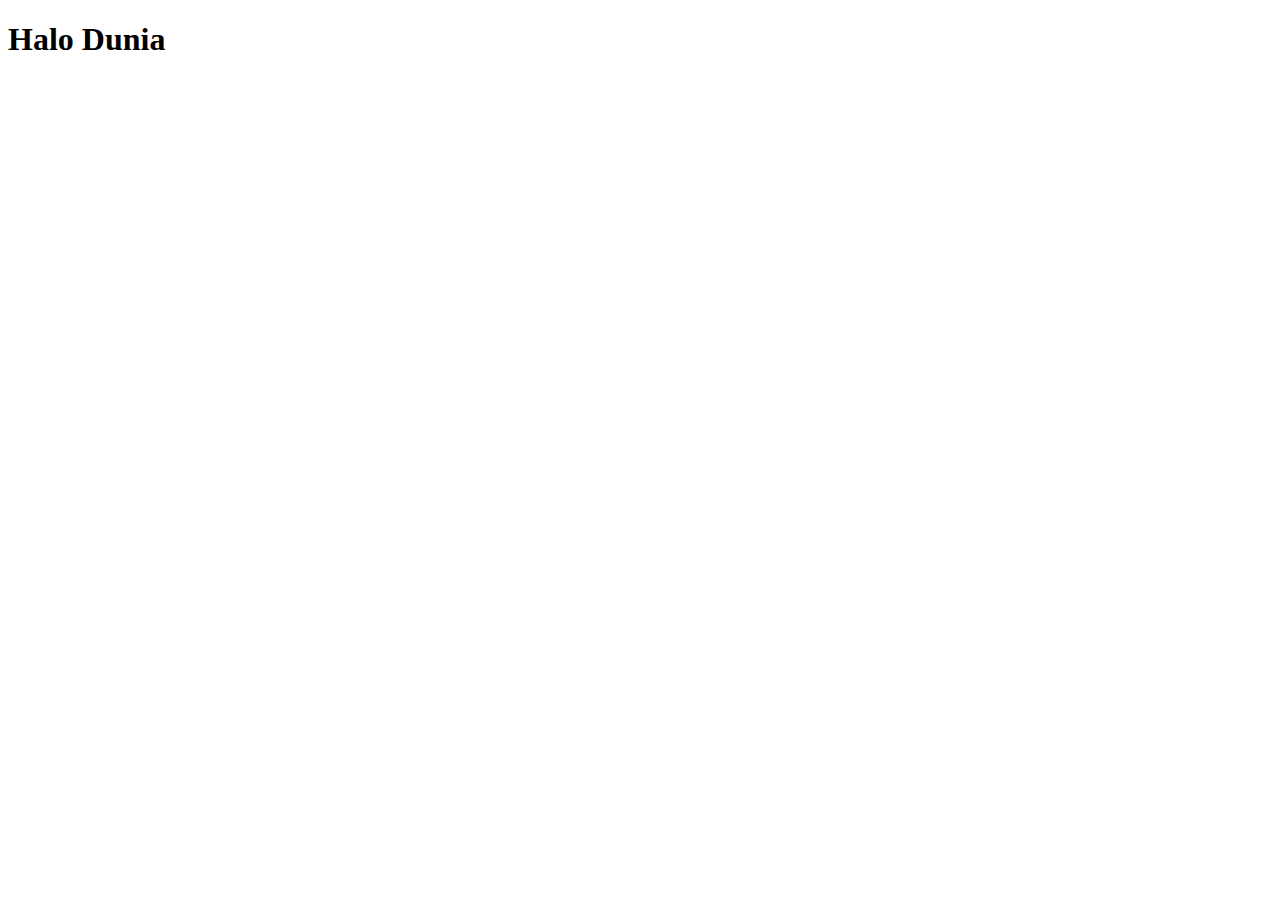
==== index.html @ adddbd1d "Add HTML File" ====
<!DOCTYPE html>
<html lang="en">
<head>
    <meta charset="UTF-8">
    <meta name="viewport" content="width=device-width, initial-scale=1.0">
    <title>Document</title>
</head>
<body>

    <h1>Halo Dunia</h1>
    
</body>
</html>
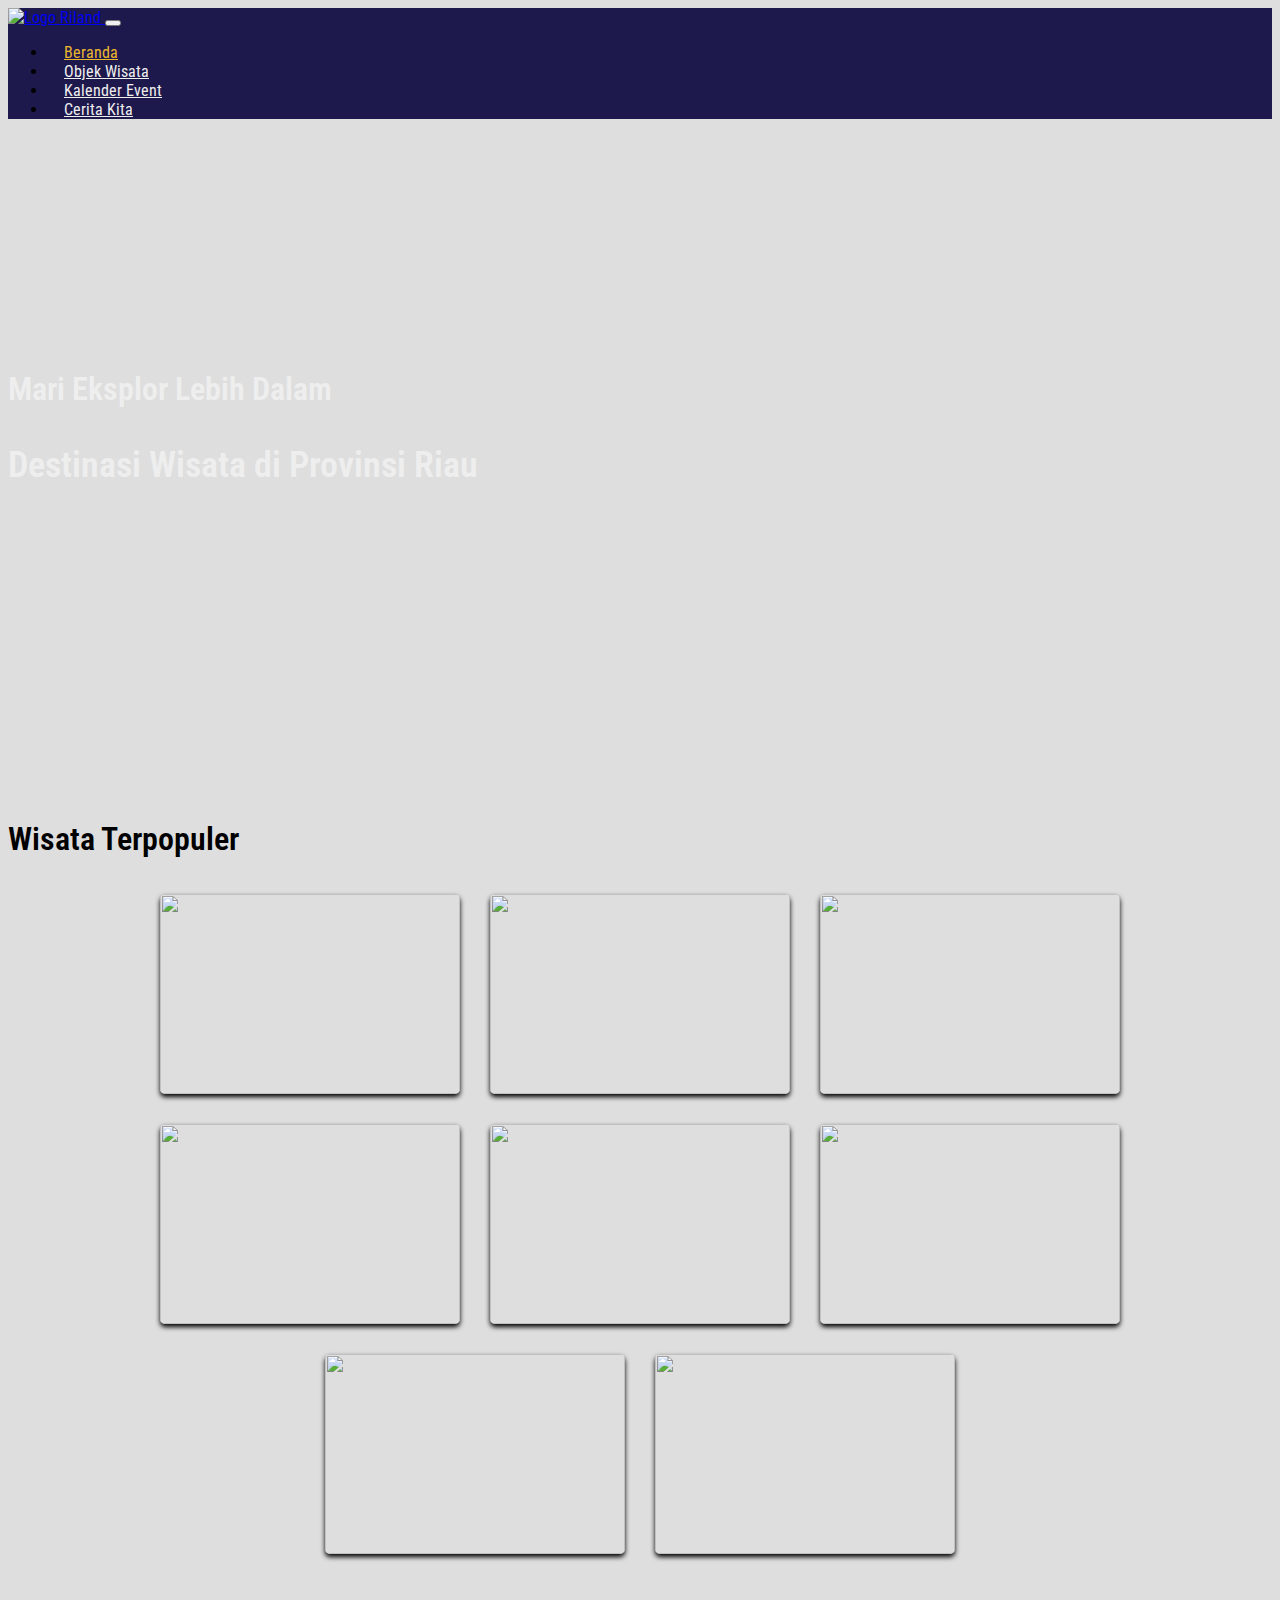
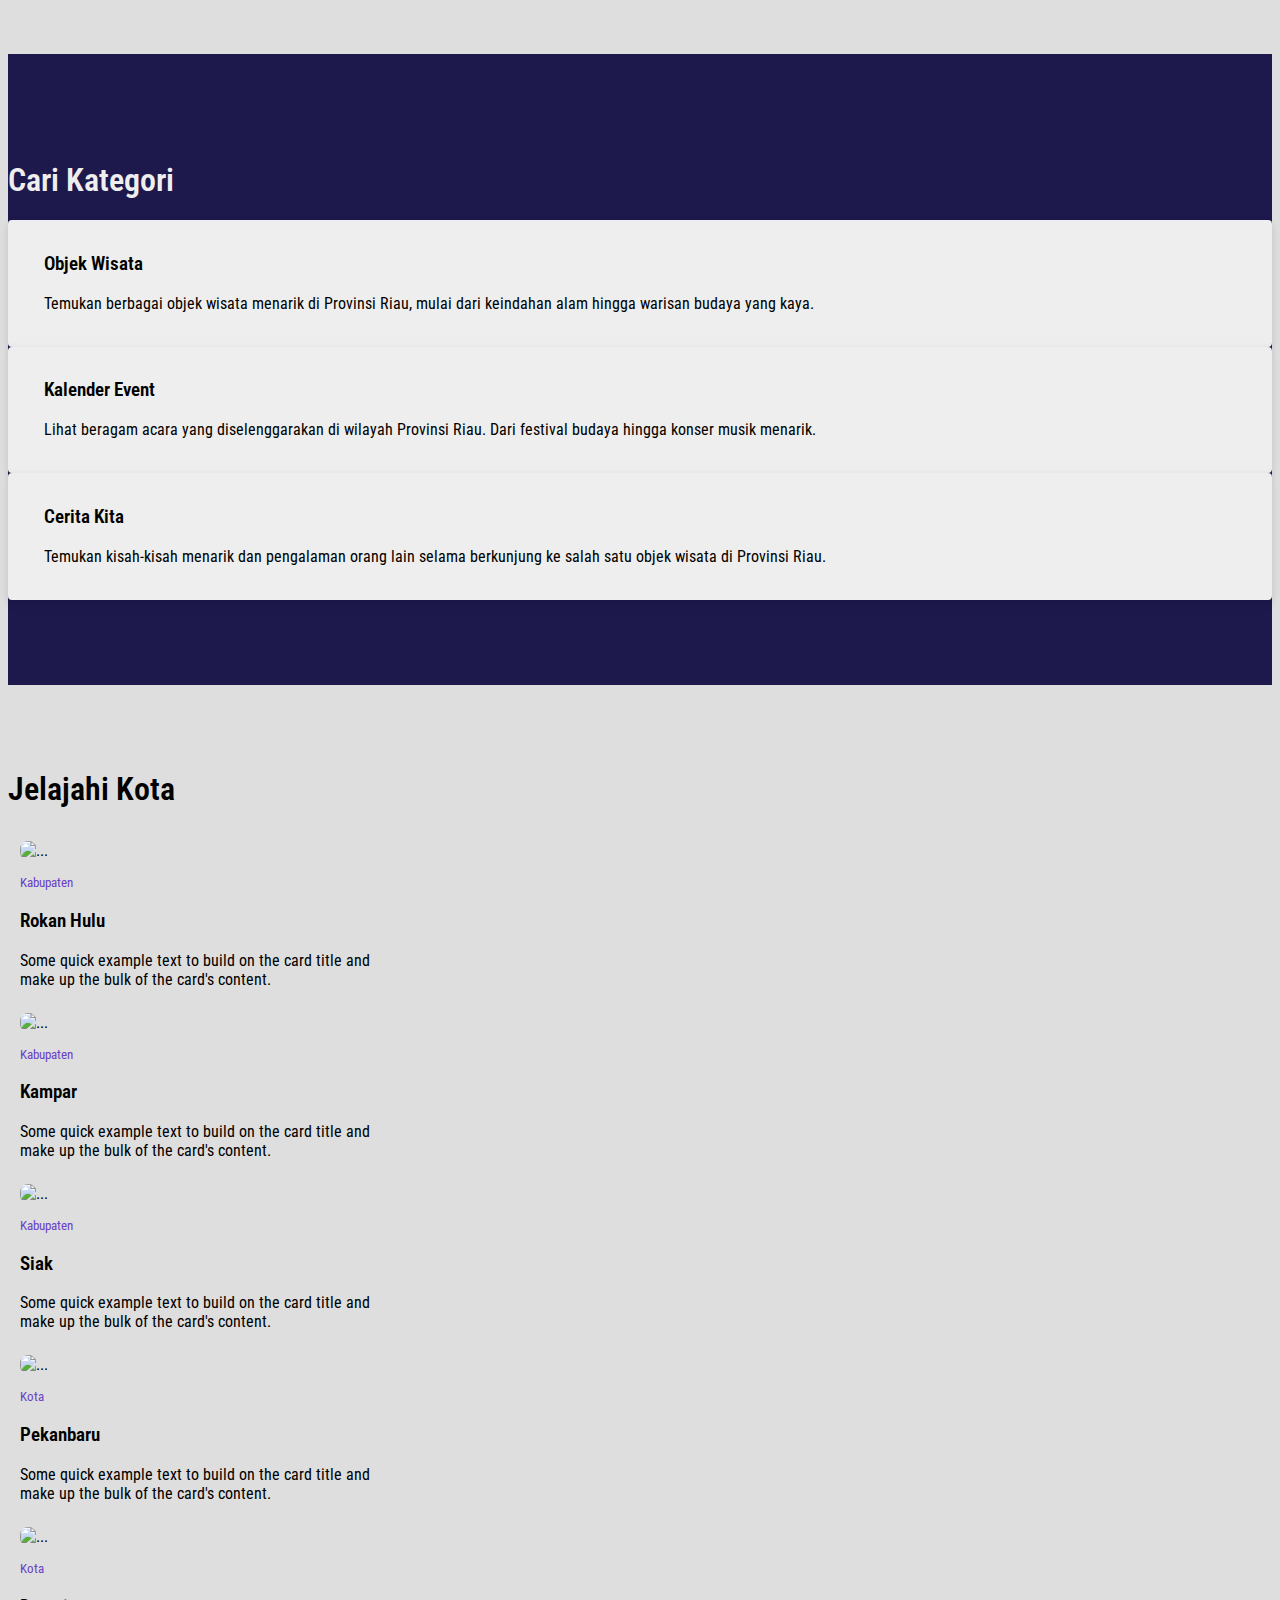
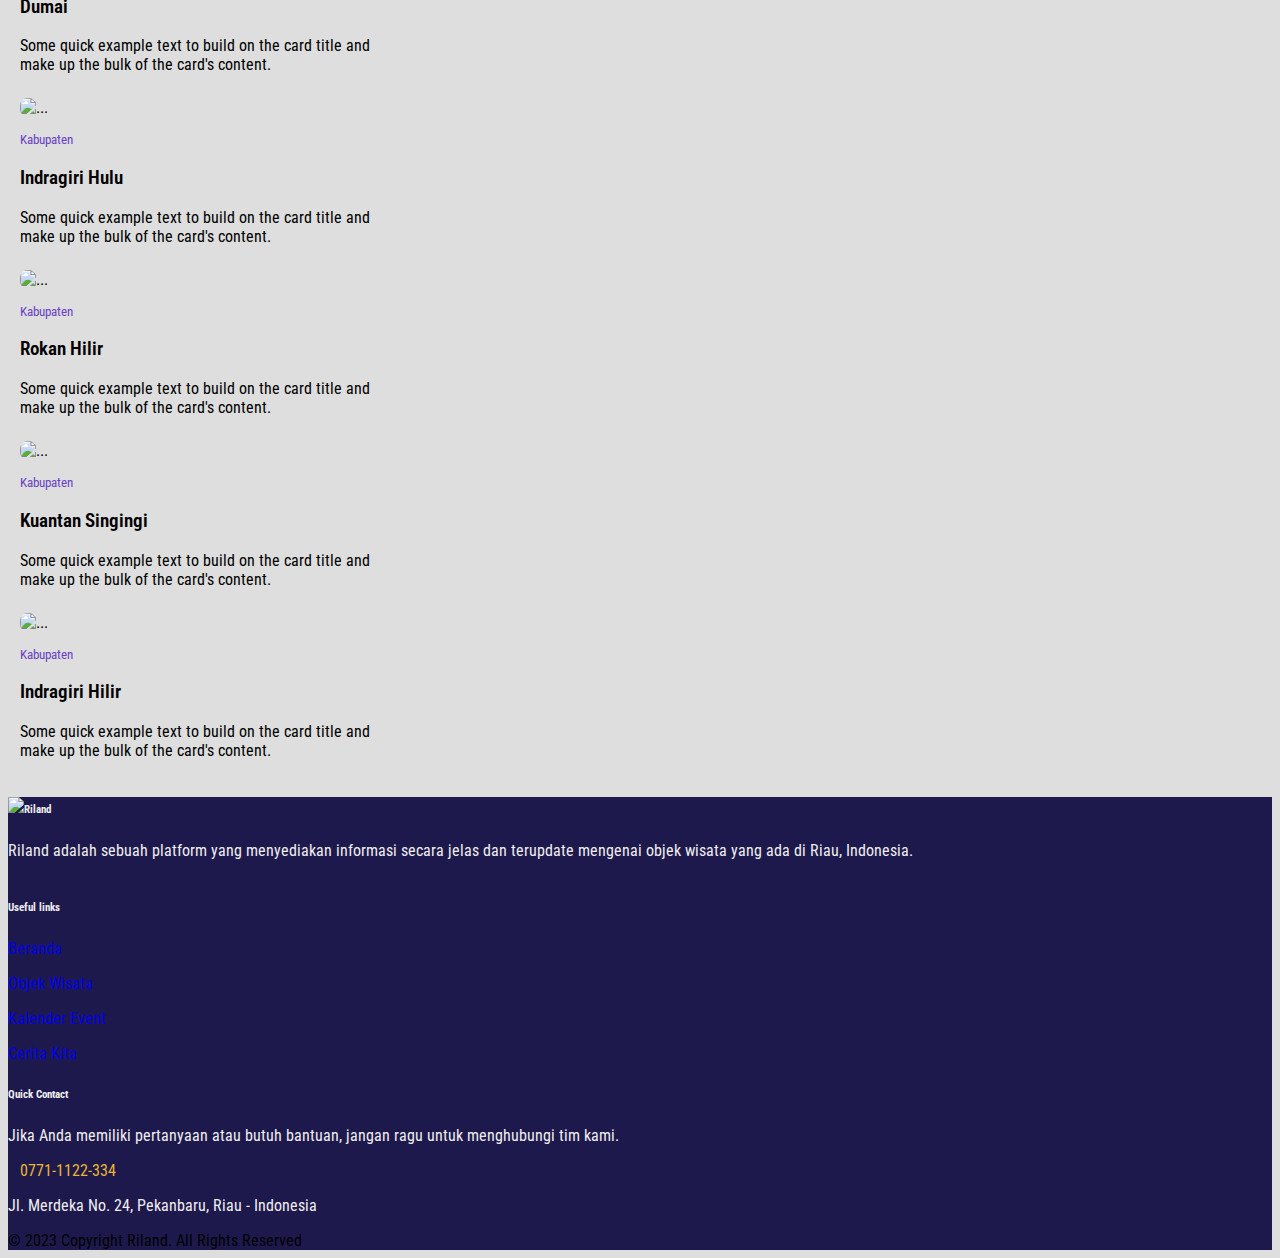
==== commit 866e7591: "Update Halaman Homepage" ====
--- a/index.html
+++ b/index.html
@@ -1,13 +1,416 @@
 <!DOCTYPE html>
 <html lang="en">
-<head>
-    <meta charset="UTF-8">
-    <meta name="viewport" content="width=device-width, initial-scale=1.0">
-    <title>Document</title>
-</head>
-<body>
-
-    <h1>Halo Dunia</h1>
-    
-</body>
-</html>+  <head>
+    <meta charset="utf-8" />
+    <meta name="viewport" content="width=device-width, initial-scale=1" />
+    <title>Riland</title>
+
+    <!-- CSS -->
+    <link rel="stylesheet" href="style.css" />
+    <link
+      href="https://cdn.jsdelivr.net/npm/bootstrap@5.3.2/dist/css/bootstrap.min.css"
+      rel="stylesheet"
+      integrity="sha384-T3c6CoIi6uLrA9TneNEoa7RxnatzjcDSCmG1MXxSR1GAsXEV/Dwwykc2MPK8M2HN"
+      crossorigin="anonymous"
+    />
+
+    <!-- Fonts -->
+    <link rel="preconnect" href="https://fonts.googleapis.com" />
+    <link rel="preconnect" href="https://fonts.gstatic.com" crossorigin />
+    <link
+      href="https://fonts.googleapis.com/css2?family=Roboto+Condensed:wght@400;700&family=Roboto:wght@300;400;500;700&display=swap"
+      rel="stylesheet"
+    />
+
+    <link
+      rel="stylesheet"
+      href="https://cdnjs.cloudflare.com/ajax/libs/lightgallery-js/1.4.0/css/lightgallery.min.css"
+    />
+
+    <!-- Feather Icon -->
+    <script src="https://unpkg.com/feather-icons"></script>
+  </head>
+  <body>
+    <!-- Navbar -->
+    <nav
+      class="navbar fixed-top navbar-expand-lg shadow-sm"
+      data-bs-theme="dark"
+    >
+      <div class="container">
+        <a class="navbar-brand" href="#">
+          <img
+            src="img/logo-provRiau-1.png"
+            alt="Logo"
+            width="30"
+            height="24"
+            class="d-inline-block align-text-top"
+          />
+          Riland
+        </a>
+        <button
+          class="navbar-toggler"
+          type="button"
+          data-bs-toggle="collapse"
+          data-bs-target="#navbarNav"
+          aria-controls="navbarNav"
+          aria-expanded="false"
+          aria-label="Toggle navigation"
+        >
+          <span class="navbar-toggler-icon"></span>
+        </button>
+        <div class="collapse navbar-collapse" id="navbarNav">
+          <ul class="navbar-nav ms-auto">
+            <li class="nav-item">
+              <a class="nav-link active" aria-current="page" href="#"
+                >Beranda</a
+              >
+            </li>
+            <li class="nav-item">
+              <a class="nav-link" href="#">Objek Wisata</a>
+            </li>
+            <li class="nav-item">
+              <a class="nav-link" href="#">Kalender Event</a>
+            </li>
+            <li class="nav-item">
+              <a class="nav-link" href="#">Cerita Kita</a>
+            </li>
+          </ul>
+        </div>
+      </div>
+    </nav>
+    <!-- End Navbar -->
+
+    <!-- Hero -->
+    <section class="jumbotron jumbotron-fluid">
+      <div class="container text-center">
+        <h1 class="display-4">Mari Eksplor Lebih Dalam</h1>
+        <p class="display-7">Destinasi Wisata di Provinsi Riau</p>
+      </div>
+    </section>
+    <!-- End Hero -->
+
+    <!-- Gallery -->
+    <section class="gallery-wisata">
+      <h1 class="display-5 text-center mb-5">Wisata Terpopuler</h1>
+      <div class="gallery">
+        <a href="img/air-terjun-aek-mertua.jpg">
+          <img src="img/air-terjun-aek-mertua.jpg" alt="" />
+          <div class="overlay"></div>
+          <p class="caption">Caption di sini</p>
+        </a>
+        <a href="img/istana-siak.jpg">
+          <img src="img/istana-siak.jpg" alt="" />
+          <div class="overlay"></div>
+          <div class="caption">Caption di sini</div>
+        </a>
+        <a href="img/tugu-ikan-selais.jpg">
+          <img src="img/tugu-ikan-selais.jpg" alt="" />
+          <div class="overlay"></div>
+          <div class="caption">Caption di sini</div>
+        </a>
+        <a href="img/ulu-kasok.jpg">
+          <img src="img/ulu-kasok.jpg" alt="" />
+          <div class="overlay"></div>
+          <div class="caption">Caption di sini</div>
+        </a>
+        <a href="img/ulu-kasok.jpg">
+          <img src="img/ulu-kasok.jpg" alt="" />
+          <div class="overlay"></div>
+          <div class="caption">Caption di sini</div>
+        </a>
+        <a href="img/ulu-kasok.jpg">
+          <img src="img/ulu-kasok.jpg" alt="" />
+          <div class="overlay"></div>
+          <div class="caption">Caption di sini</div>
+        </a>
+        <a href="img/ulu-kasok.jpg">
+          <img src="img/ulu-kasok.jpg" alt="" />
+          <div class="overlay"></div>
+          <div class="caption">Caption di sini</div>
+        </a>
+        <a href="img/ulu-kasok.jpg">
+          <img src="img/ulu-kasok.jpg" alt="" />
+          <div class="overlay"></div>
+          <div class="caption">Caption di sini</div>
+        </a>
+      </div>
+    </section>
+    <!-- End Gallery -->
+
+    <!-- Category Card -->
+    <section class="category-card" id="category-card">
+      <div class="container">
+        <h1 class="display-5 text-center mb-5">Cari Kategori</h1>
+        <div class="row justify-content-evenly">
+          <div class="col-md-4">
+            <div class="card card-1">
+              <h3>Objek Wisata</h3>
+              <p>
+                Temukan berbagai objek wisata menarik di Provinsi Riau, mulai
+                dari keindahan alam hingga warisan budaya yang kaya.
+              </p>
+            </div>
+          </div>
+          <div class="col-md-4">
+            <div class="card card-2">
+              <h3>Kalender Event</h3>
+              <p>
+                Lihat beragam acara yang diselenggarakan di wilayah Provinsi
+                Riau. Dari festival budaya hingga konser musik menarik.
+              </p>
+            </div>
+          </div>
+          <div class="col-md-4">
+            <div class="card card-3">
+              <h3>Cerita Kita</h3>
+              <p>
+                Temukan kisah-kisah menarik dan pengalaman orang lain selama
+                berkunjung ke salah satu objek wisata di Provinsi Riau.
+              </p>
+            </div>
+          </div>
+        </div>
+      </div>
+    </section>
+    <!-- End Category Card -->
+
+    <!-- Explore -->
+    <section class="explore">
+      <div class="container">
+        <h1 class="display-5 text-dark text-center mb-5">Jelajahi Kota</h1>
+        <div class="row justify-content-evenly mb-5">
+          <div class="card shadow" style="width: 24rem">
+            <img
+              src="img/tugu-ikan-selais.jpg"
+              class="card-img-top"
+              alt="..."
+            />
+            <div class="card-body">
+              <p class="card-text">
+                <small class="text-body-secondary">Kabupaten</small>
+              </p>
+              <h3>Rokan Hulu</h3>
+              <p class="card-text">
+                Some quick example text to build on the card title and make up
+                the bulk of the card's content.
+              </p>
+            </div>
+          </div>
+          <div class="card shadow" style="width: 24rem">
+            <img src="img/ulu-kasok.jpg" class="card-img-top" alt="..." />
+            <div class="card-body">
+              <p class="card-text">
+                <small class="text-body-secondary">Kabupaten</small>
+              </p>
+              <h3>Kampar</h3>
+              <p class="card-text">
+                Some quick example text to build on the card title and make up
+                the bulk of the card's content.
+              </p>
+            </div>
+          </div>
+          <div class="card shadow" style="width: 24rem">
+            <img src="img/istana-siak.jpg" class="card-img-top" alt="..." />
+            <div class="card-body">
+              <p class="card-text">
+                <small class="text-body-secondary">Kabupaten</small>
+              </p>
+              <h3>Siak</h3>
+              <p class="card-text">
+                Some quick example text to build on the card title and make up
+                the bulk of the card's content.
+              </p>
+            </div>
+          </div>
+        </div>
+        <div class="row justify-content-evenly mb-5">
+          <div class="card shadow" style="width: 24rem">
+            <img
+              src="img/tugu-ikan-selais.jpg"
+              class="card-img-top"
+              alt="..."
+            />
+            <div class="card-body">
+              <p class="card-text">
+                <small class="text-body-secondary">Kota</small>
+              </p>
+              <h3>Pekanbaru</h3>
+              <p class="card-text">
+                Some quick example text to build on the card title and make up
+                the bulk of the card's content.
+              </p>
+            </div>
+          </div>
+          <div class="card shadow" style="width: 24rem">
+            <img src="img/ulu-kasok.jpg" class="card-img-top" alt="..." />
+            <div class="card-body">
+              <p class="card-text">
+                <small class="text-body-secondary">Kota</small>
+              </p>
+              <h3>Dumai</h3>
+              <p class="card-text">
+                Some quick example text to build on the card title and make up
+                the bulk of the card's content.
+              </p>
+            </div>
+          </div>
+          <div class="card shadow" style="width: 24rem">
+            <img src="img/istana-siak.jpg" class="card-img-top" alt="..." />
+            <div class="card-body">
+              <p class="card-text">
+                <small class="text-body-secondary">Kabupaten</small>
+              </p>
+              <h3>Indragiri Hulu</h3>
+              <p class="card-text">
+                Some quick example text to build on the card title and make up
+                the bulk of the card's content.
+              </p>
+            </div>
+          </div>
+        </div>
+        <div class="row justify-content-evenly mb-5">
+          <div class="card shadow" style="width: 24rem">
+            <img
+              src="img/tugu-ikan-selais.jpg"
+              class="card-img-top"
+              alt="..."
+            />
+            <div class="card-body">
+              <p class="card-text">
+                <small class="text-body-secondary">Kabupaten</small>
+              </p>
+              <h3>Rokan Hilir</h3>
+              <p class="card-text">
+                Some quick example text to build on the card title and make up
+                the bulk of the card's content.
+              </p>
+            </div>
+          </div>
+          <div class="card shadow" style="width: 24rem">
+            <img src="img/ulu-kasok.jpg" class="card-img-top" alt="..." />
+            <div class="card-body">
+              <p class="card-text">
+                <small class="text-body-secondary">Kabupaten</small>
+              </p>
+              <h3>Kuantan Singingi</h3>
+              <p class="card-text">
+                Some quick example text to build on the card title and make up
+                the bulk of the card's content.
+              </p>
+            </div>
+          </div>
+          <div class="card shadow" style="width: 24rem">
+            <img src="img/istana-siak.jpg" class="card-img-top" alt="..." />
+            <div class="card-body">
+              <p class="card-text">
+                <small class="text-body-secondary">Kabupaten</small>
+              </p>
+              <h3>Indragiri Hilir</h3>
+              <p class="card-text">
+                Some quick example text to build on the card title and make up
+                the bulk of the card's content.
+              </p>
+            </div>
+          </div>
+        </div>
+      </div>
+    </section>
+    <!-- End Explore -->
+
+    <!-- Footer -->
+    <footer
+      class="text-center text-lg-start text-muted"
+      style="background-color: #1e194d"
+    >
+      <section class="footer p-4">
+        <div class="container text-center text-md-start mt-5">
+          <div class="row mt-3">
+            <!--Column 1  -->
+            <div class="col-md-3 col-lg-4 col-xl-3 mx-auto mb-4">
+              <h6 class="text-uppercase fw-bold mb-4">
+                <img src="img/logo-provRiau-1.png" style="width: 50px" />Riland
+              </h6>
+              <p>
+                Riland adalah sebuah platform yang menyediakan informasi secara
+                jelas dan terupdate mengenai objek wisata yang ada di Riau,
+                Indonesia.
+              </p>
+              <section class="mb-4 social-media">
+                <a
+                  class="btn btn-outline-light btn-floating m-1"
+                  href="#!"
+                  role="button"
+                  ><span><i data-feather="facebook"></i></span
+                ></a>
+                <a
+                  class="btn btn-outline-light btn-floating m-1"
+                  href="#!"
+                  role="button"
+                  ><span><i data-feather="instagram"></i></span
+                ></a>
+                <a
+                  class="btn btn-outline-light btn-floating m-1"
+                  href="#!"
+                  role="button"
+                  ><span><i data-feather="twitter"></i></span
+                ></a>
+              </section>
+            </div>
+            <!-- End Column 1 -->
+
+            <!-- Column 2 -->
+            <div class="col-md-3 col-lg-2 col-xl-2 mx-auto mb-4">
+              <h6 class="text-uppercase fw-bold mb-4">Useful links</h6>
+              <p>
+                <a href="#!" class="text-reset">Beranda</a>
+              </p>
+              <p>
+                <a href="#!" class="text-reset">Objek Wisata</a>
+              </p>
+              <p>
+                <a href="#!" class="text-reset">Kalender Event</a>
+              </p>
+              <p>
+                <a href="#!" class="text-reset">Cerita Kita</a>
+              </p>
+            </div>
+            <!-- End Column 2 -->
+
+            <!-- Column 3 -->
+            <div class="col-md-4 col-lg-3 col-xl-3 mx-auto mb-md-0 mb-4">
+              <h6 class="text-uppercase fw-bold mb-4">Quick Contact</h6>
+              <p>
+                Jika Anda memiliki pertanyaan atau butuh bantuan, jangan ragu
+                untuk menghubungi tim kami.
+              </p>
+              <p style="color: #ebb72e">
+                <i data-feather="phone" style="margin-right: 12px"></i
+                >0771-1122-334
+              </p>
+              <p>Jl. Merdeka No. 24, Pekanbaru, Riau - Indonesia</p>
+            </div>
+            <!-- End Column 3 -->
+          </div>
+        </div>
+      </section>
+
+      <div class="text-center text-light border-top border-light p-4">
+        © 2023 Copyright Riland. All Rights Reserved
+      </div>
+    </footer>
+    <!-- End Footer -->
+
+    <script src="https://cdnjs.cloudflare.com/ajax/libs/lightgallery-js/1.4.0/js/lightgallery.min.js"></script>
+    <script>
+      lightGallery(document.querySelector(".gallery"));
+    </script>
+    <script>
+      feather.replace();
+    </script>
+    <script
+      src="https://cdn.jsdelivr.net/npm/bootstrap@5.3.2/dist/js/bootstrap.bundle.min.js"
+      integrity="sha384-C6RzsynM9kWDrMNeT87bh95OGNyZPhcTNXj1NW7RuBCsyN/o0jlpcV8Qyq46cDfL"
+      crossorigin="anonymous"
+    ></script>
+  </body>
+</html>
--- a/style.css
+++ b/style.css
@@ -0,0 +1,249 @@
+:root {
+  --text-color-primary: #eeeeee;
+  --text-color-hover: #ebb72e;
+  --background: #1e194d;
+}
+
+body {
+  background-color: #dedede;
+  font-family: "Roboto Condensed", sans-serif !important;
+}
+
+
+/* Navbar */
+.navbar {
+  background-color: var(--background) !important;
+}
+
+.nav-link {
+  padding: 8px 16px !important;
+  color: var(--text-color-primary) !important;
+}
+
+.nav-link:hover {
+  color: var(--text-color-hover) !important;
+}
+
+.nav-item .active {
+  color: var(--text-color-hover) !important;
+}
+/* End Navbar */
+
+
+/* Hero */
+.jumbotron {
+  background-image: url(img/hero-8.webp);
+  background-repeat: no-repeat;
+  background-size: cover;
+  height: 600px;
+  display: flex;
+  align-items: center;
+  color: var(--text-color-primary) !important;
+}
+
+.display-4, .display-5, .display-7 {
+  font-weight: 600 !important;
+}
+
+.display-7 {
+  font-size: 36px;
+}
+/* End Hero */
+
+
+/* Gallery */
+section.gallery-wisata, section.category-card, section.explore {
+  margin-top: 85px;
+}
+
+.gallery {
+  display: flex;
+  justify-content: center;
+  flex-wrap: wrap;
+  width: 90%;
+  margin: 0 auto;
+}
+
+.gallery a {
+  position: relative;
+  height: 200px;
+  width: 300px;
+  margin: 15px;
+  border-radius: 5px;
+  overflow: hidden;
+  box-shadow: 0 3px 5px #000;
+}
+
+.gallery a .overlay {
+  position: absolute;
+  bottom: 0;
+  left: 0;
+  width: 100%;
+  height: 0;
+  background-color: rgba(0, 0, 0, 0.5);
+  transition: height 0.3s ease;
+}
+
+.gallery a:hover .overlay {
+  height: 100%;
+}
+
+.gallery a .caption {
+  position: absolute;
+  top: 50%;
+  left: 50%;
+  transform: translate(-50%, -50%);
+  width: 100%;
+  text-align: center;
+  color: var(--text-color-primary);
+  transition: transform 0.3s ease;
+  transition: opacity 0.3s ease;
+  opacity: 0;
+}
+
+.gallery a:hover .caption {
+  opacity: 1;
+}
+
+.gallery a img {
+  height: 100%;
+  width: 100%;
+  object-fit: cover;
+  transition: transform 0.3s;
+}
+
+.gallery a img:hover {
+  transform: scale(1.2);
+}
+/* End Gallery */
+
+
+/* Category Card */
+.category-card {
+  background-color: var(--background);
+  padding: 85px 0;
+}
+
+.category-card h1 {
+  color: var(--text-color-primary);
+}
+
+.category-card .card {
+  border-radius: 4px;
+  background: var(--text-color-primary);
+  box-shadow: 0 6px 10px rgba(0, 0, 0, 0.08), 0 0 6px rgba(0, 0, 0, 0.05);
+  transition: 0.3s transform cubic-bezier(0.155, 1.105, 0.295, 1.12),
+    0.3s box-shadow,
+    0.3s -webkit-transform cubic-bezier(0.155, 1.105, 0.295, 1.12);
+  padding: 14px 80px 18px 36px;
+  cursor: pointer;
+}
+
+.category-card .card:hover {
+  transform: scale(1.05);
+  box-shadow: 0 10px 20px rgba(0, 0, 0, 0.12), 0 4px 8px rgba(0, 0, 0, 0.06);
+}
+
+.category-card .card h3 {
+  font-weight: 600;
+}
+
+.category-card .card img {
+  position: absolute;
+  top: 20px;
+  right: 15px;
+  max-height: 120px;
+}
+
+.category-card .card-1 {
+  background-image: url(img/summer-holidays.png);
+  background-repeat: no-repeat;
+  background-position: right;
+  background-size: 80px;
+}
+
+.category-card .card-2 {
+  background-image: url(img/time-management.png);
+  background-repeat: no-repeat;
+  background-position: right;
+  background-size: 80px;
+}
+
+.category-card .card-3 {
+  background-image: url(img/reading-book.png);
+  background-repeat: no-repeat;
+  background-position: right;
+  background-size: 80px;
+}
+
+@media (max-width: 990px) {
+  .category-card .card {
+    margin: 20px;
+  }
+}
+/* End Category Card */
+
+
+/* Explore */
+.explore .card {
+  padding: 12px;
+  border-radius: 8px;
+}
+
+.explore .card h3 {
+  font-weight: 600;
+}
+
+.explore .card .card-img-top {
+  border-radius: 8px;
+}
+
+.explore .card-body {
+  padding: 12px 0 0;
+}
+
+.explore .card-body .card-text {
+  margin: 0;
+}
+
+.explore .card-body p small {
+  color: #6941c6 !important;
+}
+/* End Explore */
+
+
+/* Footer */
+.footer {
+  color: var(--text-color-primary) !important;
+}
+
+.footer .social-media a {
+  width: 40px;
+  height: 40px;
+  border-radius: 50%;
+}
+
+.footer .social-media a span {
+  display: flex;
+  justify-content: center;
+  align-items: center;
+}
+
+.footer .social-media a span i {
+  width: 50px;
+}
+
+.footer .text-reset {
+  text-decoration: none;
+}
+
+.footer .text-reset:hover {
+  color: var(--text-color-hover) !important;
+}
+
+.footer .btn-outline-light:hover {
+  background-color: var(--text-color-hover) !important;
+  outline: none;
+  border: none;
+}
+/* End Footer */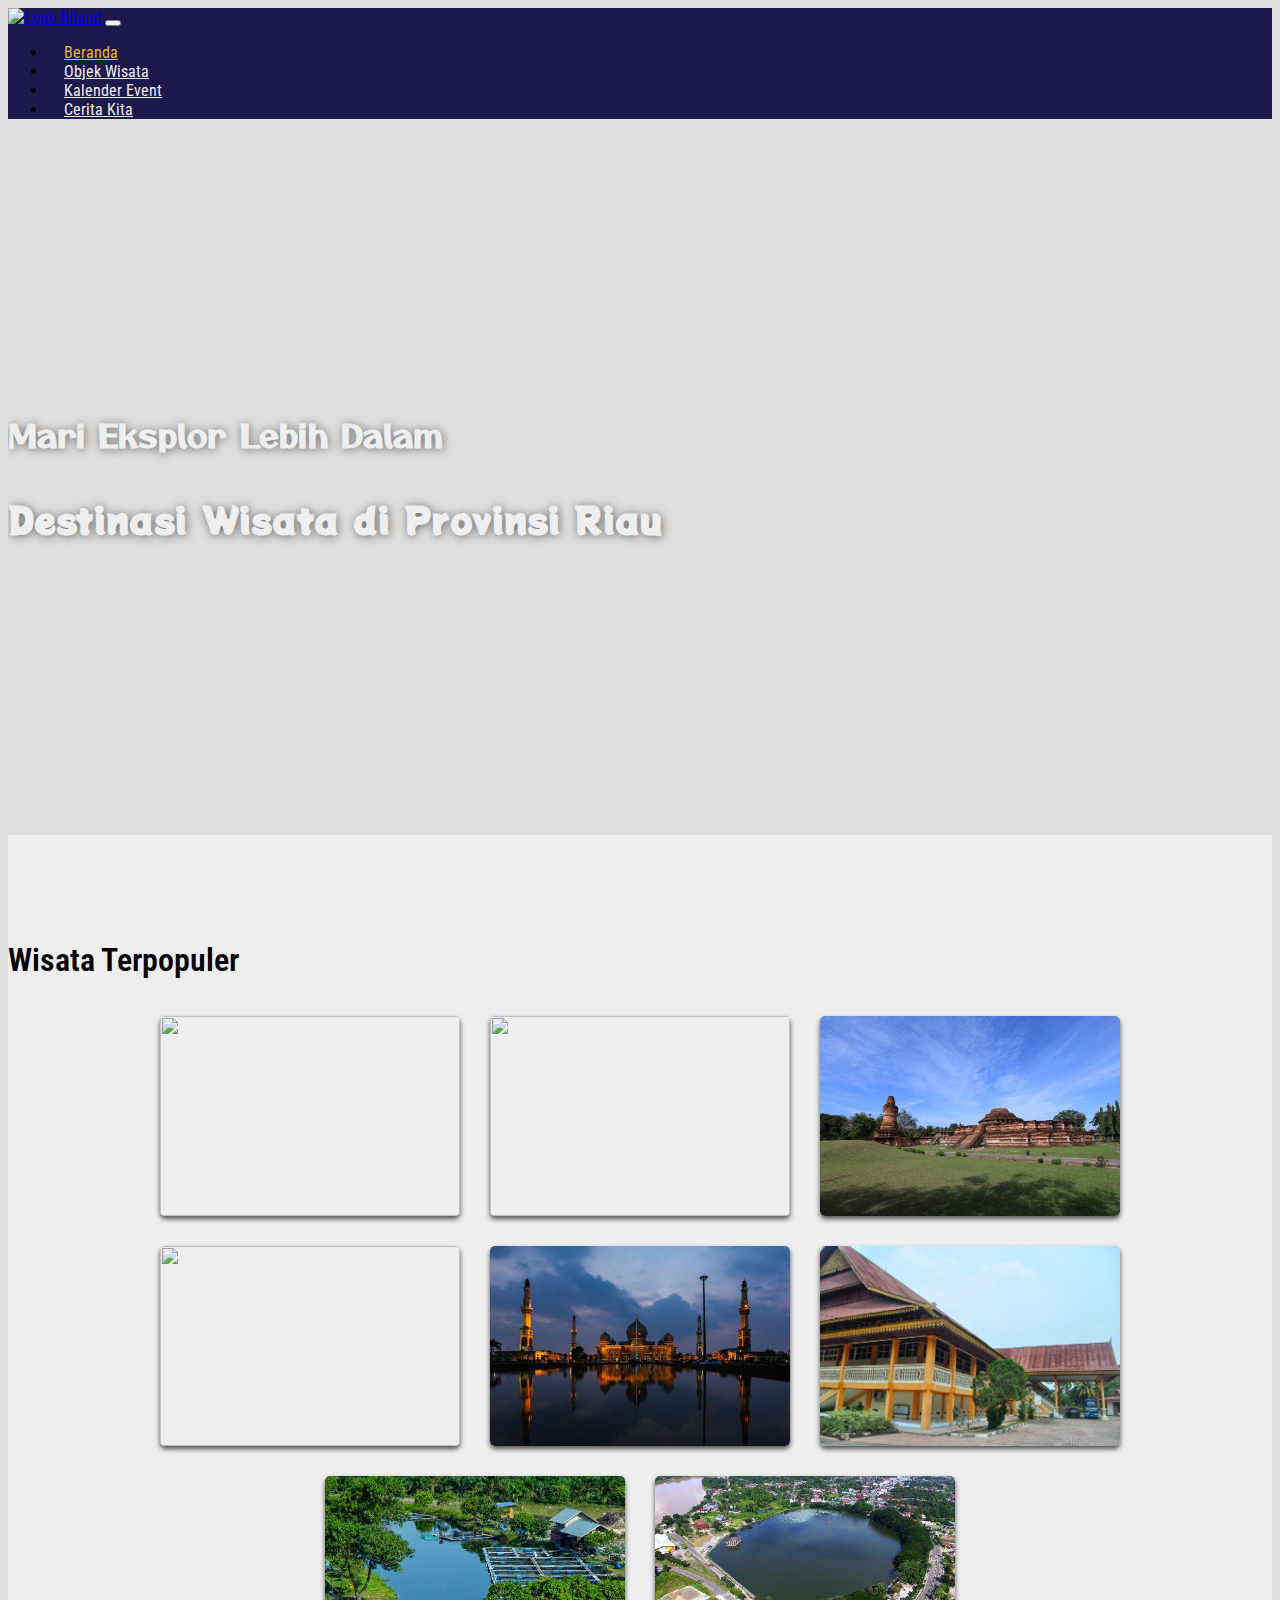
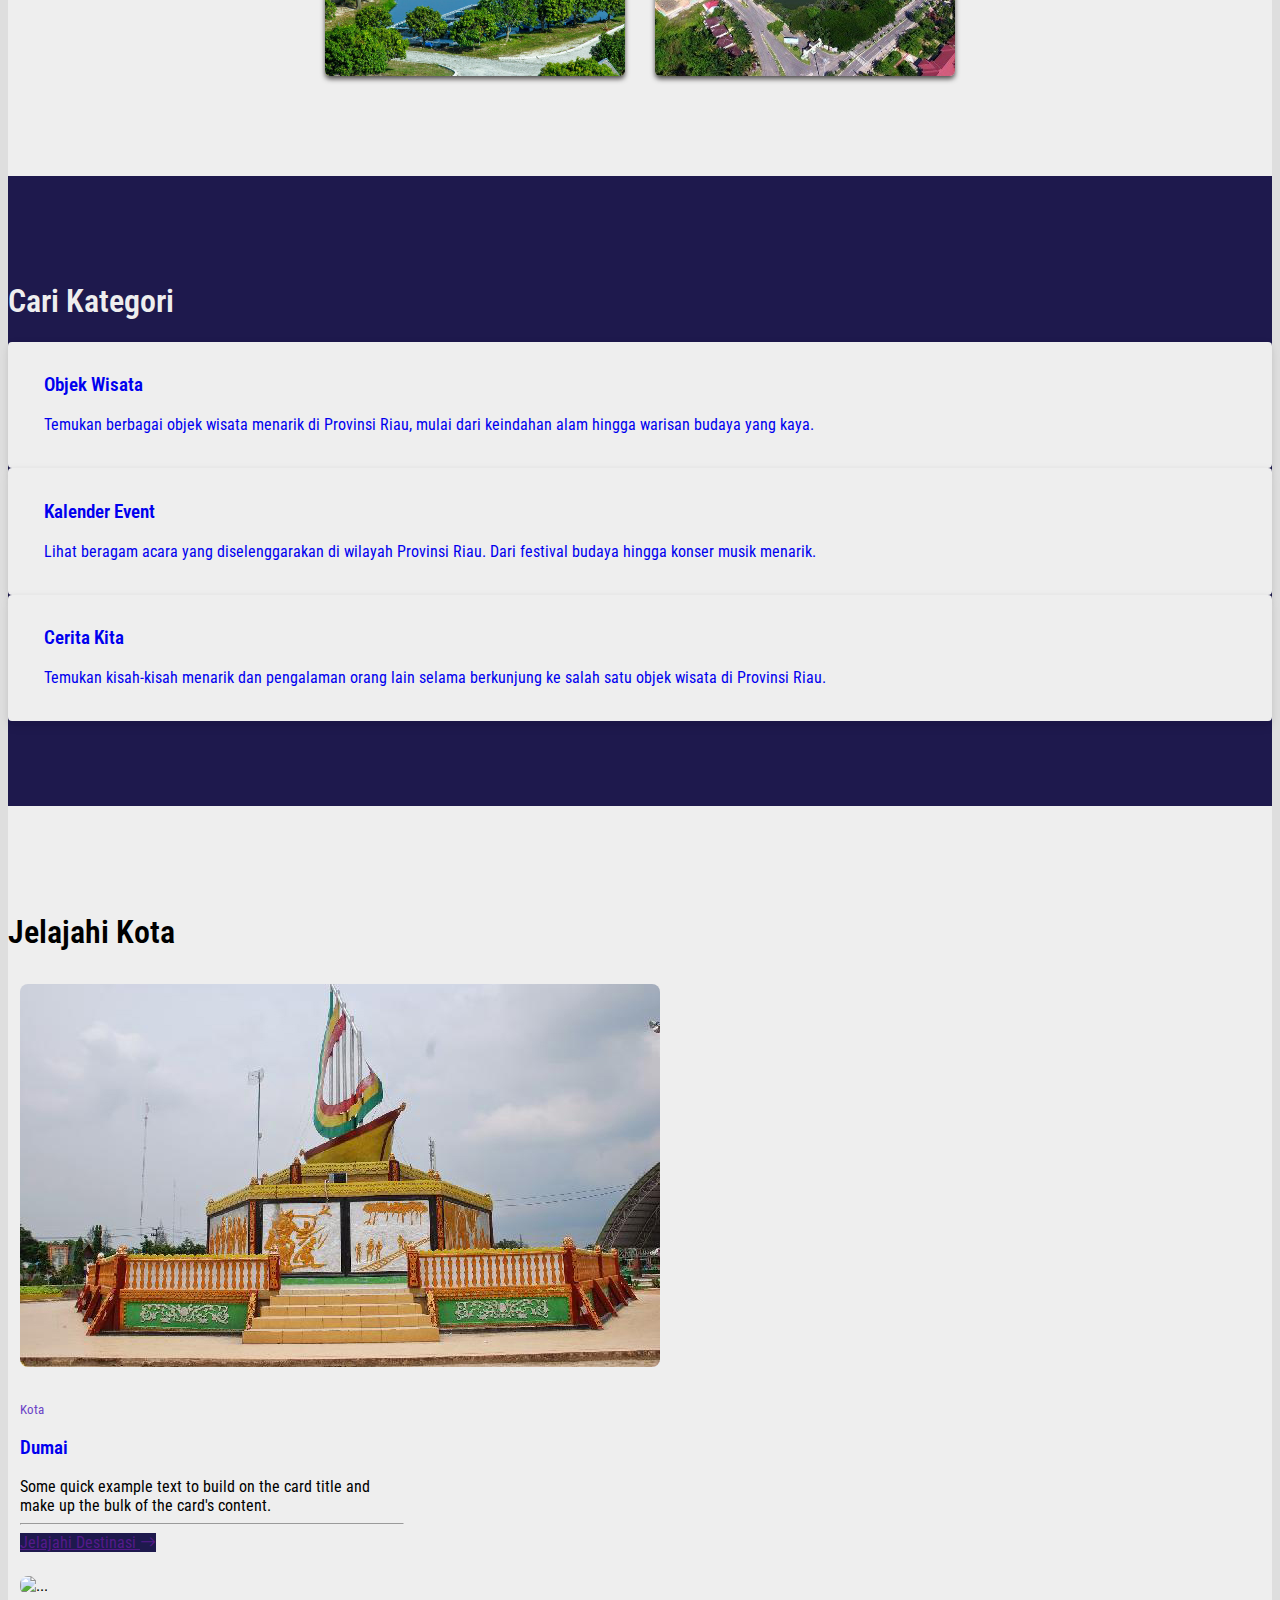
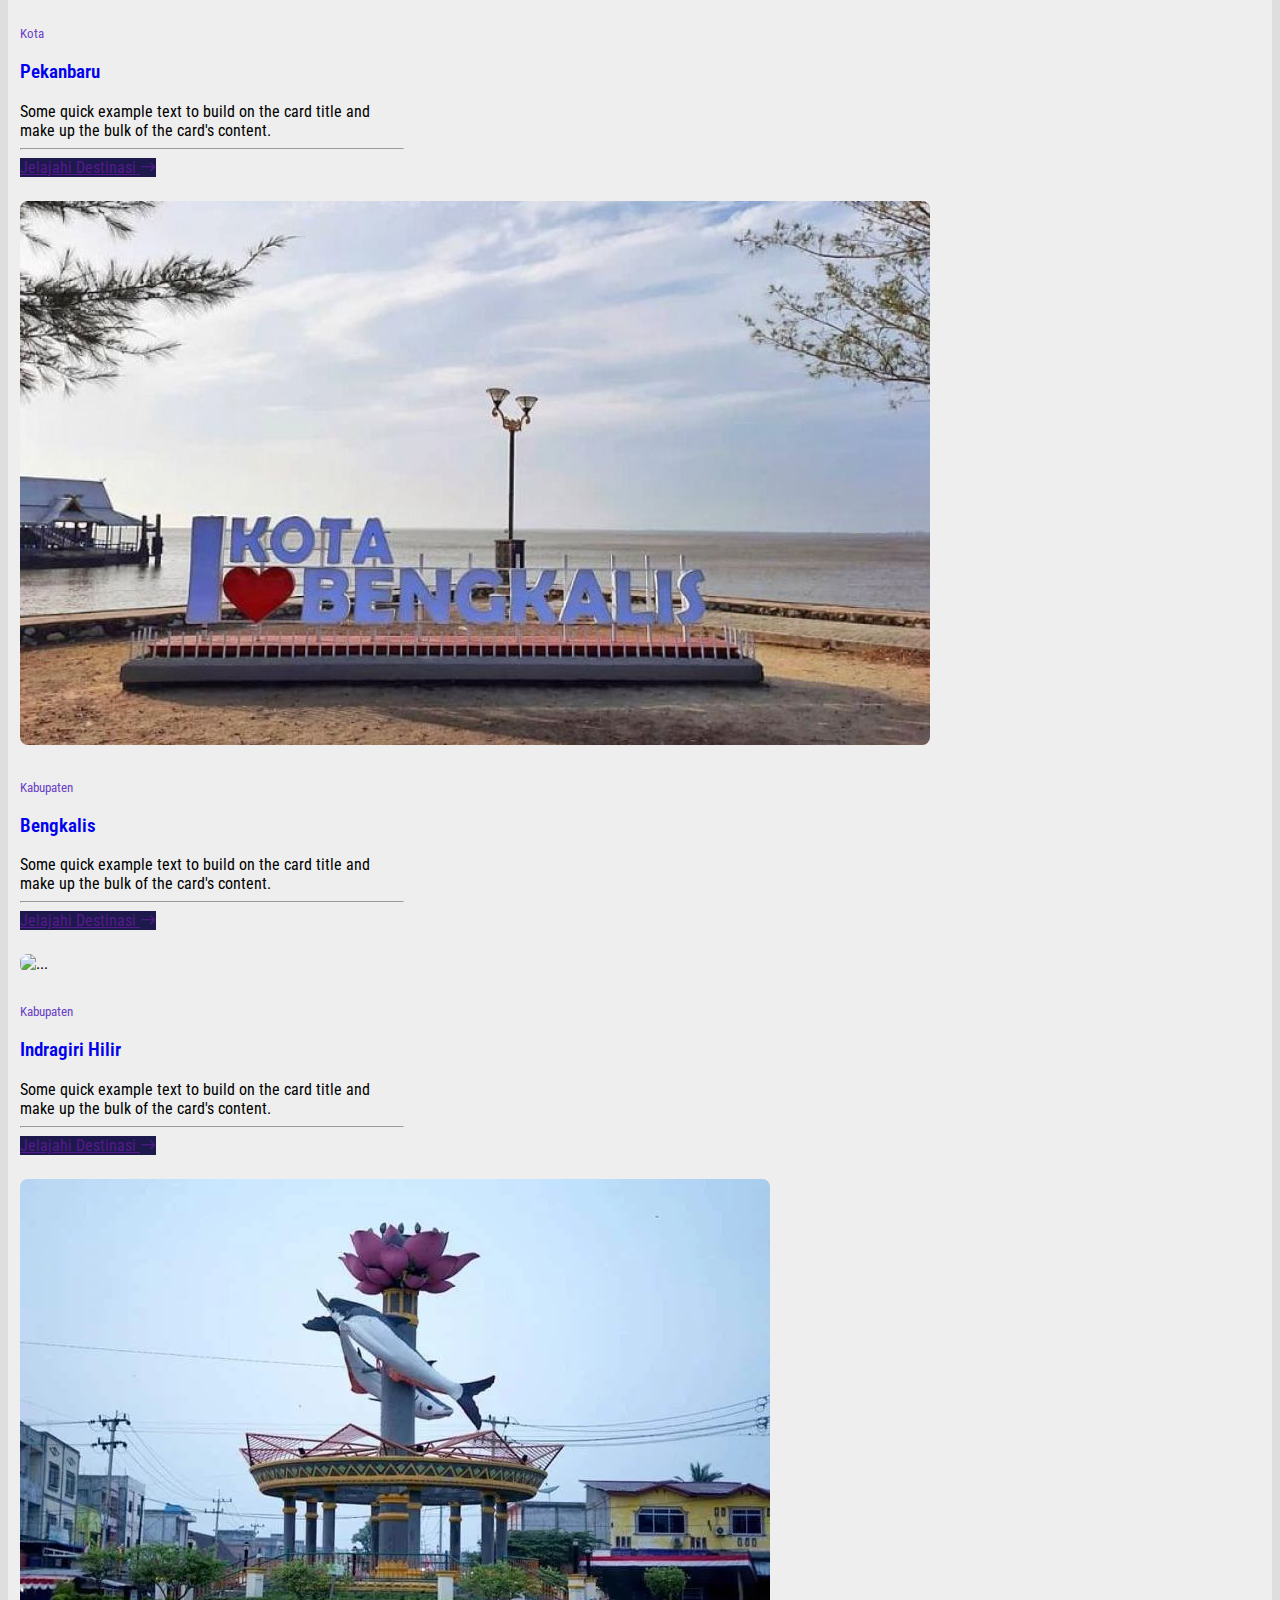
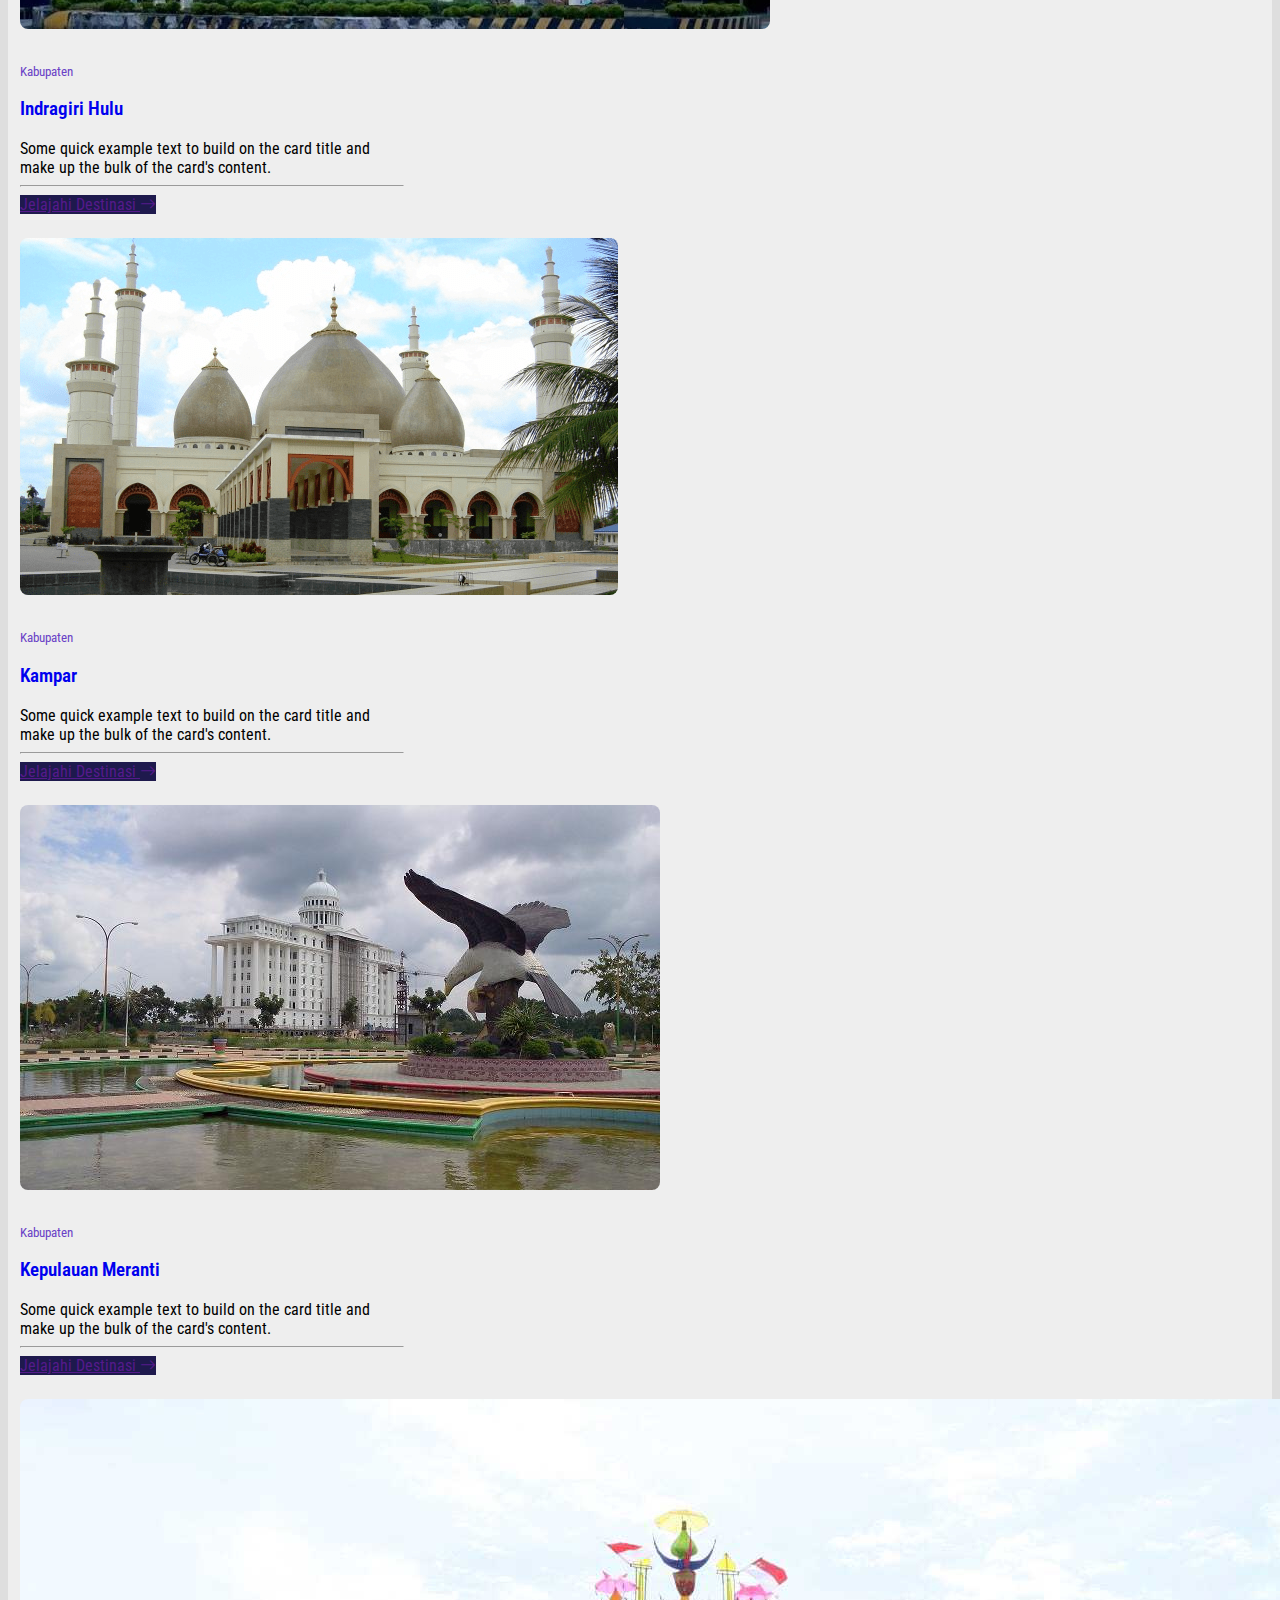
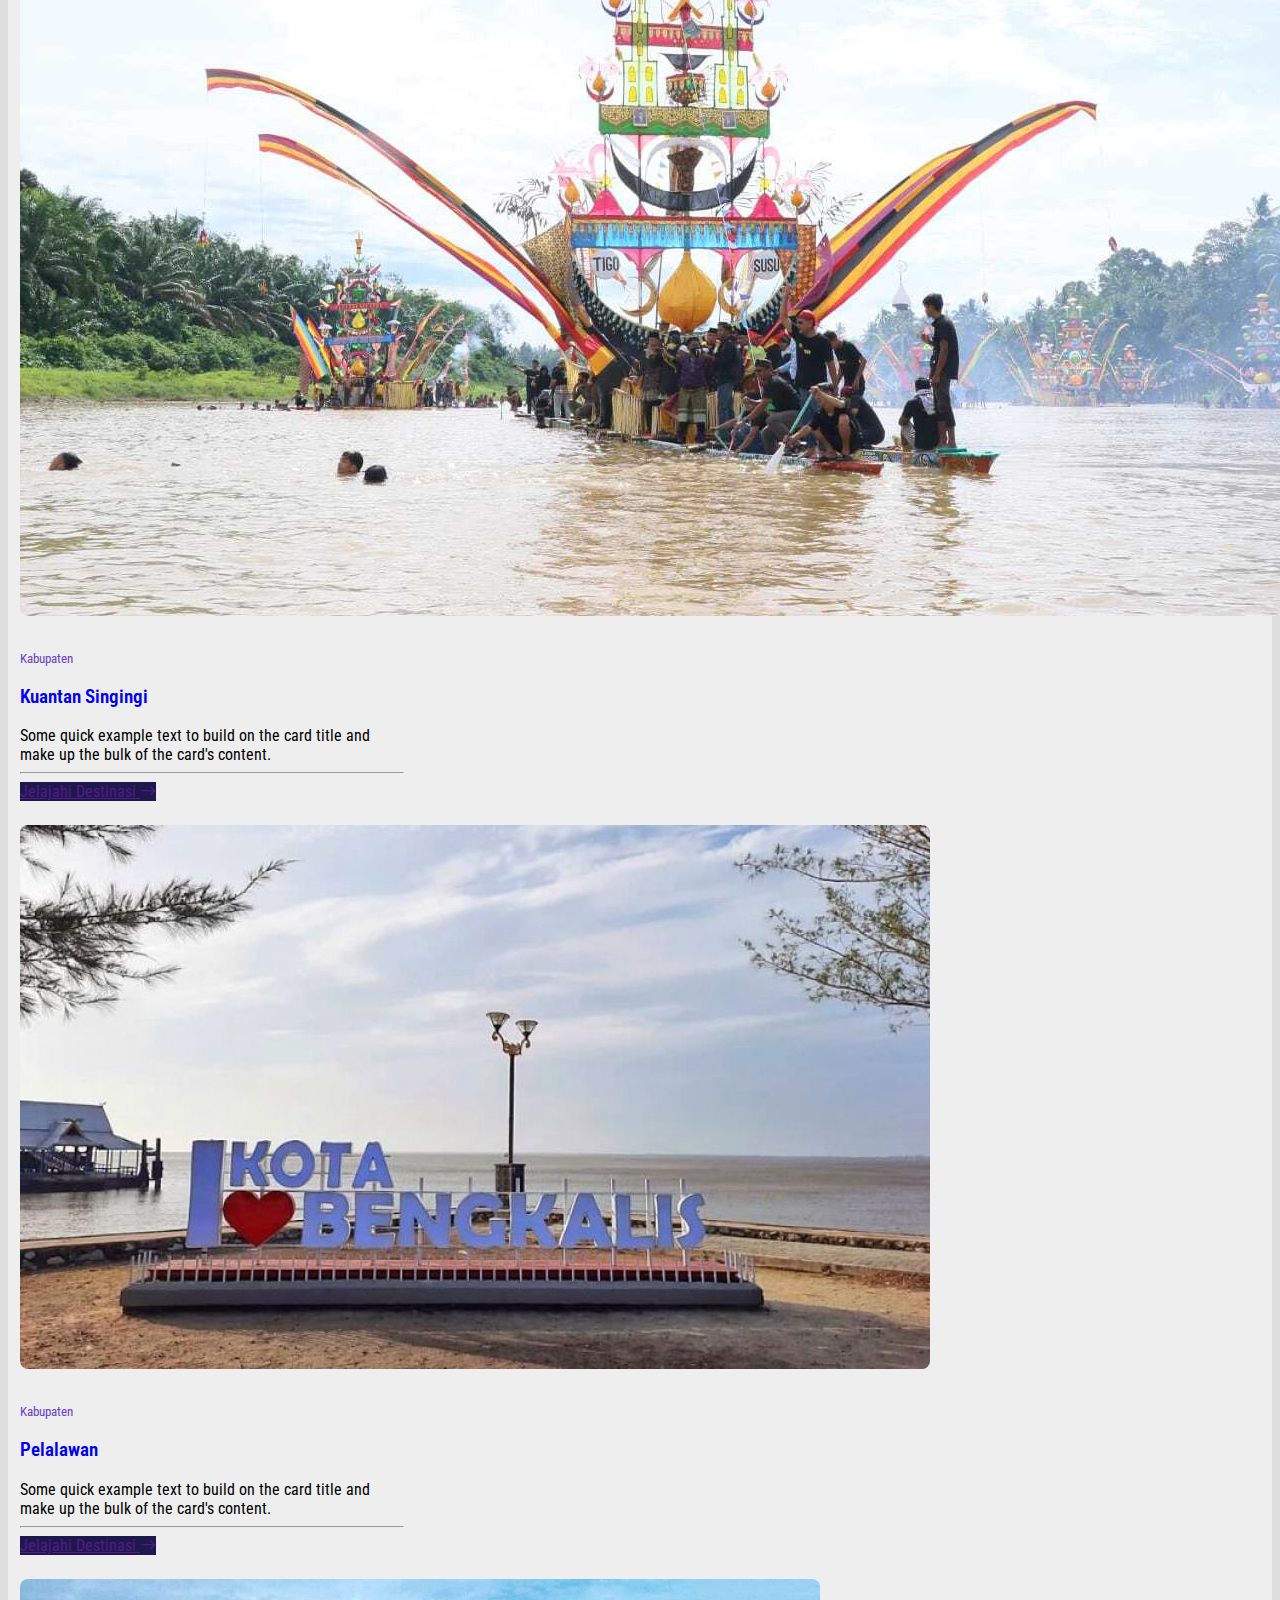
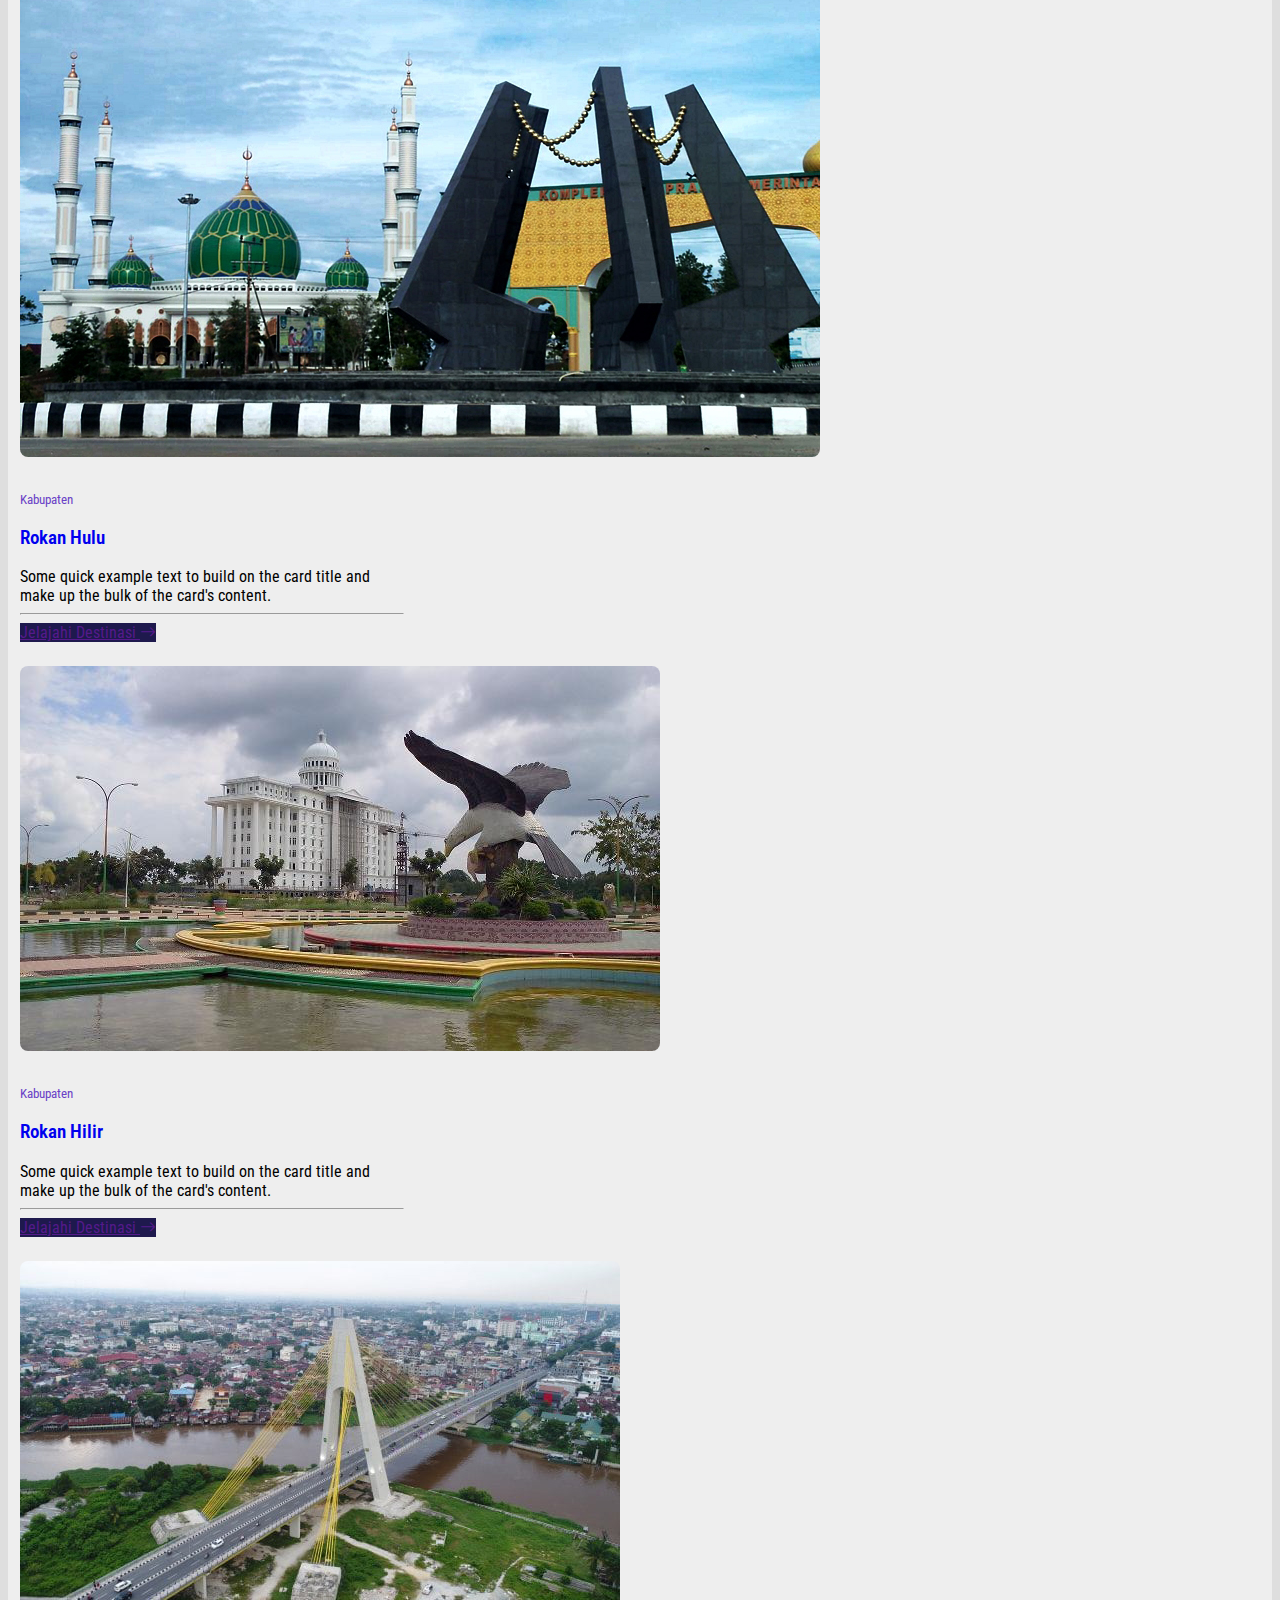
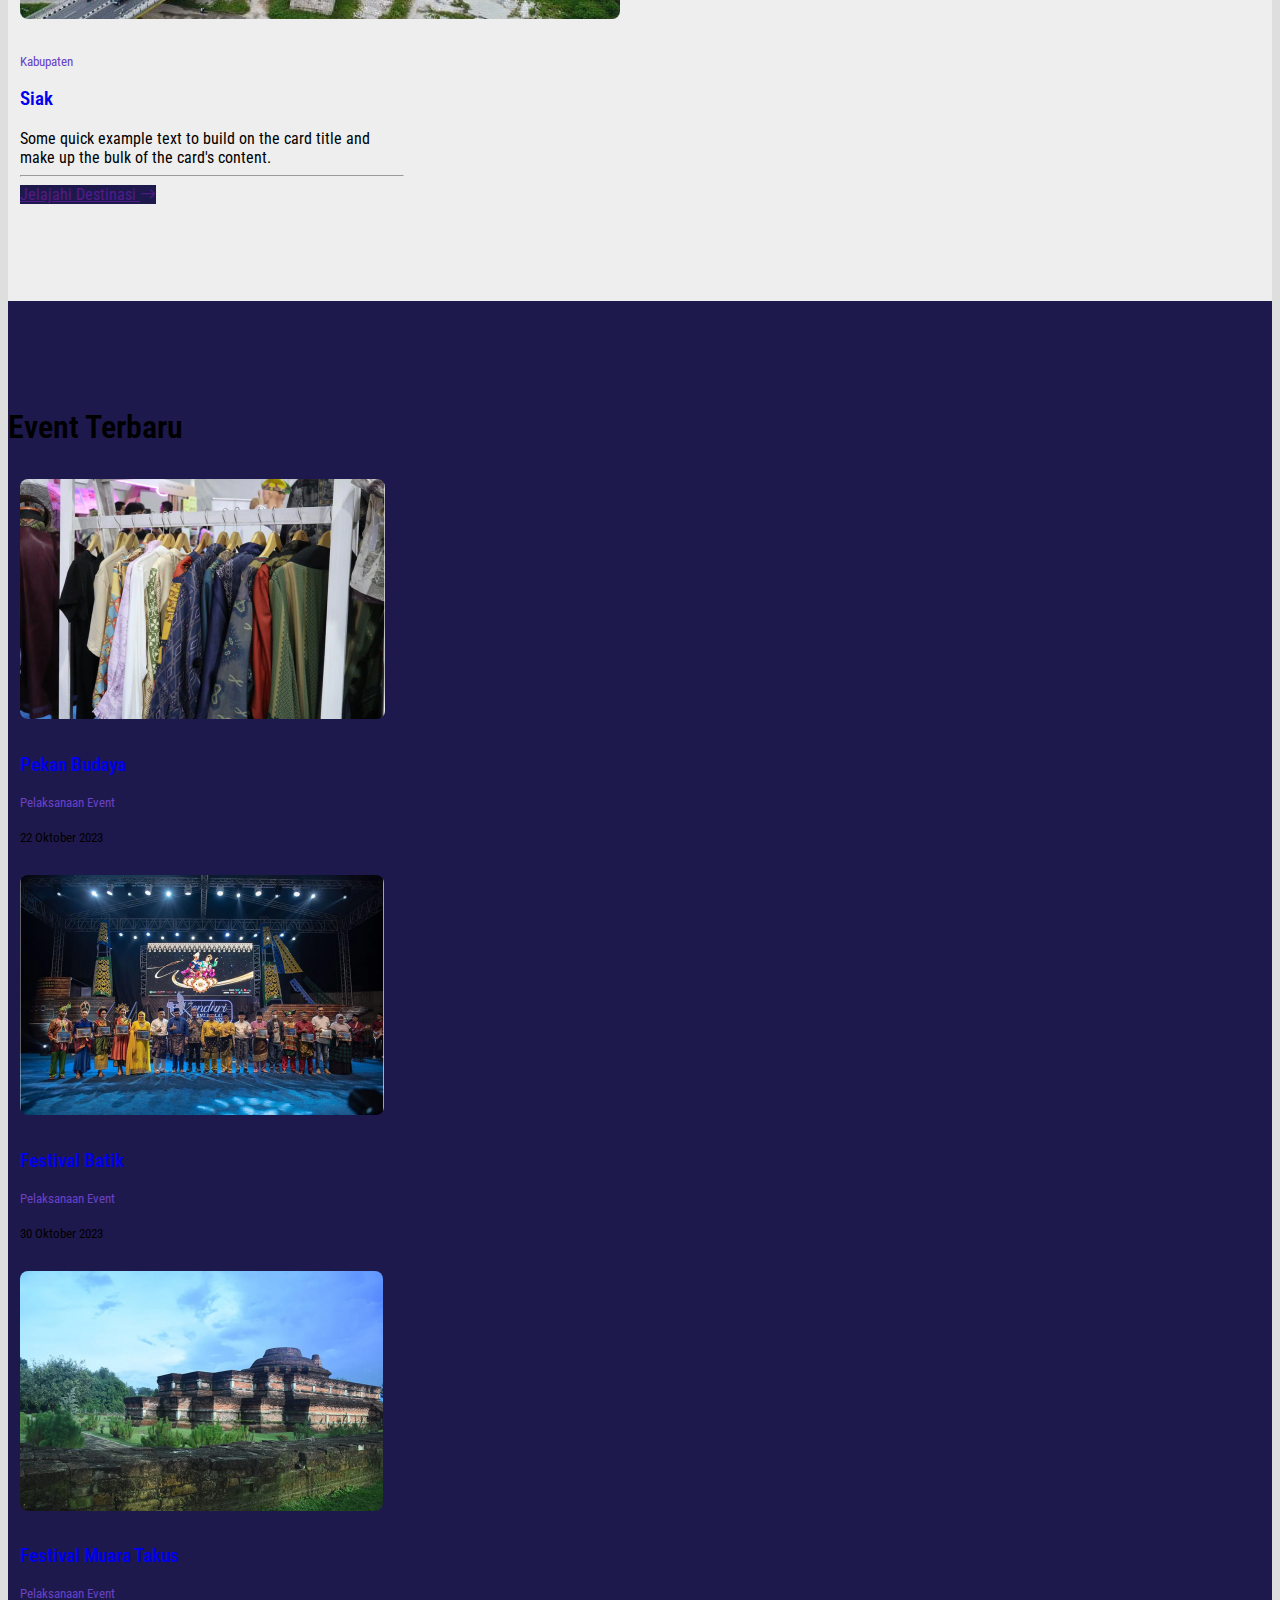
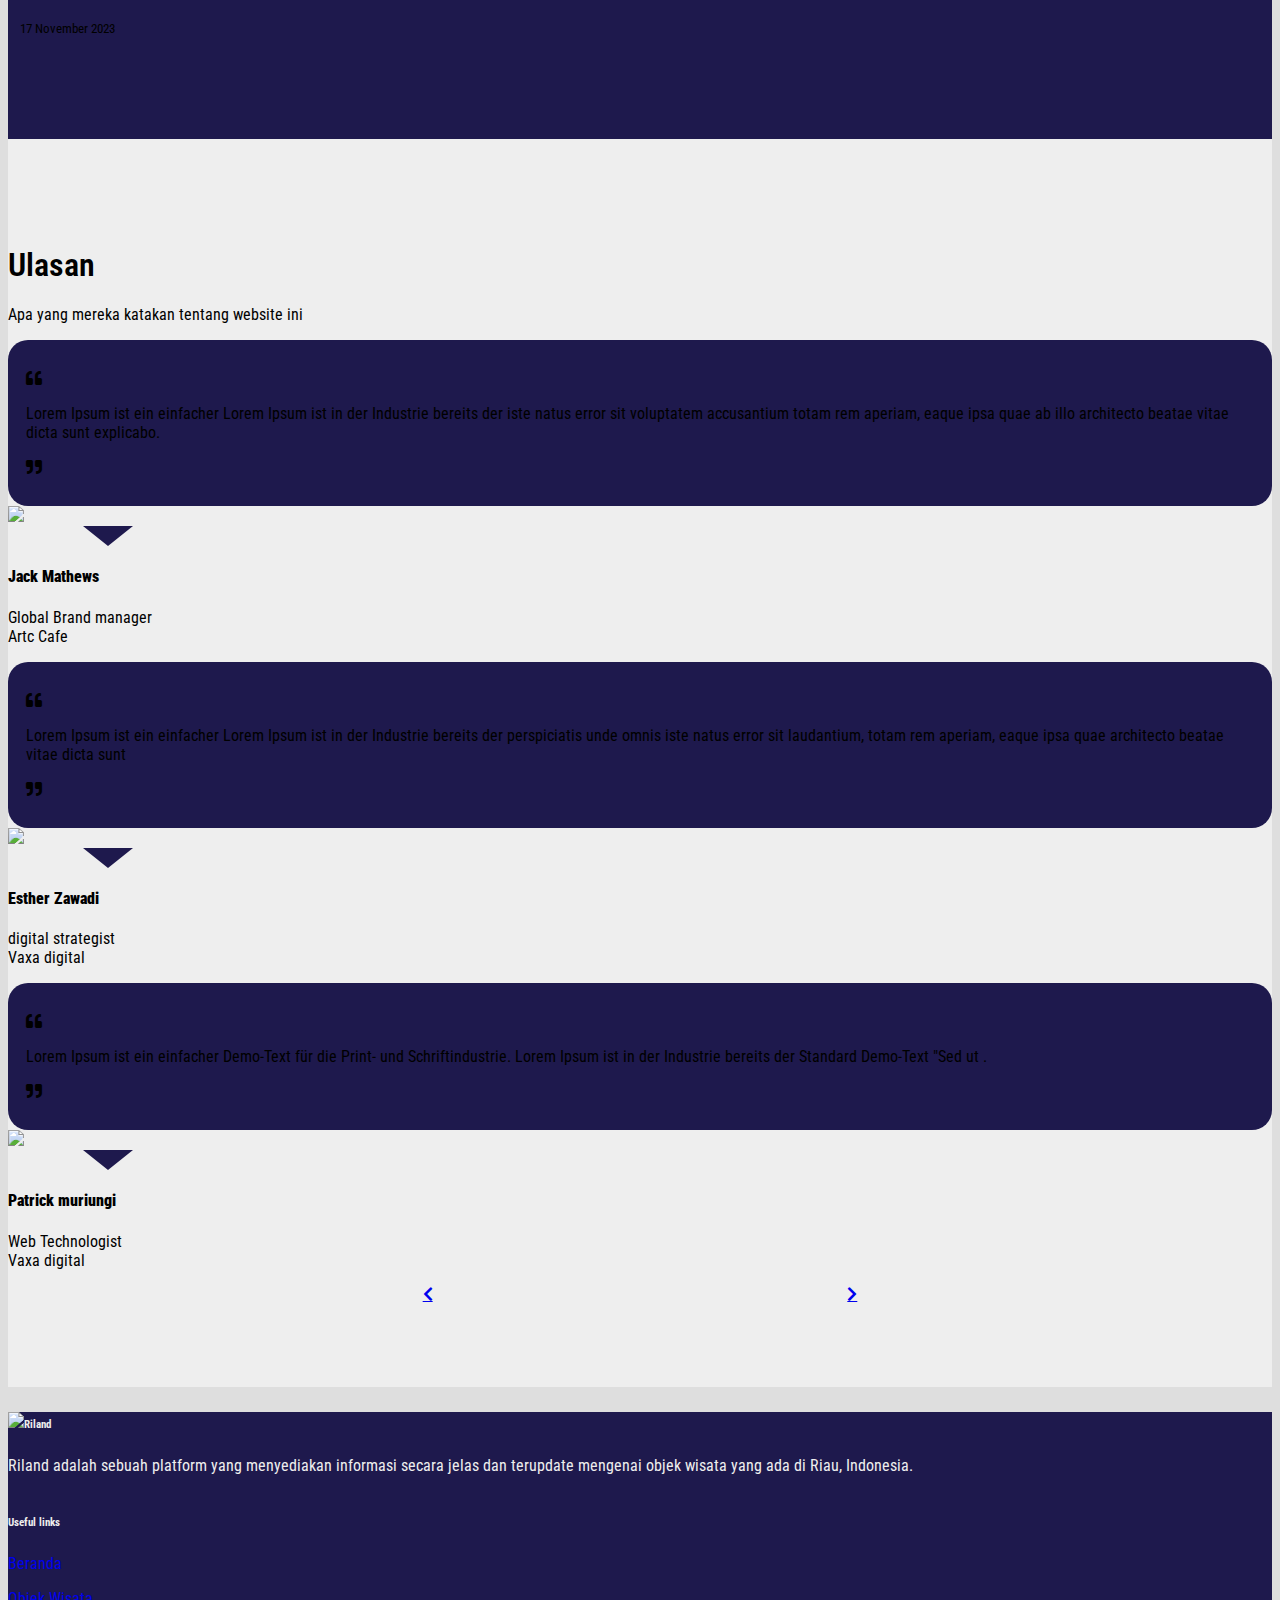
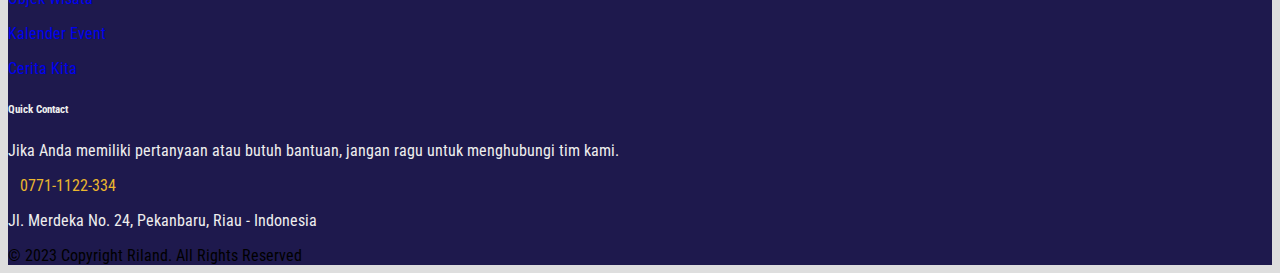
==== commit 35978001: "Tampilan Homepage Akhir" ====
--- a/index.html
+++ b/index.html
@@ -4,6 +4,9 @@
     <meta charset="utf-8" />
     <meta name="viewport" content="width=device-width, initial-scale=1" />
     <title>Riland</title>
+
+    <!-- icon -->
+    <link rel="icon" href="img/logo-provRiau-1.png" />
 
     <!-- CSS -->
     <link rel="stylesheet" href="style.css" />
@@ -14,6 +17,12 @@
       crossorigin="anonymous"
     />
 
+    <!-- icon -->
+    <link
+      rel="stylesheet"
+      href="https://cdn.jsdelivr.net/npm/bootstrap-icons@1.11.1/font/bootstrap-icons.css"
+    />
+
     <!-- Fonts -->
     <link rel="preconnect" href="https://fonts.googleapis.com" />
     <link rel="preconnect" href="https://fonts.gstatic.com" crossorigin />
@@ -21,6 +30,14 @@
       href="https://fonts.googleapis.com/css2?family=Roboto+Condensed:wght@400;700&family=Roboto:wght@300;400;500;700&display=swap"
       rel="stylesheet"
     />
+    <link
+      href="https://fonts.googleapis.com/css?family=Potta One"
+      rel="stylesheet"
+    />
+    <link
+      href="https://fonts.googleapis.com/css?family=Otomanopee One"
+      rel="stylesheet"
+    />
 
     <link
       rel="stylesheet"
@@ -29,6 +46,10 @@
 
     <!-- Feather Icon -->
     <script src="https://unpkg.com/feather-icons"></script>
+    <link
+      rel="stylesheet"
+      href="https://pro.fontawesome.com/releases/v5.13.0/css/all.css"
+    />
   </head>
   <body>
     <!-- Navbar -->
@@ -37,13 +58,13 @@
       data-bs-theme="dark"
     >
       <div class="container">
-        <a class="navbar-brand" href="#">
+        <a class="navbar-brand" href="index.html">
           <img
             src="img/logo-provRiau-1.png"
             alt="Logo"
-            width="30"
-            height="24"
-            class="d-inline-block align-text-top"
+            width="60"
+            height="50"
+            class="d-inline-block align-text-center"
           />
           Riland
         </a>
@@ -61,7 +82,7 @@
         <div class="collapse navbar-collapse" id="navbarNav">
           <ul class="navbar-nav ms-auto">
             <li class="nav-item">
-              <a class="nav-link active" aria-current="page" href="#"
+              <a class="nav-link active" aria-current="page" href="index.html"
                 >Beranda</a
               >
             </li>
@@ -69,7 +90,7 @@
               <a class="nav-link" href="#">Objek Wisata</a>
             </li>
             <li class="nav-item">
-              <a class="nav-link" href="#">Kalender Event</a>
+              <a class="nav-link" href="eventpage.html">Kalender Event</a>
             </li>
             <li class="nav-item">
               <a class="nav-link" href="#">Cerita Kita</a>
@@ -83,8 +104,8 @@
     <!-- Hero -->
     <section class="jumbotron jumbotron-fluid">
       <div class="container text-center">
-        <h1 class="display-4">Mari Eksplor Lebih Dalam</h1>
-        <p class="display-7">Destinasi Wisata di Provinsi Riau</p>
+        <h1 class="display-6">Mari Eksplor Lebih Dalam</h1>
+        <p class="display-4">Destinasi Wisata di Provinsi Riau</p>
       </div>
     </section>
     <!-- End Hero -->
@@ -96,42 +117,42 @@
         <a href="img/air-terjun-aek-mertua.jpg">
           <img src="img/air-terjun-aek-mertua.jpg" alt="" />
           <div class="overlay"></div>
-          <p class="caption">Caption di sini</p>
+          <div class="caption">Air Terjun Aek Martua</div>
         </a>
         <a href="img/istana-siak.jpg">
           <img src="img/istana-siak.jpg" alt="" />
           <div class="overlay"></div>
-          <div class="caption">Caption di sini</div>
-        </a>
-        <a href="img/tugu-ikan-selais.jpg">
-          <img src="img/tugu-ikan-selais.jpg" alt="" />
+          <div class="caption">Istana Siak</div>
+        </a>
+        <a href="img/candi-muara-takus.jpg">
+          <img src="img/candi-muara-takus.jpg" alt="" />
           <div class="overlay"></div>
-          <div class="caption">Caption di sini</div>
+          <div class="caption">Candi Muara Takus</div>
         </a>
         <a href="img/ulu-kasok.jpg">
           <img src="img/ulu-kasok.jpg" alt="" />
           <div class="overlay"></div>
-          <div class="caption">Caption di sini</div>
-        </a>
-        <a href="img/ulu-kasok.jpg">
-          <img src="img/ulu-kasok.jpg" alt="" />
+          <div class="caption">Ulu Kasok</div>
+        </a>
+        <a href="img/masjid-agung-an-nur-pekanbaru.jpeg">
+          <img src="img/masjid-agung-an-nur-pekanbaru.jpeg" alt="" />
           <div class="overlay"></div>
-          <div class="caption">Caption di sini</div>
-        </a>
-        <a href="img/ulu-kasok.jpg">
-          <img src="img/ulu-kasok.jpg" alt="" />
+          <div class="caption">Masjid Agung An-Nur</div>
+        </a>
+        <a href="img/museum-sang-nila-utama.jpg">
+          <img src="img/museum-sang-nila-utama.jpg" alt="" />
           <div class="overlay"></div>
-          <div class="caption">Caption di sini</div>
-        </a>
-        <a href="img/ulu-kasok.jpg">
-          <img src="img/ulu-kasok.jpg" alt="" />
+          <div class="caption">Museum Sang Nila Utama</div>
+        </a>
+        <a href="img/desa-wisata-okura.jpg">
+          <img src="img/desa-wisata-okura.jpg" alt="" />
           <div class="overlay"></div>
-          <div class="caption">Caption di sini</div>
-        </a>
-        <a href="img/ulu-kasok.jpg">
-          <img src="img/ulu-kasok.jpg" alt="" />
+          <div class="caption">Desa Wisata Okura</div>
+        </a>
+        <a href="img/danau-raja.jpg">
+          <img src="img/danau-raja.jpg" alt="" />
           <div class="overlay"></div>
-          <div class="caption">Caption di sini</div>
+          <div class="caption">Danau Raja</div>
         </a>
       </div>
     </section>
@@ -144,29 +165,35 @@
         <div class="row justify-content-evenly">
           <div class="col-md-4">
             <div class="card card-1">
-              <h3>Objek Wisata</h3>
-              <p>
-                Temukan berbagai objek wisata menarik di Provinsi Riau, mulai
-                dari keindahan alam hingga warisan budaya yang kaya.
-              </p>
+              <a href="objek-wisata.html" class="text-dark">
+                <h3>Objek Wisata</h3>
+                <p>
+                  Temukan berbagai objek wisata menarik di Provinsi Riau, mulai
+                  dari keindahan alam hingga warisan budaya yang kaya.
+                </p>
+              </a>
             </div>
           </div>
           <div class="col-md-4">
             <div class="card card-2">
-              <h3>Kalender Event</h3>
-              <p>
-                Lihat beragam acara yang diselenggarakan di wilayah Provinsi
-                Riau. Dari festival budaya hingga konser musik menarik.
-              </p>
+              <a href="kalender.html" class="text-dark">
+                <h3>Kalender Event</h3>
+                <p>
+                  Lihat beragam acara yang diselenggarakan di wilayah Provinsi
+                  Riau. Dari festival budaya hingga konser musik menarik.
+                </p>
+              </a>
             </div>
           </div>
           <div class="col-md-4">
             <div class="card card-3">
-              <h3>Cerita Kita</h3>
-              <p>
-                Temukan kisah-kisah menarik dan pengalaman orang lain selama
-                berkunjung ke salah satu objek wisata di Provinsi Riau.
-              </p>
+              <a href="cerita-kita.html" class="text-dark">
+                <h3>Cerita Kita</h3>
+                <p>
+                  Temukan kisah-kisah menarik dan pengalaman orang lain selama
+                  berkunjung ke salah satu objek wisata di Provinsi Riau.
+                </p>
+              </a>
             </div>
           </div>
         </div>
@@ -181,45 +208,70 @@
         <div class="row justify-content-evenly mb-5">
           <div class="card shadow" style="width: 24rem">
             <img
+              src="img/tugu-lancang -kuning.jpg"
+              class="card-img-top"
+              alt="..."
+            />
+            <div class="card-body">
+              <p class="card-text">
+                <small class="text-body-secondary">Kota</small>
+              </p>
+              <h3><a href="#" class="text-dark">Dumai</a></h3>
+              <p class="card-text">
+                Some quick example text to build on the card title and make up
+                the bulk of the card's content.
+              </p>
+              <hr />
+              <a
+                href=""
+                class="btn btn-dark btn-block"
+                style="background-color: #1e194d"
+                >Jelajahi Destinasi <i class="bi bi-arrow-right"></i
+              ></a>
+            </div>
+          </div>
+          <div class="card shadow" style="width: 24rem">
+            <img
               src="img/tugu-ikan-selais.jpg"
               class="card-img-top"
               alt="..."
             />
             <div class="card-body">
               <p class="card-text">
-                <small class="text-body-secondary">Kabupaten</small>
-              </p>
-              <h3>Rokan Hulu</h3>
-              <p class="card-text">
-                Some quick example text to build on the card title and make up
-                the bulk of the card's content.
-              </p>
-            </div>
-          </div>
-          <div class="card shadow" style="width: 24rem">
-            <img src="img/ulu-kasok.jpg" class="card-img-top" alt="..." />
-            <div class="card-body">
-              <p class="card-text">
-                <small class="text-body-secondary">Kabupaten</small>
-              </p>
-              <h3>Kampar</h3>
-              <p class="card-text">
-                Some quick example text to build on the card title and make up
-                the bulk of the card's content.
-              </p>
-            </div>
-          </div>
-          <div class="card shadow" style="width: 24rem">
-            <img src="img/istana-siak.jpg" class="card-img-top" alt="..." />
-            <div class="card-body">
-              <p class="card-text">
-                <small class="text-body-secondary">Kabupaten</small>
-              </p>
-              <h3>Siak</h3>
-              <p class="card-text">
-                Some quick example text to build on the card title and make up
-                the bulk of the card's content.
-              </p>
+                <small class="text-body-secondary">Kota</small>
+              </p>
+              <h3><a href="#" class="text-dark">Pekanbaru</a></h3>
+              <p class="card-text">
+                Some quick example text to build on the card title and make up
+                the bulk of the card's content.
+              </p>
+              <hr />
+              <a
+                href=""
+                class="btn btn-dark btn-block"
+                style="background-color: #1e194d"
+                >Jelajahi Destinasi <i class="bi bi-arrow-right"></i
+              ></a>
+            </div>
+          </div>
+          <div class="card shadow" style="width: 24rem">
+            <img src="img/icon-bengkalis.jpg" class="card-img-top" alt="..." />
+            <div class="card-body">
+              <p class="card-text">
+                <small class="text-body-secondary">Kabupaten</small>
+              </p>
+              <h3><a href="#" class="text-dark">Bengkalis</a></h3>
+              <p class="card-text">
+                Some quick example text to build on the card title and make up
+                the bulk of the card's content.
+              </p>
+              <hr />
+              <a
+                href=""
+                class="btn btn-dark btn-block"
+                style="background-color: #1e194d"
+                >Jelajahi Destinasi <i class="bi bi-arrow-right"></i
+              ></a>
             </div>
           </div>
         </div>
@@ -232,90 +284,417 @@
             />
             <div class="card-body">
               <p class="card-text">
-                <small class="text-body-secondary">Kota</small>
-              </p>
-              <h3>Pekanbaru</h3>
-              <p class="card-text">
-                Some quick example text to build on the card title and make up
-                the bulk of the card's content.
-              </p>
-            </div>
-          </div>
-          <div class="card shadow" style="width: 24rem">
-            <img src="img/ulu-kasok.jpg" class="card-img-top" alt="..." />
-            <div class="card-body">
-              <p class="card-text">
-                <small class="text-body-secondary">Kota</small>
-              </p>
-              <h3>Dumai</h3>
-              <p class="card-text">
-                Some quick example text to build on the card title and make up
-                the bulk of the card's content.
-              </p>
-            </div>
-          </div>
-          <div class="card shadow" style="width: 24rem">
-            <img src="img/istana-siak.jpg" class="card-img-top" alt="..." />
-            <div class="card-body">
-              <p class="card-text">
-                <small class="text-body-secondary">Kabupaten</small>
-              </p>
-              <h3>Indragiri Hulu</h3>
-              <p class="card-text">
-                Some quick example text to build on the card title and make up
-                the bulk of the card's content.
-              </p>
+                <small class="text-body-secondary">Kabupaten</small>
+              </p>
+              <h3><a href="#" class="text-dark">Indragiri Hilir</a></h3>
+              <p class="card-text">
+                Some quick example text to build on the card title and make up
+                the bulk of the card's content.
+              </p>
+              <hr />
+              <a
+                href=""
+                class="btn btn-dark btn-block"
+                style="background-color: #1e194d"
+                >Jelajahi Destinasi <i class="bi bi-arrow-right"></i
+              ></a>
+            </div>
+          </div>
+          <div class="card shadow" style="width: 24rem">
+            <img src="img/tugu-patin.jpg" class="card-img-top" alt="..." />
+            <div class="card-body">
+              <p class="card-text">
+                <small class="text-body-secondary">Kabupaten</small>
+              </p>
+              <h3><a href="#" class="text-dark">Indragiri Hulu</a></h3>
+              <p class="card-text">
+                Some quick example text to build on the card title and make up
+                the bulk of the card's content.
+              </p>
+              <hr />
+              <a
+                href=""
+                class="btn btn-dark btn-block"
+                style="background-color: #1e194d"
+                >Jelajahi Destinasi <i class="bi bi-arrow-right"></i
+              ></a>
+            </div>
+          </div>
+          <div class="card shadow" style="width: 24rem">
+            <img
+              src="img/masjid-islamic-center.png"
+              class="card-img-top"
+              alt="..."
+            />
+            <div class="card-body">
+              <p class="card-text">
+                <small class="text-body-secondary">Kabupaten</small>
+              </p>
+              <h3><a href="#" class="text-dark">Kampar</a></h3>
+              <p class="card-text">
+                Some quick example text to build on the card title and make up
+                the bulk of the card's content.
+              </p>
+              <hr />
+              <a
+                href=""
+                class="btn btn-dark btn-block"
+                style="background-color: #1e194d"
+                >Jelajahi Destinasi <i class="bi bi-arrow-right"></i
+              ></a>
             </div>
           </div>
         </div>
         <div class="row justify-content-evenly mb-5">
           <div class="card shadow" style="width: 24rem">
             <img
-              src="img/tugu-ikan-selais.jpg"
-              class="card-img-top"
-              alt="..."
-            />
-            <div class="card-body">
-              <p class="card-text">
-                <small class="text-body-secondary">Kabupaten</small>
-              </p>
-              <h3>Rokan Hilir</h3>
-              <p class="card-text">
-                Some quick example text to build on the card title and make up
-                the bulk of the card's content.
-              </p>
-            </div>
-          </div>
-          <div class="card shadow" style="width: 24rem">
-            <img src="img/ulu-kasok.jpg" class="card-img-top" alt="..." />
-            <div class="card-body">
-              <p class="card-text">
-                <small class="text-body-secondary">Kabupaten</small>
-              </p>
-              <h3>Kuantan Singingi</h3>
-              <p class="card-text">
-                Some quick example text to build on the card title and make up
-                the bulk of the card's content.
-              </p>
-            </div>
-          </div>
-          <div class="card shadow" style="width: 24rem">
-            <img src="img/istana-siak.jpg" class="card-img-top" alt="..." />
-            <div class="card-body">
-              <p class="card-text">
-                <small class="text-body-secondary">Kabupaten</small>
-              </p>
-              <h3>Indragiri Hilir</h3>
-              <p class="card-text">
-                Some quick example text to build on the card title and make up
-                the bulk of the card's content.
-              </p>
+              src="img/icon-rokan-hilir.jpg"
+              class="card-img-top"
+              alt="..."
+            />
+            <div class="card-body">
+              <p class="card-text">
+                <small class="text-body-secondary">Kabupaten</small>
+              </p>
+              <h3><a href="#" class="text-dark">Kepulauan Meranti</a></h3>
+              <p class="card-text">
+                Some quick example text to build on the card title and make up
+                the bulk of the card's content.
+              </p>
+              <hr />
+              <a
+                href=""
+                class="btn btn-dark btn-block"
+                style="background-color: #1e194d"
+                >Jelajahi Destinasi <i class="bi bi-arrow-right"></i
+              ></a>
+            </div>
+          </div>
+          <div class="card shadow" style="width: 24rem">
+            <img
+              src="img/icon-kuantan-singingi.jpg"
+              class="card-img-top"
+              alt="..."
+            />
+            <div class="card-body">
+              <p class="card-text">
+                <small class="text-body-secondary">Kabupaten</small>
+              </p>
+              <h3><a href="#" class="text-dark">Kuantan Singingi</a></h3>
+              <p class="card-text">
+                Some quick example text to build on the card title and make up
+                the bulk of the card's content.
+              </p>
+              <hr />
+              <a
+                href=""
+                class="btn btn-dark btn-block"
+                style="background-color: #1e194d"
+                >Jelajahi Destinasi <i class="bi bi-arrow-right"></i
+              ></a>
+            </div>
+          </div>
+          <div class="card shadow" style="width: 24rem">
+            <img src="img/icon-bengkalis.jpg" class="card-img-top" alt="..." />
+            <div class="card-body">
+              <p class="card-text">
+                <small class="text-body-secondary">Kabupaten</small>
+              </p>
+              <h3><a href="#" class="text-dark">Pelalawan</a></h3>
+              <p class="card-text">
+                Some quick example text to build on the card title and make up
+                the bulk of the card's content.
+              </p>
+              <hr />
+              <a
+                href=""
+                class="btn btn-dark btn-block"
+                style="background-color: #1e194d"
+                >Jelajahi Destinasi <i class="bi bi-arrow-right"></i
+              ></a>
+            </div>
+          </div>
+        </div>
+        <div class="row justify-content-evenly mb-5">
+          <div class="card shadow" style="width: 24rem">
+            <img
+              src="img/masjid-agung-madani.jpg"
+              class="card-img-top"
+              alt="..."
+            />
+            <div class="card-body">
+              <p class="card-text">
+                <small class="text-body-secondary">Kabupaten</small>
+              </p>
+              <h3><a href="#" class="text-dark">Rokan Hulu</a></h3>
+              <p class="card-text">
+                Some quick example text to build on the card title and make up
+                the bulk of the card's content.
+              </p>
+              <hr />
+              <a
+                href=""
+                class="btn btn-dark btn-block"
+                style="background-color: #1e194d"
+                >Jelajahi Destinasi <i class="bi bi-arrow-right"></i
+              ></a>
+            </div>
+          </div>
+          <div class="card shadow" style="width: 24rem">
+            <img
+              src="img/icon-rokan-hilir.jpg"
+              class="card-img-top"
+              alt="..."
+            />
+            <div class="card-body">
+              <p class="card-text">
+                <small class="text-body-secondary">Kabupaten</small>
+              </p>
+              <h3><a href="#" class="text-dark">Rokan Hilir</a></h3>
+              <p class="card-text">
+                Some quick example text to build on the card title and make up
+                the bulk of the card's content.
+              </p>
+              <hr />
+              <a
+                href=""
+                class="btn btn-dark btn-block"
+                style="background-color: #1e194d"
+                >Jelajahi Destinasi <i class="bi bi-arrow-right"></i
+              ></a>
+            </div>
+          </div>
+          <div class="card shadow" style="width: 24rem">
+            <img
+              src="img/jembatan-siak-iv.jpg"
+              class="card-img-top"
+              alt="..."
+            />
+            <div class="card-body">
+              <p class="card-text">
+                <small class="text-body-secondary">Kabupaten</small>
+              </p>
+              <h3><a href="#" class="text-dark">Siak</a></h3>
+              <p class="card-text">
+                Some quick example text to build on the card title and make up
+                the bulk of the card's content.
+              </p>
+              <hr />
+              <a
+                href=""
+                class="btn btn-dark btn-block"
+                style="background-color: #1e194d"
+                >Jelajahi Destinasi <i class="bi bi-arrow-right"></i
+              ></a>
             </div>
           </div>
         </div>
       </div>
     </section>
     <!-- End Explore -->
+
+    <!-- Event -->
+    <section class="event">
+      <div class="container">
+        <h1 class="display-5 text-light text-center mb-5">Event Terbaru</h1>
+        <div class="row justify-content-evenly mb-5">
+          <div class="card shadow" style="width: 24rem">
+            <img src="img/Image.jpg" class="card-img-top" alt="..." />
+            <div class="card-body">
+              <div class="title">
+                <h3><a href="#" class="text-dark">Pekan Budaya</a></h3>
+                <span style="color: #4147d5">
+                  <i data-feather="thumbs-up" style="margin-right: 12px"></i>
+                  <i data-feather="thumbs-down"></i>
+                </span>
+              </div>
+              <p class="card-text">
+                <small class="text-body-secondary text-event"
+                  >Pelaksanaan Event</small
+                >
+              </p>
+              <p class="card-text">
+                <small class="text-body-secondary">22 Oktober 2023</small>
+              </p>
+            </div>
+          </div>
+          <div class="card shadow" style="width: 24rem">
+            <img src="img/pulau-jemur 1.jpg" class="card-img-top" alt="..." />
+            <div class="card-body">
+              <div class="title">
+                <h3><a href="#" class="text-dark">Festival Batik</a></h3>
+                <span style="color: #4147d5">
+                  <i data-feather="thumbs-up" style="margin-right: 12px"></i>
+                  <i data-feather="thumbs-down"></i>
+                </span>
+              </div>
+              <p class="card-text">
+                <small class="text-body-secondary text-event"
+                  >Pelaksanaan Event</small
+                >
+              </p>
+              <p class="card-text">
+                <small class="text-body-secondary">30 Oktober 2023</small>
+              </p>
+            </div>
+          </div>
+          <div class="card shadow" style="width: 24rem">
+            <img
+              src="img/air terjun-guruh gemurai 2.jpg"
+              class="card-img-top"
+              alt="..."
+            />
+            <div class="card-body">
+              <div class="title">
+                <h3><a href="#" class="text-dark">Festival Muara Takus</a></h3>
+                <span style="color: #4147d5">
+                  <i data-feather="thumbs-up" style="margin-right: 12px"></i>
+                  <i data-feather="thumbs-down"></i>
+                </span>
+              </div>
+              <p class="card-text">
+                <small class="text-body-secondary text-event"
+                  >Pelaksanaan Event</small
+                >
+              </p>
+              <p class="card-text">
+                <small class="text-body-secondary">17 November 2023</small>
+              </p>
+            </div>
+          </div>
+        </div>
+      </div>
+    </section>
+    <!-- End Event -->
+
+    <!-- Review -->
+    <section class="review">
+      <div class="container">
+        <div class="row">
+          <div class="col-12 text-center">
+            <h1 class="display-5 text-dark mb-5">Ulasan</h1>
+            <p class="p-text text-dark">
+              Apa yang mereka katakan tentang website ini
+            </p>
+          </div>
+        </div>
+        <div class="row align-items-md-center text-light">
+          <div class="col-lg-12 col-md-12 col-sm-12">
+            <div
+              id="carouselExampleCaptions"
+              class="carousel slide"
+              data-bs-ride="carousel"
+            >
+              <!-- Wrapper for slides -->
+              <div class="carousel-inner">
+                <div class="carousel-item active">
+                  <div class="row p-4">
+                    <div class="t-card">
+                      <i class="fa fa-quote-left" aria-hidden="true"></i>
+                      <p class="lh-lg">
+                        Lorem Ipsum ist ein einfacher Lorem Ipsum ist in der
+                        Industrie bereits der iste natus error sit voluptatem
+                        accusantium totam rem aperiam, eaque ipsa quae ab illo
+                        architecto beatae vitae dicta sunt explicabo.
+                      </p>
+                      <i class="fa fa-quote-right" aria-hidden="true"></i><br />
+                    </div>
+                    <div class="row">
+                      <div class="col-sm-2 pt-3">
+                        <img
+                          src="#"
+                          class="rounded-circle img-responsive img-fluid"
+                        />
+                      </div>
+                      <div class="col-sm-10 text-dark">
+                        <div class="arrow-down d-none d-lg-block"></div>
+                        <h4><strong>Jack Mathews</strong></h4>
+                        <p class="testimonial_subtitle">
+                          <span>Global Brand manager</span><br />
+                          <span>Artc Cafe</span>
+                        </p>
+                      </div>
+                    </div>
+                  </div>
+                </div>
+                <div class="carousel-item">
+                  <div class="row p-4">
+                    <div class="t-card">
+                      <i class="fa fa-quote-left" aria-hidden="true"></i>
+                      <p class="lh-lg">
+                        Lorem Ipsum ist ein einfacher Lorem Ipsum ist in der
+                        Industrie bereits der perspiciatis unde omnis iste natus
+                        error sit laudantium, totam rem aperiam, eaque ipsa quae
+                        architecto beatae vitae dicta sunt
+                      </p>
+                      <i class="fa fa-quote-right" aria-hidden="true"></i><br />
+                    </div>
+                    <div class="row">
+                      <div class="col-sm-2 pt-4">
+                        <img
+                          src="#"
+                          class="rounded-circle img-responsive img-fluid"
+                        />
+                      </div>
+                      <div class="col-sm-10 text-dark">
+                        <div class="arrow-down d-none d-lg-block"></div>
+                        <h4><strong>Esther Zawadi</strong></h4>
+                        <p class="testimonial_subtitle">
+                          <span> digital strategist</span><br />
+                          <span>Vaxa digital</span>
+                        </p>
+                      </div>
+                    </div>
+                  </div>
+                </div>
+                <div class="carousel-item">
+                  <div class="row p-4">
+                    <div class="t-card">
+                      <i class="fa fa-quote-left" aria-hidden="true"></i>
+                      <p class="lh-lg">
+                        Lorem Ipsum ist ein einfacher Demo-Text für die Print-
+                        und Schriftindustrie. Lorem Ipsum ist in der Industrie
+                        bereits der Standard Demo-Text "Sed ut .
+                      </p>
+                      <i class="fa fa-quote-right" aria-hidden="true"></i><br />
+                    </div>
+                    <div class="row text-lg-start">
+                      <div class="col-sm-2 pt-4 align-items-center">
+                        <img
+                          src="#"
+                          class="rounded-circle img-responsive img-fluid"
+                        />
+                      </div>
+                      <div class="col-sm-10 text-dark">
+                        <div class="arrow-down d-none d-md-block"></div>
+                        <h4><strong>Patrick muriungi</strong></h4>
+                        <p class="testimonial_subtitle">
+                          <span>Web Technologist</span><br />
+                          <span>Vaxa digital</span>
+                        </p>
+                      </div>
+                    </div>
+                  </div>
+                </div>
+              </div>
+            </div>
+            <div class="controls push-right">
+              <a
+                class="left fa fa-chevron-left btn btn-outline-dark"
+                href="#carouselExampleCaptions"
+                data-bs-slide="prev"
+              ></a>
+              <a
+                class="right fa fa-chevron-right btn btn-outline-dark"
+                href="#carouselExampleCaptions"
+                data-bs-slide="next"
+              ></a>
+            </div>
+          </div>
+        </div>
+      </div>
+    </section>
+    <!-- End Review -->
 
     <!-- Footer -->
     <footer
@@ -400,10 +779,9 @@
     </footer>
     <!-- End Footer -->
 
+    <script src="js/jquery-3.7.1.min.js"></script>
     <script src="https://cdnjs.cloudflare.com/ajax/libs/lightgallery-js/1.4.0/js/lightgallery.min.js"></script>
-    <script>
-      lightGallery(document.querySelector(".gallery"));
-    </script>
+    <script src="script.js"></script>
     <script>
       feather.replace();
     </script>
--- a/style.css
+++ b/style.css
@@ -9,7 +9,6 @@
   font-family: "Roboto Condensed", sans-serif !important;
 }
 
-
 /* Navbar */
 .navbar {
   background-color: var(--background) !important;
@@ -28,32 +27,48 @@
   color: var(--text-color-hover) !important;
 }
 /* End Navbar */
-
 
 /* Hero */
 .jumbotron {
   background-image: url(img/hero-8.webp);
   background-repeat: no-repeat;
-  background-size: cover;
-  height: 600px;
+  background-size: contain;
+  background-attachment: fixed;
+  height: 700px;
   display: flex;
   align-items: center;
   color: var(--text-color-primary) !important;
-}
-
-.display-4, .display-5, .display-7 {
+  overflow: hidden;
+}
+
+.display-6,
+.display-5,
+.display-4 {
   font-weight: 600 !important;
 }
 
-.display-7 {
+.jumbotron .display-6 {
+  font-family: "Otomanopee One", sans-serif !important;
+}
+
+.jumbotron .display-4 {
+  font-family: "Potta One", sans-serif !important;
+}
+
+.display-4 {
   font-size: 36px;
 }
+
+.jumbotron h1,
+.jumbotron p {
+  text-shadow: 1px 1px 10px rgba(0, 0, 0, 0.5);
+}
 /* End Hero */
 
-
 /* Gallery */
-section.gallery-wisata, section.category-card, section.explore {
-  margin-top: 85px;
+section.gallery-wisata {
+  background-color: var(--text-color-primary);
+  padding: 85px 0;
 }
 
 .gallery {
@@ -71,7 +86,7 @@
   margin: 15px;
   border-radius: 5px;
   overflow: hidden;
-  box-shadow: 0 3px 5px #000;
+  box-shadow: 0 3px 5px #504e4e;
 }
 
 .gallery a .overlay {
@@ -105,6 +120,10 @@
   opacity: 1;
 }
 
+.gallery a:hover .caption:hover {
+  color: var(--text-color-hover);
+}
+
 .gallery a img {
   height: 100%;
   width: 100%;
@@ -112,14 +131,14 @@
   transition: transform 0.3s;
 }
 
-.gallery a img:hover {
+.gallery a:hover img {
   transform: scale(1.2);
 }
 /* End Gallery */
 
-
 /* Category Card */
-.category-card {
+.category-card,
+.event {
   background-color: var(--background);
   padding: 85px 0;
 }
@@ -144,6 +163,10 @@
   box-shadow: 0 10px 20px rgba(0, 0, 0, 0.12), 0 4px 8px rgba(0, 0, 0, 0.06);
 }
 
+.category-card .card a {
+  text-decoration: none;
+}
+
 .category-card .card h3 {
   font-weight: 600;
 }
@@ -183,27 +206,46 @@
 }
 /* End Category Card */
 
-
-/* Explore */
-.explore .card {
+/* Explore & Event*/
+.explore {
+  background-color: var(--text-color-primary);
+  padding: 85px 0;
+}
+
+.explore .card,
+.event .card {
   padding: 12px;
   border-radius: 8px;
 }
 
-.explore .card h3 {
+.explore .card h3,
+.event .card h3 {
   font-weight: 600;
 }
 
-.explore .card .card-img-top {
+.explore .card h3 a,
+.event .card h3 a {
+  text-decoration: none;
+}
+
+.explore .card h3 a:hover,
+.event .card h3 a:hover {
+  color: var(--text-color-hover) !important;
+}
+
+.explore .card .card-img-top,
+.event .card .card-img-top {
   border-radius: 8px;
 }
 
-.explore .card-body {
+.explore .card-body,
+.event .card-body {
   padding: 12px 0 0;
 }
 
-.explore .card-body .card-text {
-  margin: 0;
+.explore .card-body .card-text,
+.event .card-body .card-text {
+  margin-bottom: 5px;
 }
 
 .explore .card-body p small {
@@ -211,6 +253,57 @@
 }
 /* End Explore */
 
+/* Event */
+.event .card .title {
+  display: flex;
+  justify-content: space-between;
+  align-items: center;
+  margin-bottom: 8px;
+}
+
+.event .card .title h3 {
+  margin-bottom: 0;
+}
+.event .card-body p .text-event {
+  color: #6941c6 !important;
+}
+/* End Event */
+
+/* Review */
+.review {
+  width: 100%;
+  height: 100%;
+  background-color: var(--text-color-primary);
+  padding: 85px 0;
+}
+
+.carousel-item {
+  i {
+    color: rgba(#000, 0.3);
+  }
+}
+
+.t-card {
+  padding: 1.8125rem 1.125rem;
+  background-color: var(--background);
+  border-radius: 1.25rem;
+  height: auto;
+}
+
+.arrow-down {
+  width: 0;
+  height: 0;
+  border-left: 1.5625rem solid transparent;
+  border-right: 1.5625rem solid transparent;
+  border-top: 1.25rem solid var(--background) !important;
+  margin-left: 4.6875rem;
+}
+
+.controls {
+  display: flex;
+  justify-content: space-evenly;
+}
+/* End Testimoni */
 
 /* Footer */
 .footer {
@@ -246,4 +339,4 @@
   outline: none;
   border: none;
 }
-/* End Footer */+/* End Footer */
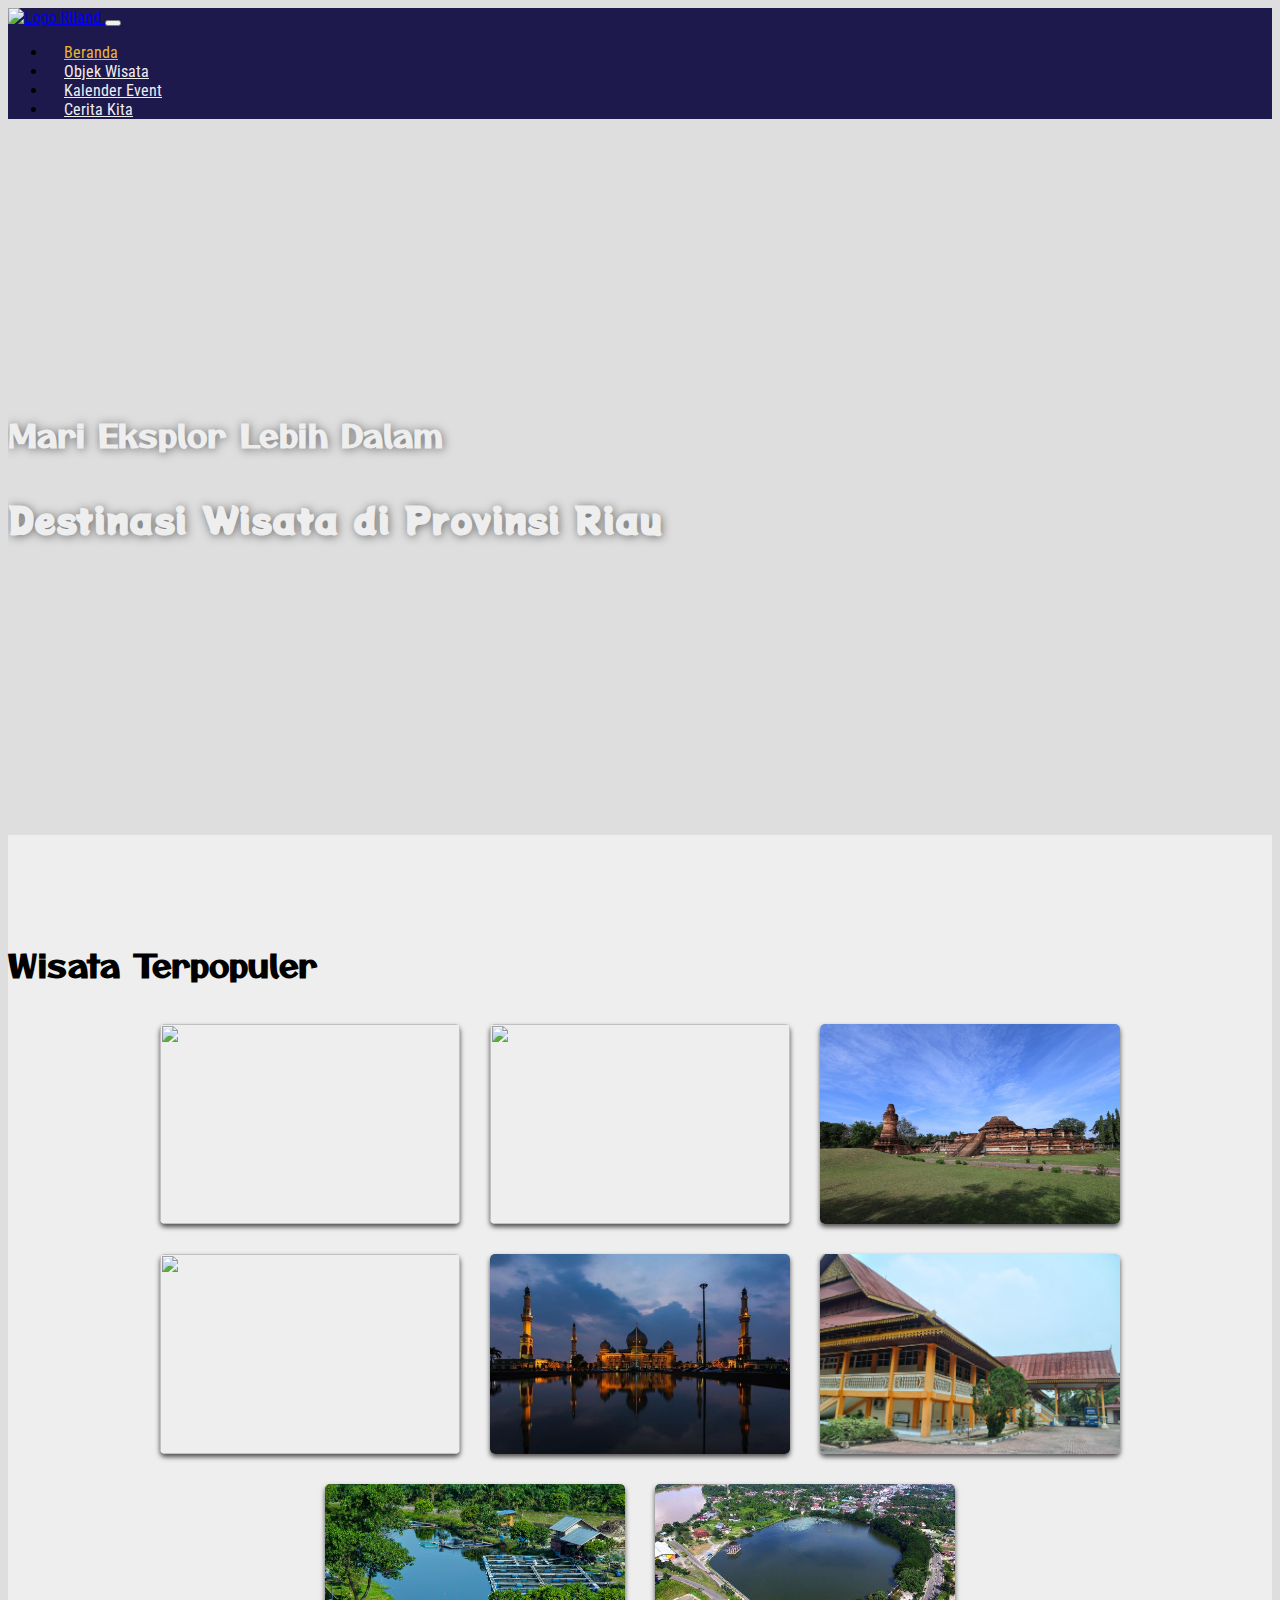
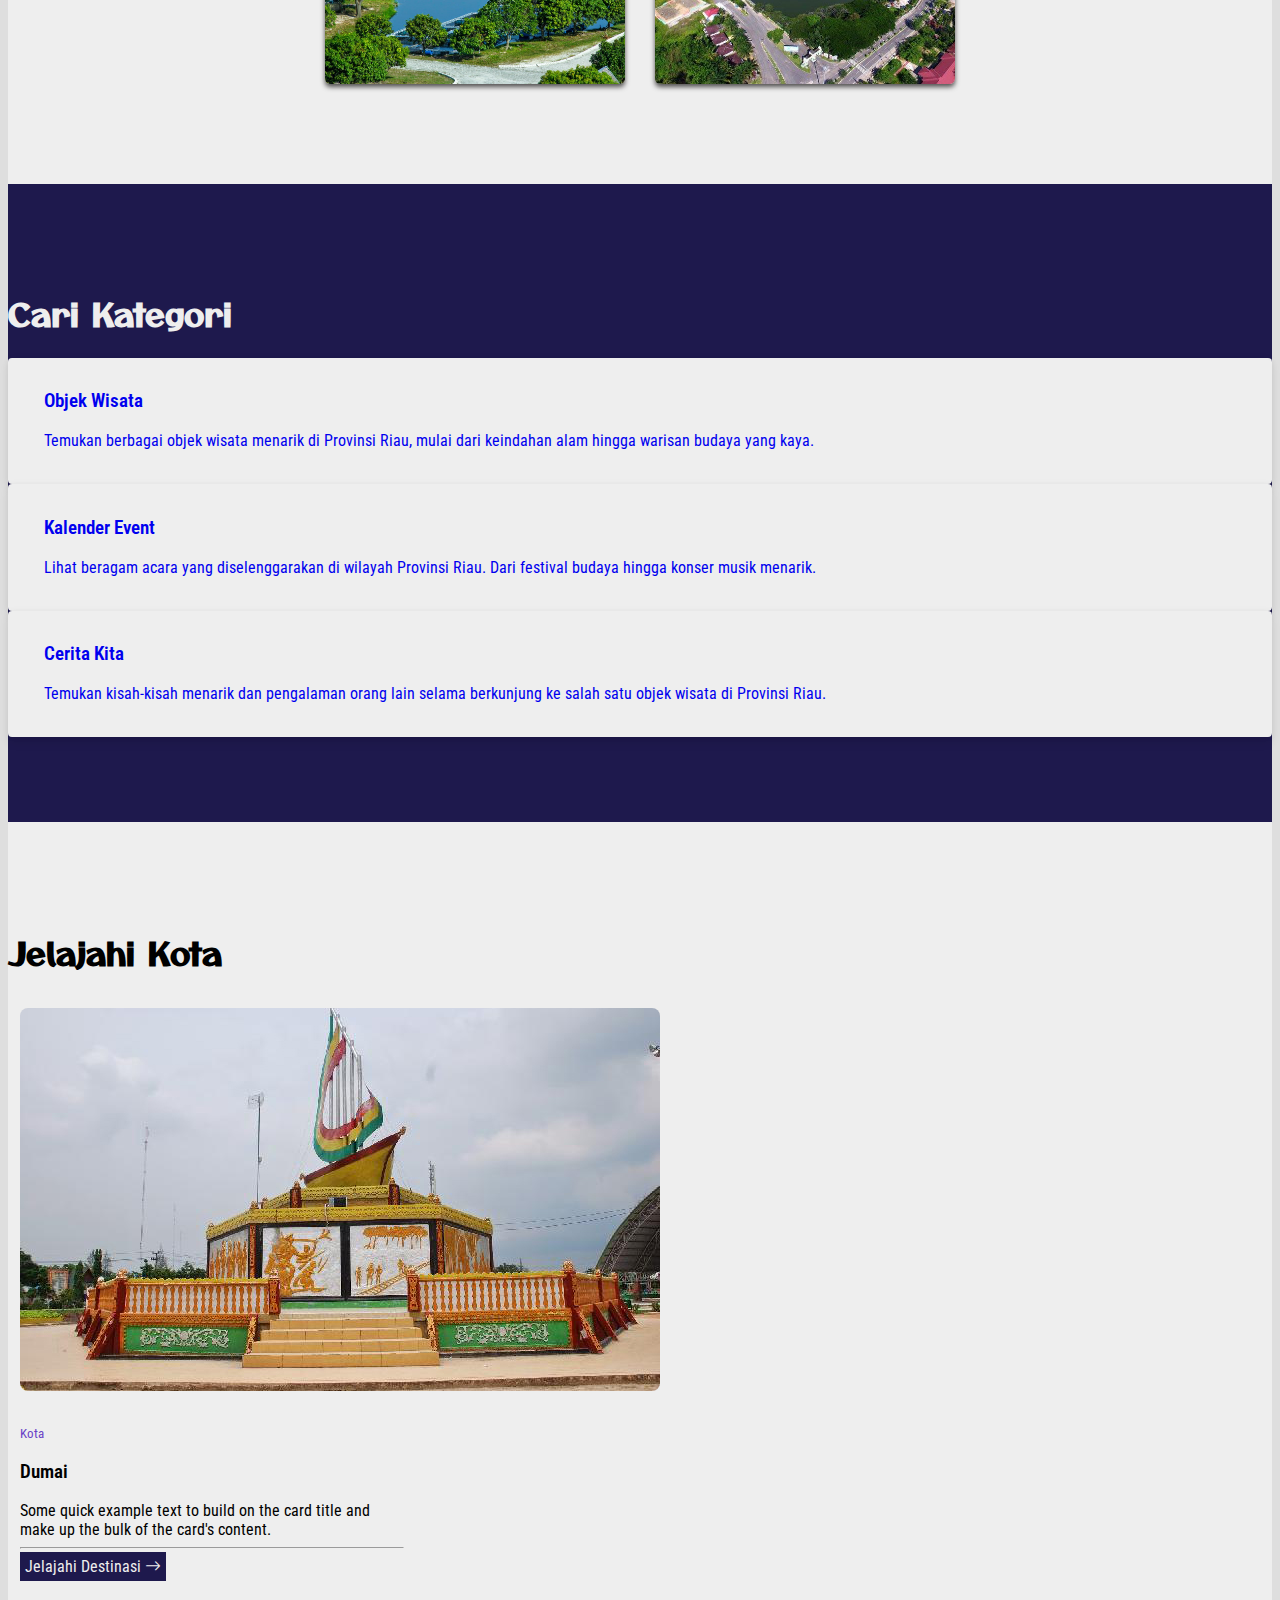
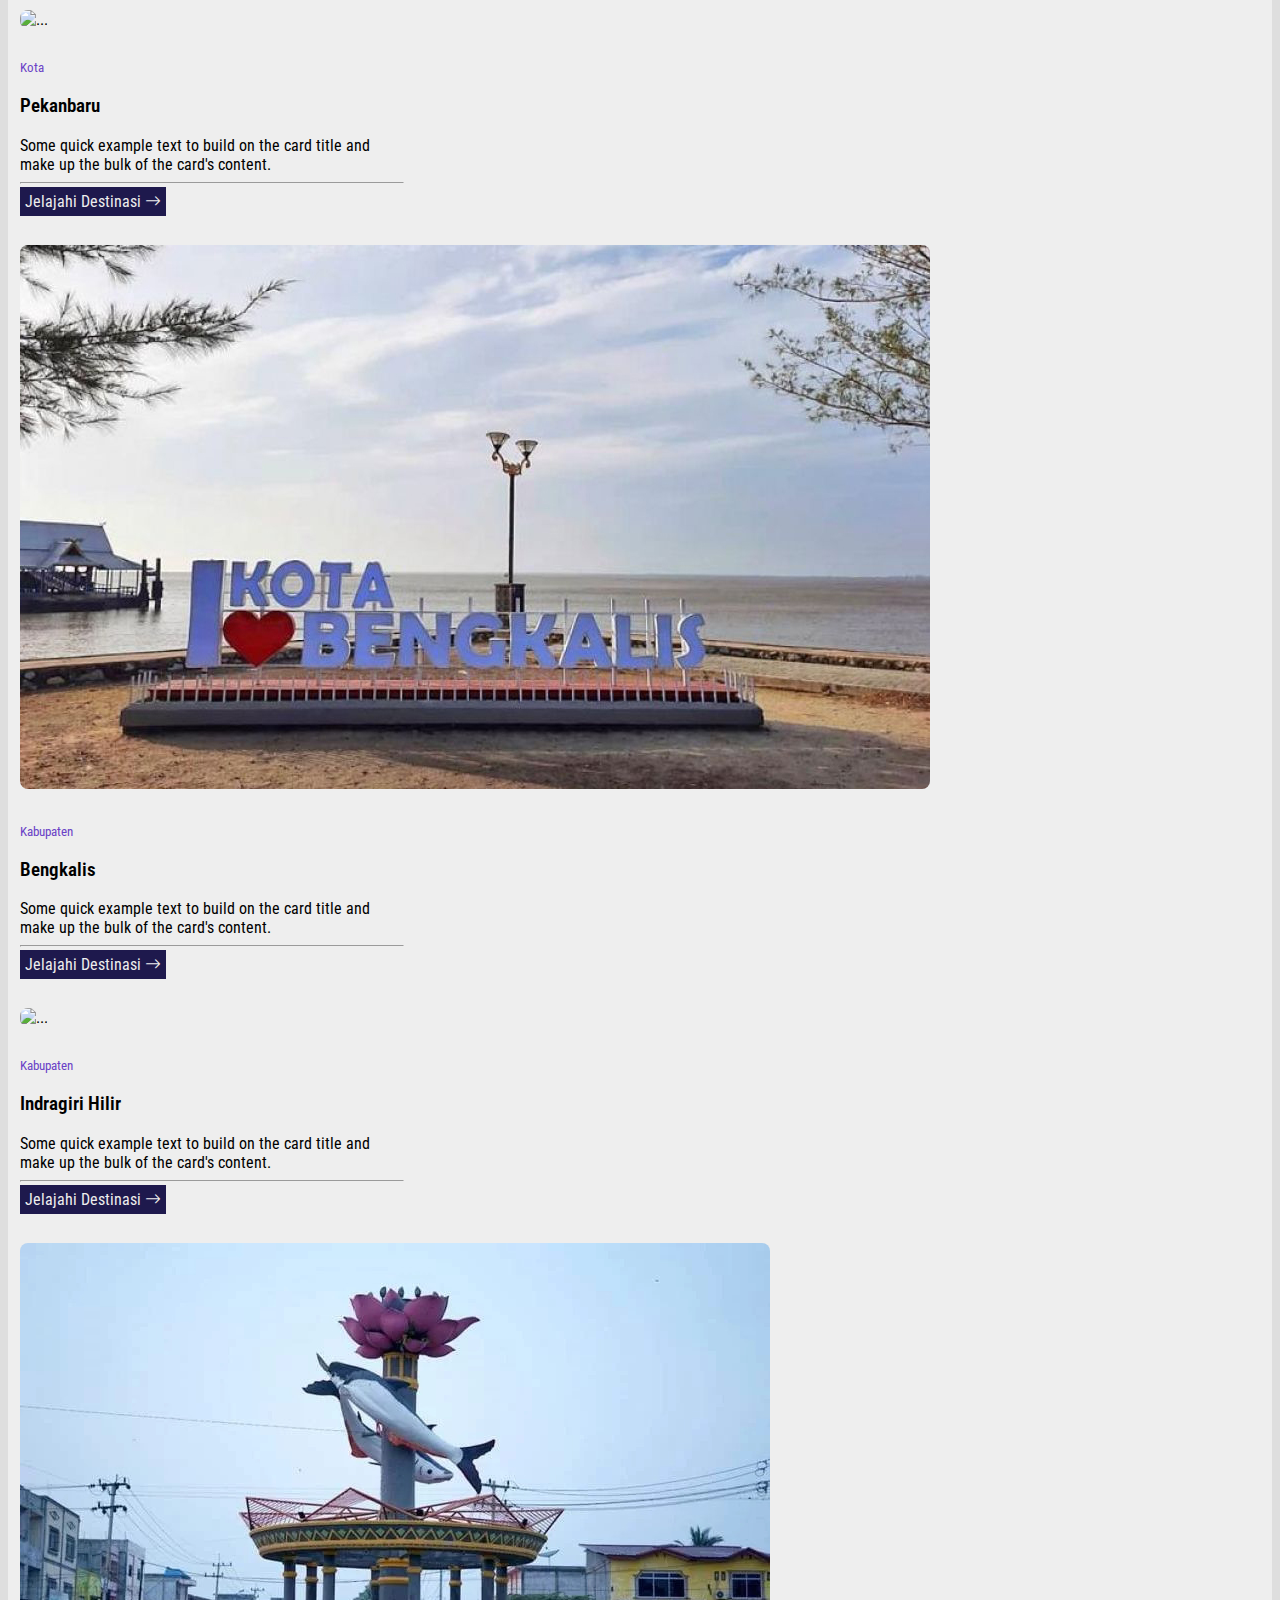
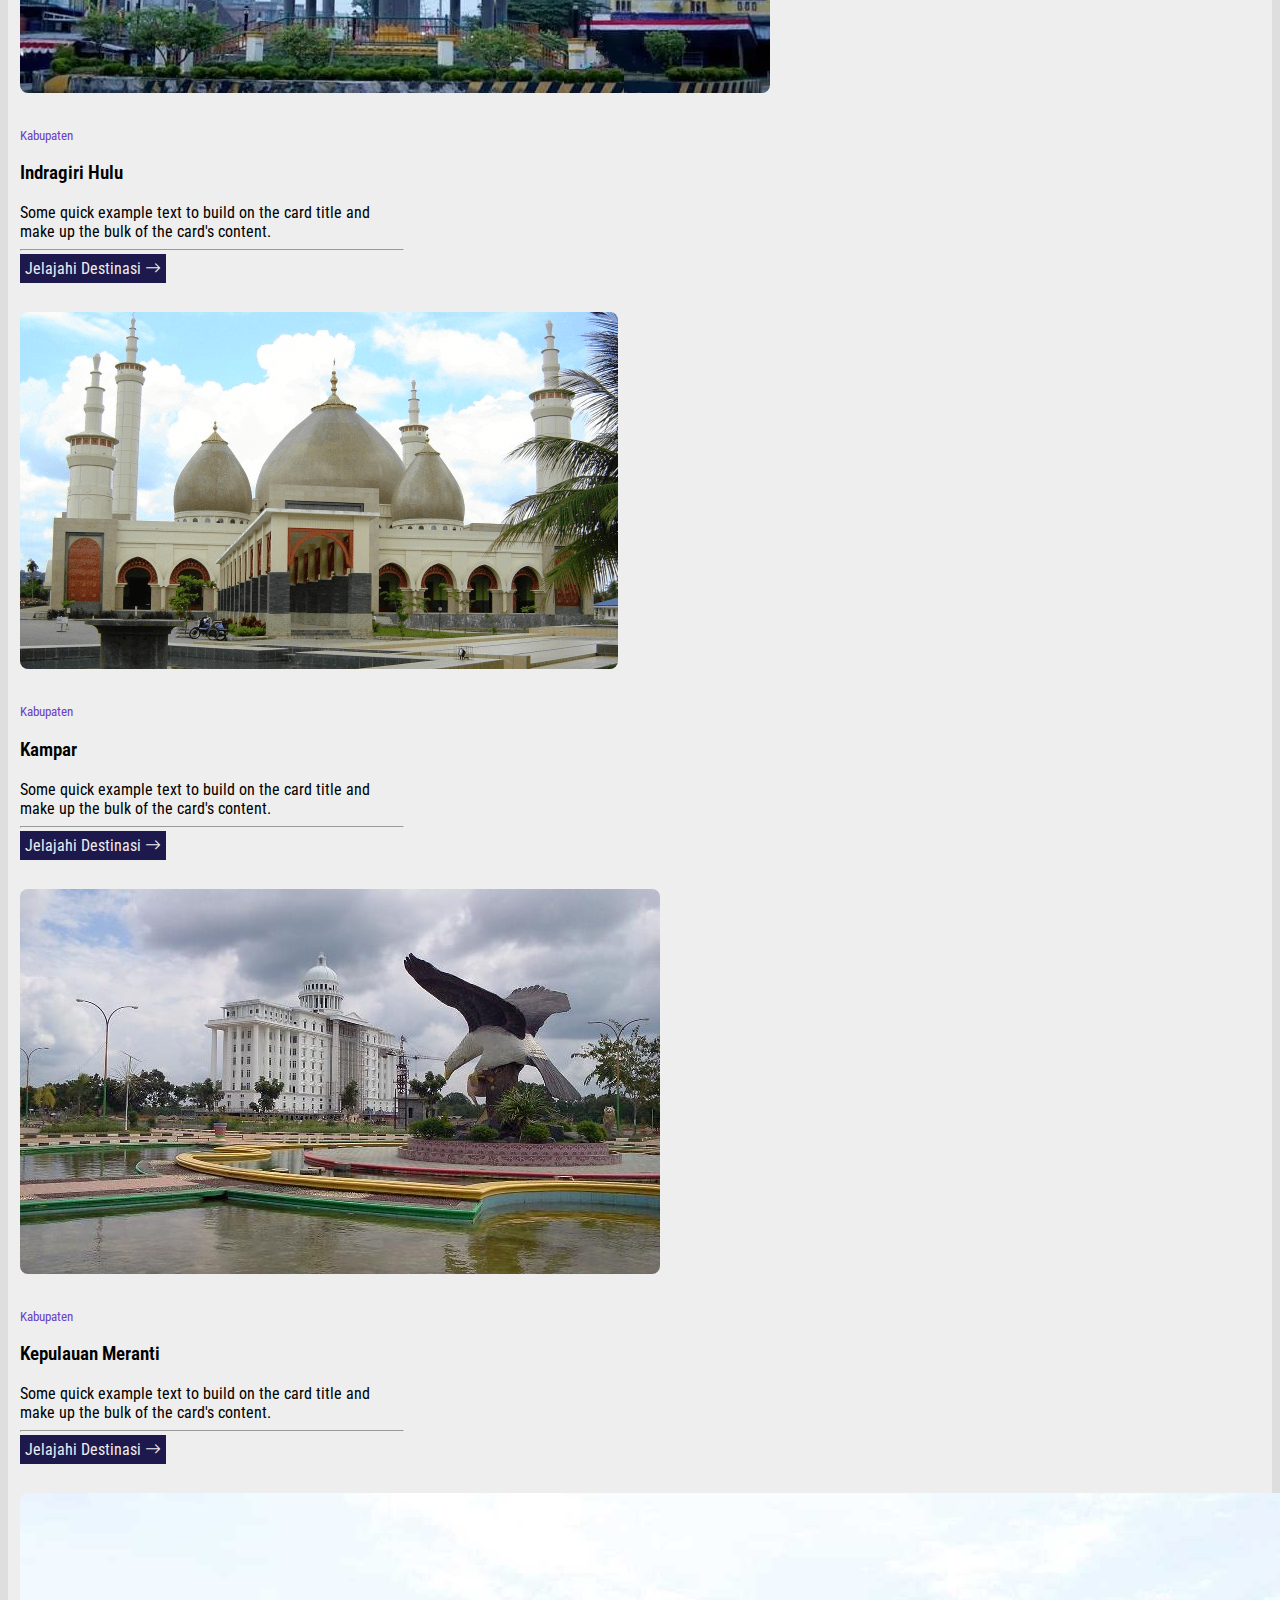
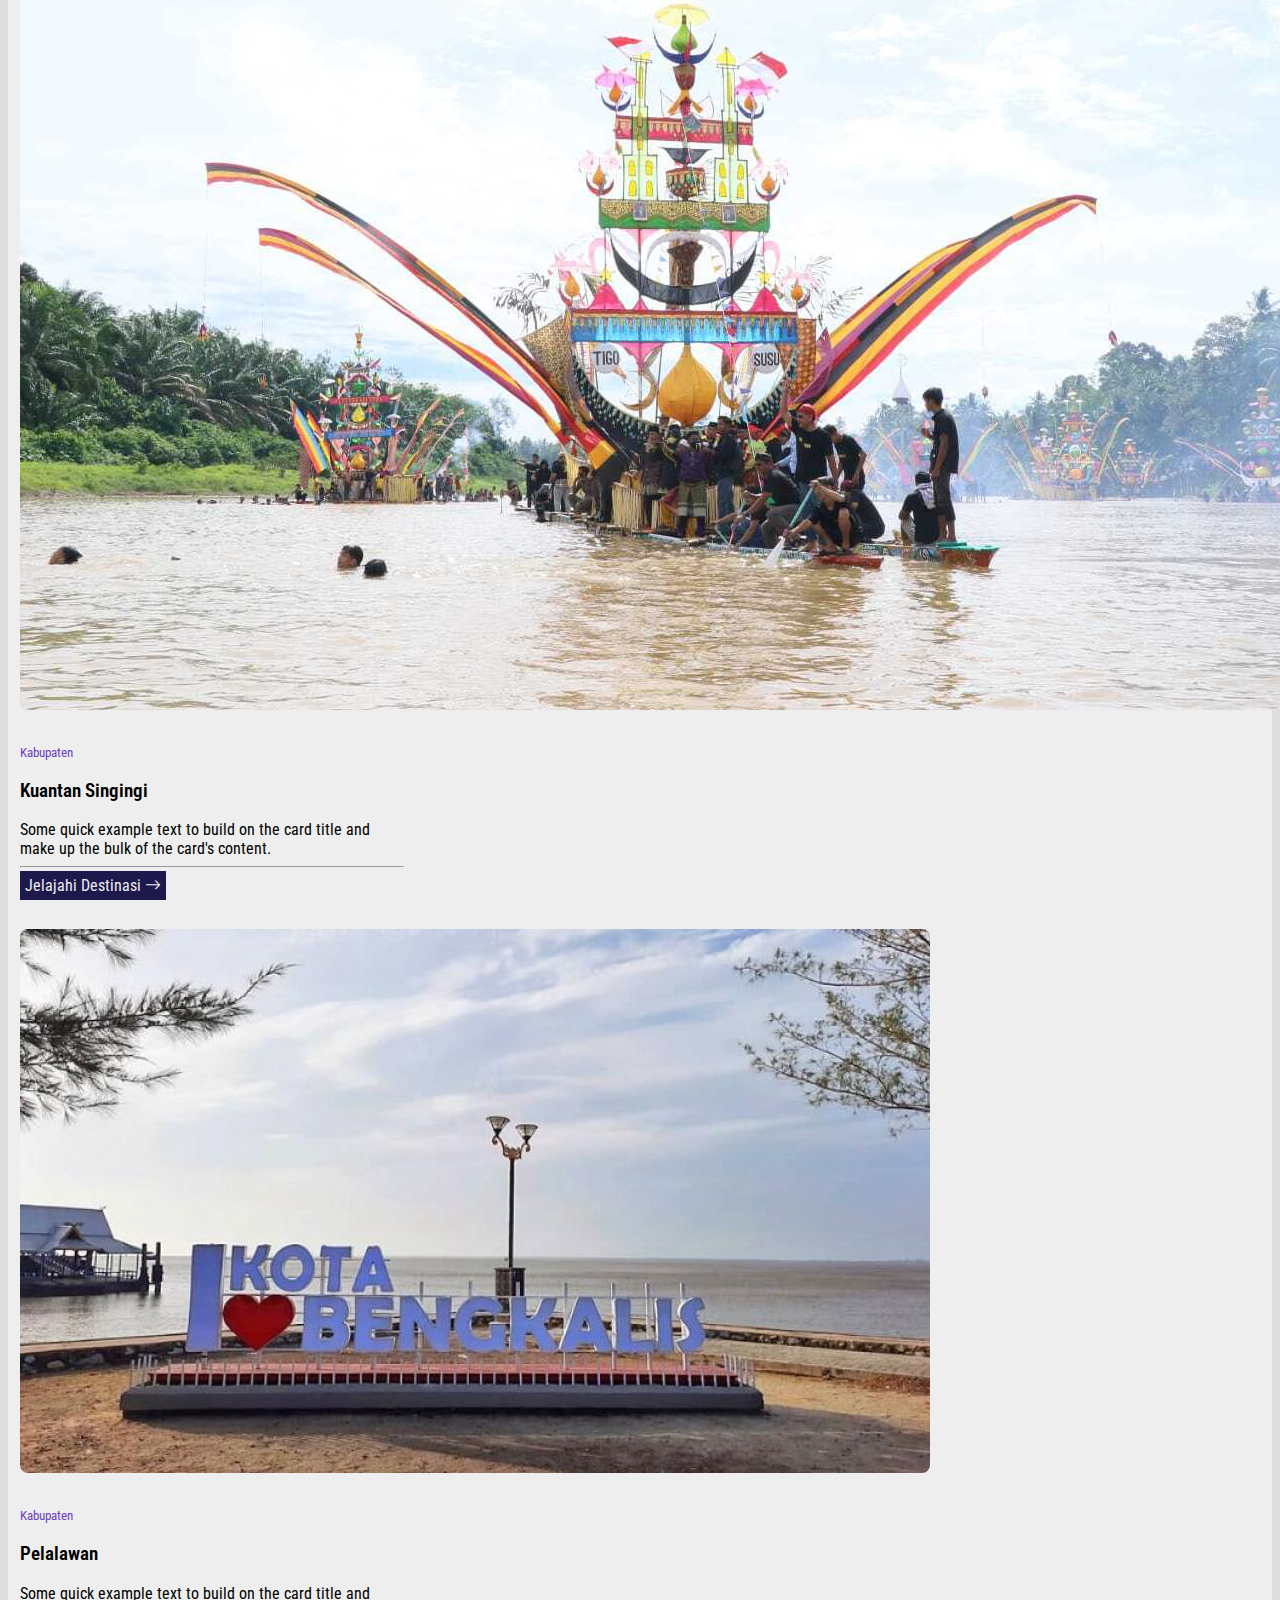
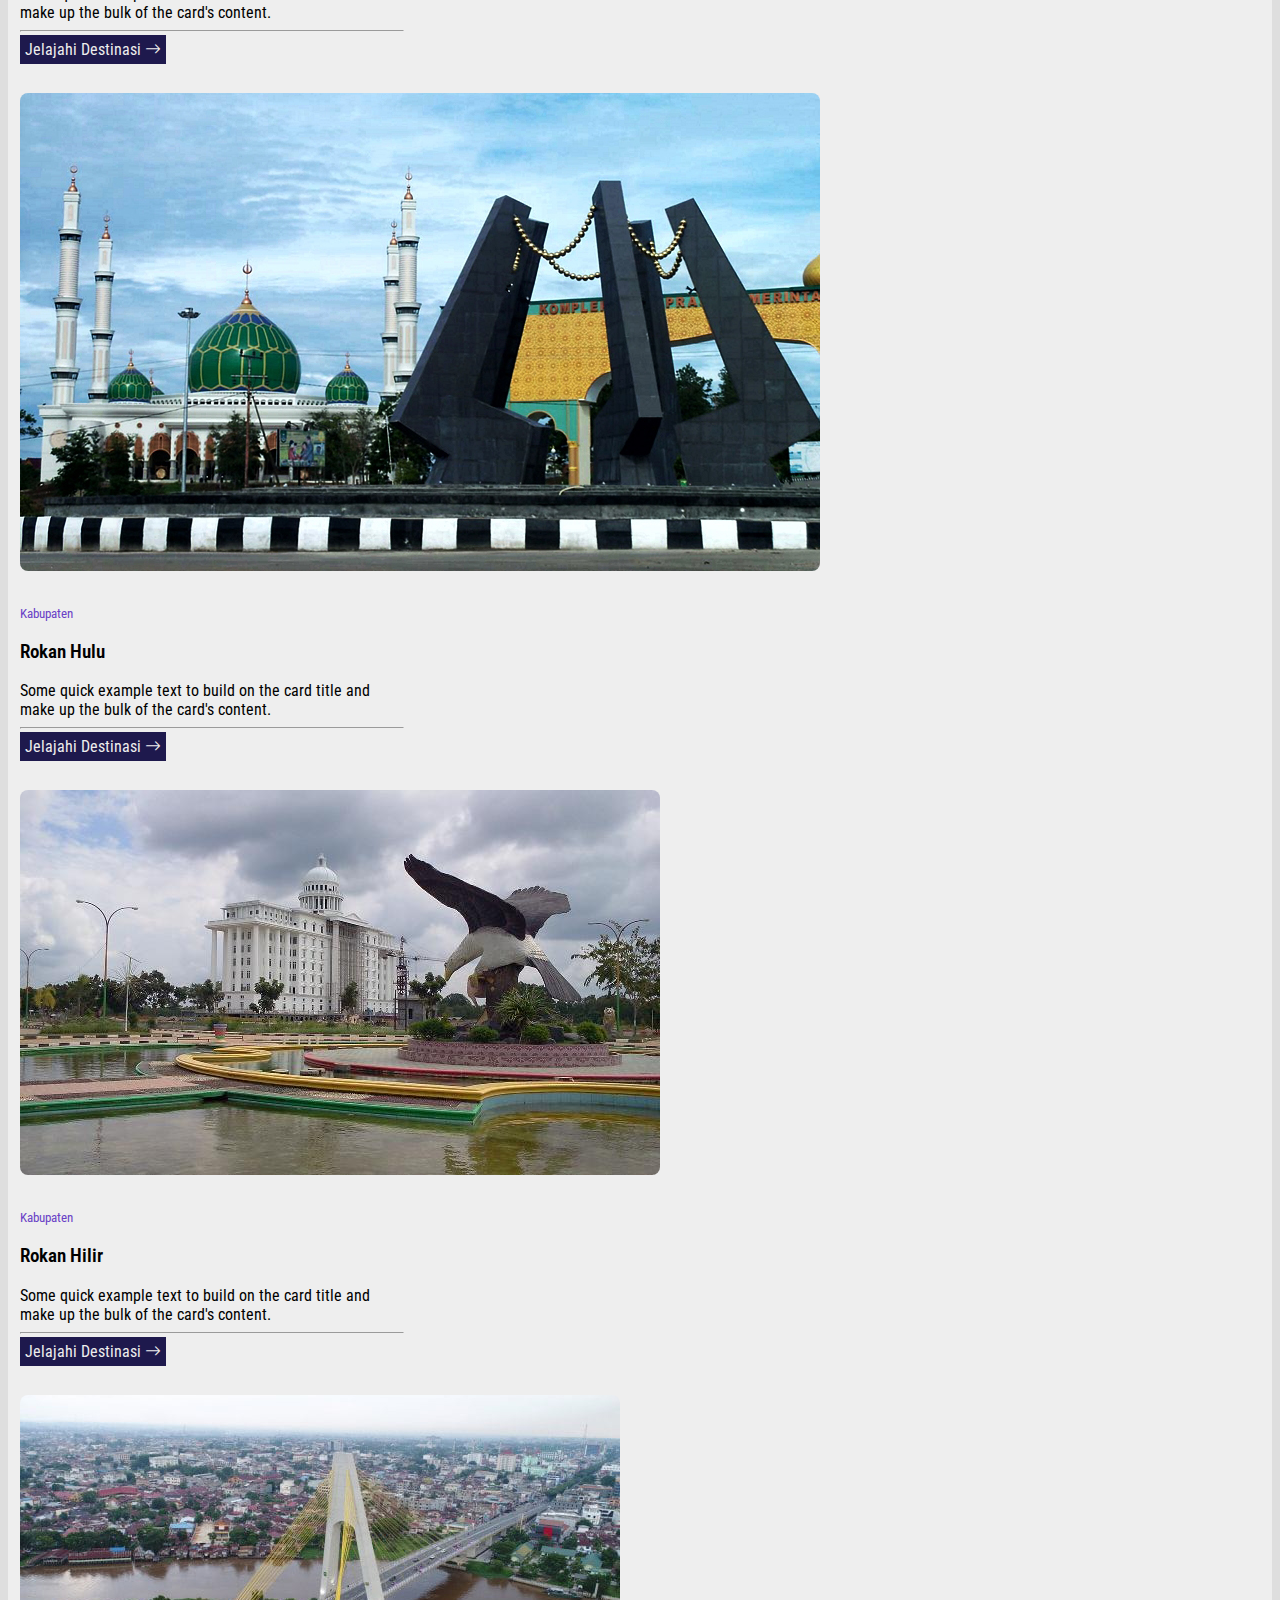
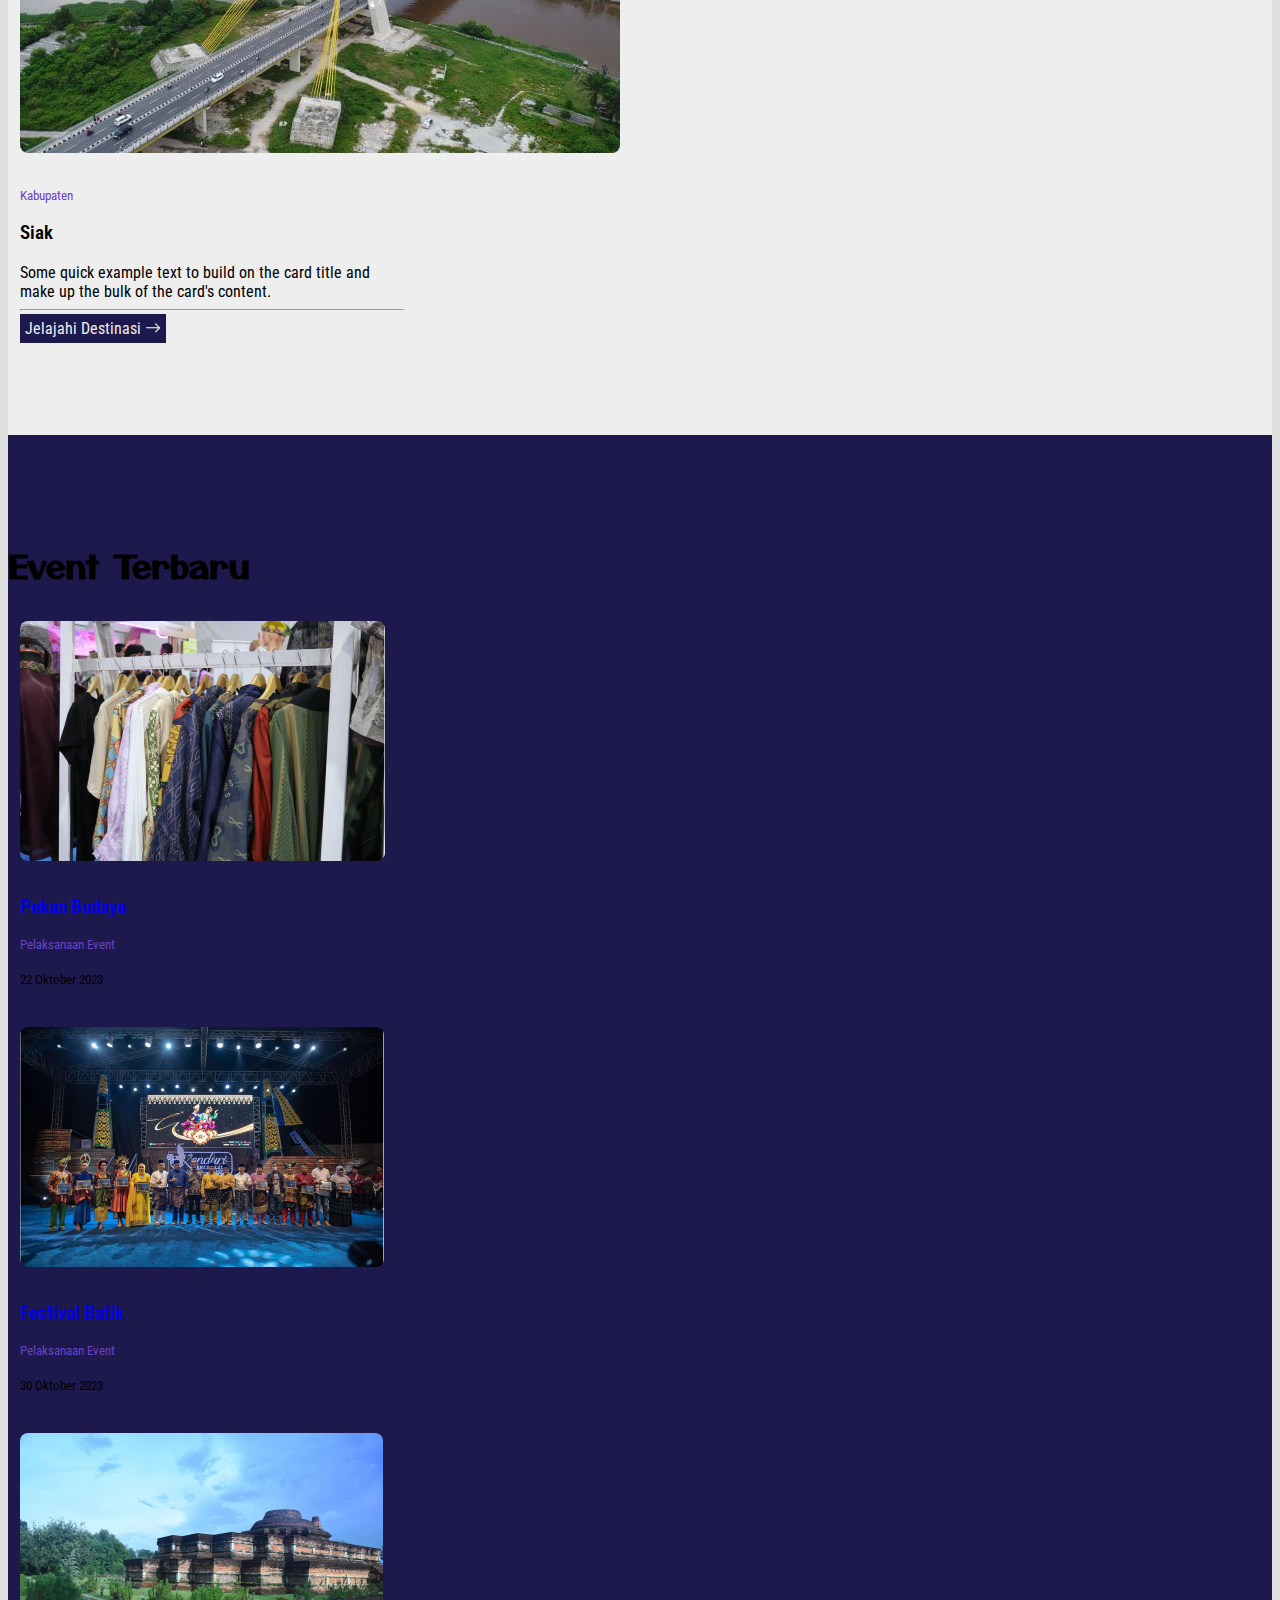
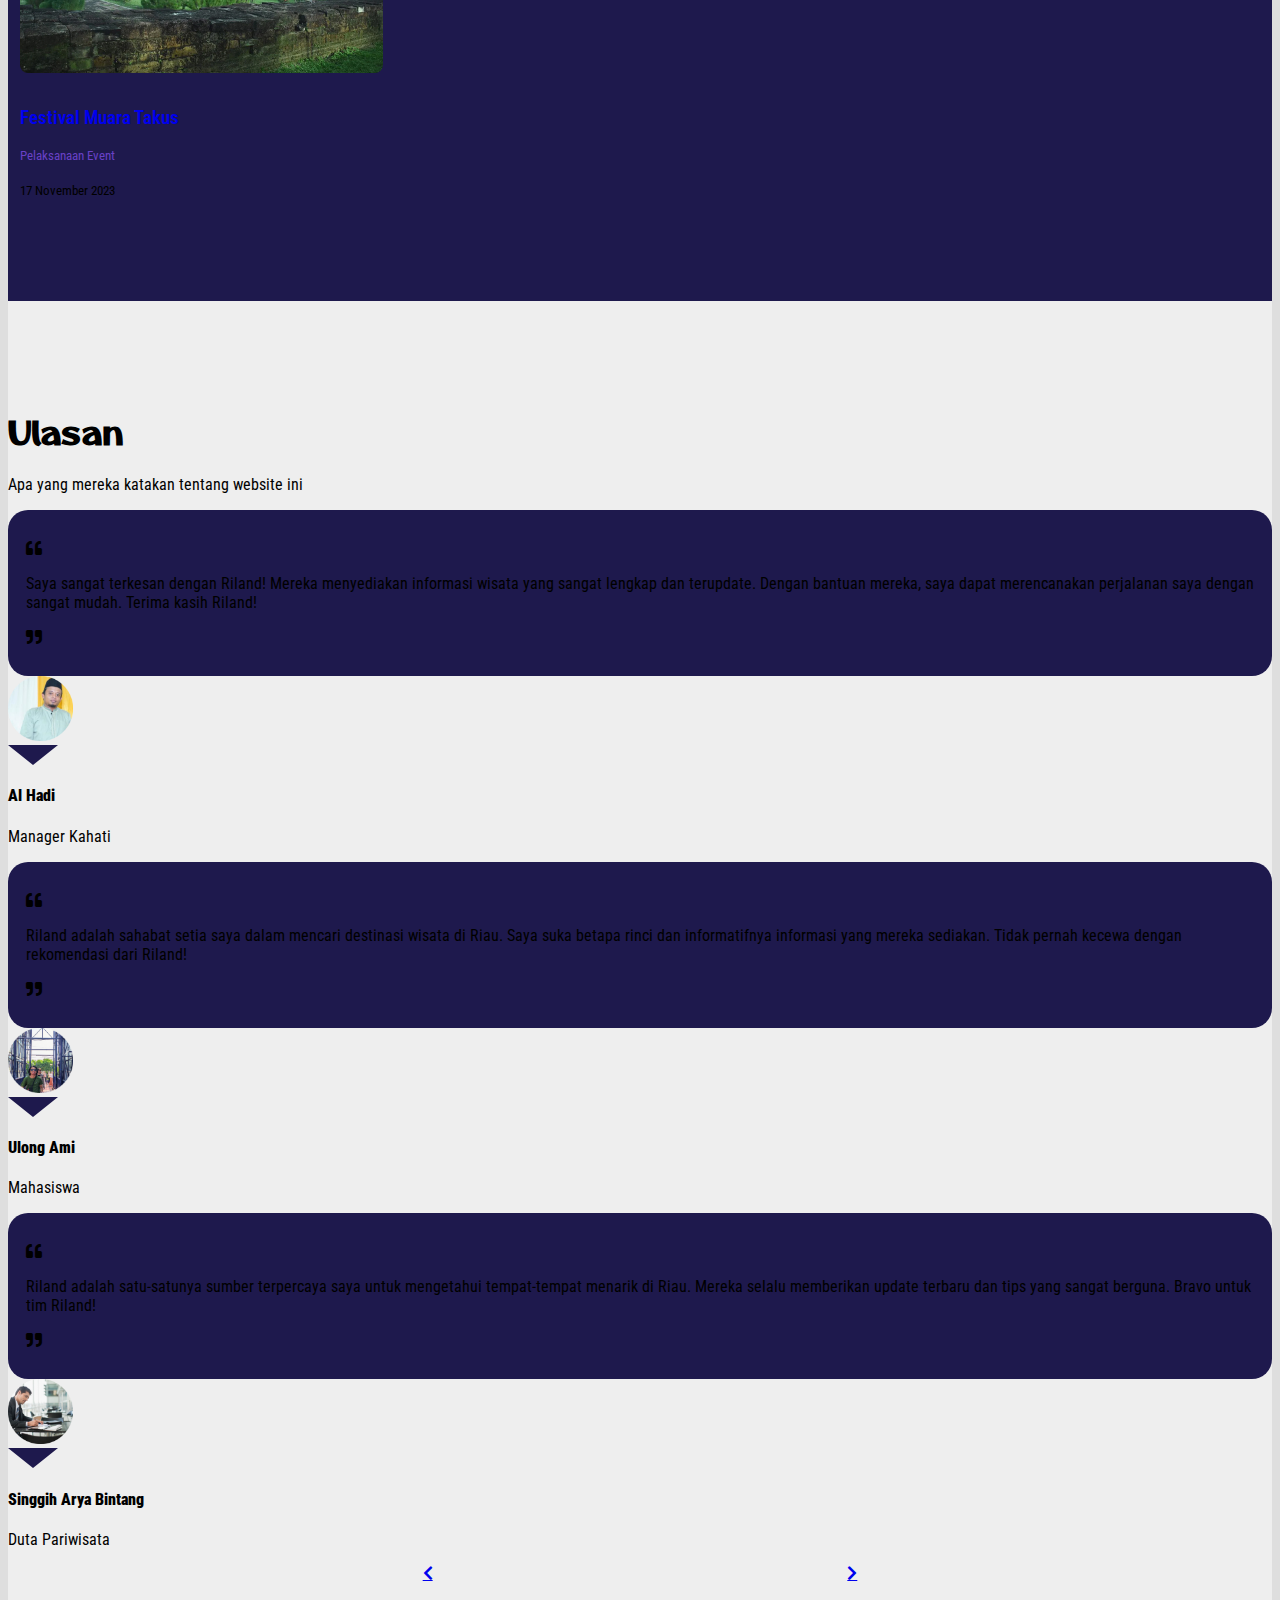
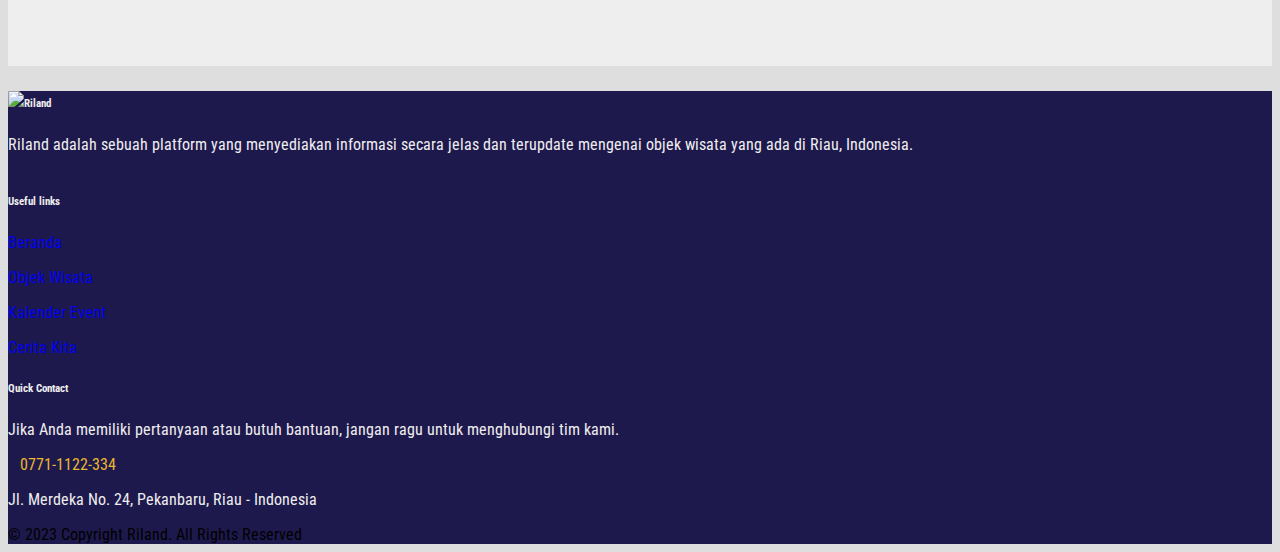
==== commit 57637270: "detail destinasi guys" ====
--- a/index.html
+++ b/index.html
@@ -87,13 +87,13 @@
               >
             </li>
             <li class="nav-item">
-              <a class="nav-link" href="#">Objek Wisata</a>
+              <a class="nav-link" href="destinasi.html">Objek Wisata</a>
             </li>
             <li class="nav-item">
               <a class="nav-link" href="eventpage.html">Kalender Event</a>
             </li>
             <li class="nav-item">
-              <a class="nav-link" href="#">Cerita Kita</a>
+              <a class="nav-link" href="ceritakita.html">Cerita Kita</a>
             </li>
           </ul>
         </div>
@@ -165,7 +165,7 @@
         <div class="row justify-content-evenly">
           <div class="col-md-4">
             <div class="card card-1">
-              <a href="objek-wisata.html" class="text-dark">
+              <a href="destinasi.html" class="text-dark">
                 <h3>Objek Wisata</h3>
                 <p>
                   Temukan berbagai objek wisata menarik di Provinsi Riau, mulai
@@ -216,7 +216,7 @@
               <p class="card-text">
                 <small class="text-body-secondary">Kota</small>
               </p>
-              <h3><a href="#" class="text-dark">Dumai</a></h3>
+              <h3>Dumai</h3>
               <p class="card-text">
                 Some quick example text to build on the card title and make up
                 the bulk of the card's content.
@@ -240,7 +240,7 @@
               <p class="card-text">
                 <small class="text-body-secondary">Kota</small>
               </p>
-              <h3><a href="#" class="text-dark">Pekanbaru</a></h3>
+              <h3>Pekanbaru</h3>
               <p class="card-text">
                 Some quick example text to build on the card title and make up
                 the bulk of the card's content.
@@ -260,7 +260,7 @@
               <p class="card-text">
                 <small class="text-body-secondary">Kabupaten</small>
               </p>
-              <h3><a href="#" class="text-dark">Bengkalis</a></h3>
+              <h3>Bengkalis</h3>
               <p class="card-text">
                 Some quick example text to build on the card title and make up
                 the bulk of the card's content.
@@ -286,7 +286,7 @@
               <p class="card-text">
                 <small class="text-body-secondary">Kabupaten</small>
               </p>
-              <h3><a href="#" class="text-dark">Indragiri Hilir</a></h3>
+              <h3>Indragiri Hilir</h3>
               <p class="card-text">
                 Some quick example text to build on the card title and make up
                 the bulk of the card's content.
@@ -306,7 +306,7 @@
               <p class="card-text">
                 <small class="text-body-secondary">Kabupaten</small>
               </p>
-              <h3><a href="#" class="text-dark">Indragiri Hulu</a></h3>
+              <h3>Indragiri Hulu</h3>
               <p class="card-text">
                 Some quick example text to build on the card title and make up
                 the bulk of the card's content.
@@ -330,7 +330,7 @@
               <p class="card-text">
                 <small class="text-body-secondary">Kabupaten</small>
               </p>
-              <h3><a href="#" class="text-dark">Kampar</a></h3>
+              <h3>Kampar</h3>
               <p class="card-text">
                 Some quick example text to build on the card title and make up
                 the bulk of the card's content.
@@ -356,7 +356,7 @@
               <p class="card-text">
                 <small class="text-body-secondary">Kabupaten</small>
               </p>
-              <h3><a href="#" class="text-dark">Kepulauan Meranti</a></h3>
+              <h3>Kepulauan Meranti</h3>
               <p class="card-text">
                 Some quick example text to build on the card title and make up
                 the bulk of the card's content.
@@ -380,7 +380,7 @@
               <p class="card-text">
                 <small class="text-body-secondary">Kabupaten</small>
               </p>
-              <h3><a href="#" class="text-dark">Kuantan Singingi</a></h3>
+              <h3>Kuantan Singingi</h3>
               <p class="card-text">
                 Some quick example text to build on the card title and make up
                 the bulk of the card's content.
@@ -400,7 +400,7 @@
               <p class="card-text">
                 <small class="text-body-secondary">Kabupaten</small>
               </p>
-              <h3><a href="#" class="text-dark">Pelalawan</a></h3>
+              <h3>Pelalawan</h3>
               <p class="card-text">
                 Some quick example text to build on the card title and make up
                 the bulk of the card's content.
@@ -426,7 +426,7 @@
               <p class="card-text">
                 <small class="text-body-secondary">Kabupaten</small>
               </p>
-              <h3><a href="#" class="text-dark">Rokan Hulu</a></h3>
+              <h3>Rokan Hulu</h3>
               <p class="card-text">
                 Some quick example text to build on the card title and make up
                 the bulk of the card's content.
@@ -450,7 +450,7 @@
               <p class="card-text">
                 <small class="text-body-secondary">Kabupaten</small>
               </p>
-              <h3><a href="#" class="text-dark">Rokan Hilir</a></h3>
+              <h3>Rokan Hilir</h3>
               <p class="card-text">
                 Some quick example text to build on the card title and make up
                 the bulk of the card's content.
@@ -474,7 +474,7 @@
               <p class="card-text">
                 <small class="text-body-secondary">Kabupaten</small>
               </p>
-              <h3><a href="#" class="text-dark">Siak</a></h3>
+              <h3>Siak</h3>
               <p class="card-text">
                 Some quick example text to build on the card title and make up
                 the bulk of the card's content.
@@ -592,26 +592,27 @@
                     <div class="t-card">
                       <i class="fa fa-quote-left" aria-hidden="true"></i>
                       <p class="lh-lg">
-                        Lorem Ipsum ist ein einfacher Lorem Ipsum ist in der
-                        Industrie bereits der iste natus error sit voluptatem
-                        accusantium totam rem aperiam, eaque ipsa quae ab illo
-                        architecto beatae vitae dicta sunt explicabo.
+                        Saya sangat terkesan dengan Riland! Mereka menyediakan
+                        informasi wisata yang sangat lengkap dan terupdate.
+                        Dengan bantuan mereka, saya dapat merencanakan
+                        perjalanan saya dengan sangat mudah. Terima kasih
+                        Riland!
                       </p>
                       <i class="fa fa-quote-right" aria-hidden="true"></i><br />
                     </div>
                     <div class="row">
-                      <div class="col-sm-2 pt-3">
+                      <div class="col-sm-2 pt-3 align-items-center text-end">
                         <img
-                          src="#"
+                          src="img/al-hadi.png"
+                          style="width: 65px"
                           class="rounded-circle img-responsive img-fluid"
                         />
                       </div>
                       <div class="col-sm-10 text-dark">
                         <div class="arrow-down d-none d-lg-block"></div>
-                        <h4><strong>Jack Mathews</strong></h4>
+                        <h4><strong>Al Hadi</strong></h4>
                         <p class="testimonial_subtitle">
-                          <span>Global Brand manager</span><br />
-                          <span>Artc Cafe</span>
+                          <span>Manager Kahati</span>
                         </p>
                       </div>
                     </div>
@@ -622,26 +623,26 @@
                     <div class="t-card">
                       <i class="fa fa-quote-left" aria-hidden="true"></i>
                       <p class="lh-lg">
-                        Lorem Ipsum ist ein einfacher Lorem Ipsum ist in der
-                        Industrie bereits der perspiciatis unde omnis iste natus
-                        error sit laudantium, totam rem aperiam, eaque ipsa quae
-                        architecto beatae vitae dicta sunt
+                        Riland adalah sahabat setia saya dalam mencari destinasi
+                        wisata di Riau. Saya suka betapa rinci dan informatifnya
+                        informasi yang mereka sediakan. Tidak pernah kecewa
+                        dengan rekomendasi dari Riland!
                       </p>
                       <i class="fa fa-quote-right" aria-hidden="true"></i><br />
                     </div>
                     <div class="row">
-                      <div class="col-sm-2 pt-4">
+                      <div class="col-sm-2 pt-3 align-items-center text-end">
                         <img
-                          src="#"
+                          src="img/ulong-ami.png"
+                          style="width: 65px"
                           class="rounded-circle img-responsive img-fluid"
                         />
                       </div>
                       <div class="col-sm-10 text-dark">
                         <div class="arrow-down d-none d-lg-block"></div>
-                        <h4><strong>Esther Zawadi</strong></h4>
+                        <h4><strong>Ulong Ami</strong></h4>
                         <p class="testimonial_subtitle">
-                          <span> digital strategist</span><br />
-                          <span>Vaxa digital</span>
+                          <span>Mahasiswa</span>
                         </p>
                       </div>
                     </div>
@@ -652,25 +653,26 @@
                     <div class="t-card">
                       <i class="fa fa-quote-left" aria-hidden="true"></i>
                       <p class="lh-lg">
-                        Lorem Ipsum ist ein einfacher Demo-Text für die Print-
-                        und Schriftindustrie. Lorem Ipsum ist in der Industrie
-                        bereits der Standard Demo-Text "Sed ut .
+                        Riland adalah satu-satunya sumber terpercaya saya untuk
+                        mengetahui tempat-tempat menarik di Riau. Mereka selalu
+                        memberikan update terbaru dan tips yang sangat berguna.
+                        Bravo untuk tim Riland!
                       </p>
                       <i class="fa fa-quote-right" aria-hidden="true"></i><br />
                     </div>
                     <div class="row text-lg-start">
-                      <div class="col-sm-2 pt-4 align-items-center">
+                      <div class="col-sm-2 pt-3 align-items-center text-end">
                         <img
-                          src="#"
+                          src="img/singgih-arya-bintang.png"
+                          style="width: 65px"
                           class="rounded-circle img-responsive img-fluid"
                         />
                       </div>
                       <div class="col-sm-10 text-dark">
                         <div class="arrow-down d-none d-md-block"></div>
-                        <h4><strong>Patrick muriungi</strong></h4>
+                        <h4><strong>Singgih Arya Bintang</strong></h4>
                         <p class="testimonial_subtitle">
-                          <span>Web Technologist</span><br />
-                          <span>Vaxa digital</span>
+                          <span>Duta Pariwisata</span>
                         </p>
                       </div>
                     </div>
--- a/style.css
+++ b/style.css
@@ -32,7 +32,7 @@
 .jumbotron {
   background-image: url(img/hero-8.webp);
   background-repeat: no-repeat;
-  background-size: contain;
+  background-size: cover;
   background-attachment: fixed;
   height: 700px;
   display: flex;
@@ -45,6 +45,7 @@
 .display-5,
 .display-4 {
   font-weight: 600 !important;
+  font-family: "Otomanopee One", sans-serif !important;
 }
 
 .jumbotron .display-6 {
@@ -57,6 +58,7 @@
 
 .display-4 {
   font-size: 36px;
+  font-family: "Potta One", sans-serif !important;
 }
 
 .jumbotron h1,
@@ -199,7 +201,96 @@
   background-size: 80px;
 }
 
+.container mt-5 {
+  display: flex;
+  flex-direction: row;
+}
+
+.imageevent img {
+  border-radius: 8px;
+  width: 110vh;
+  height: 85vh;
+  float: left;
+  margin-right: 30px;
+  box-shadow: 15px 15px #1e194d;
+  transition: transform 0.9s;
+}
+
+.imageevent img:hover {
+  transform: scale(0.9);
+}
+
+.imageevent .card shadow {
+  width: 20vw;
+  margin: auto;
+}
+
+.card-body1 {
+  text-align: center;
+  color: #1e194d;
+}
+
+.card-body1 p {
+  font-weight: bold;
+  font-size: 22px;
+}
+
+.card-body2 {
+  justify-content: center;
+  color: #1e194d;
+}
+
+.card .card-body2 {
+  margin: 95px 0 95px 0;
+}
+
+.card .card-title {
+  font-size: 100px;
+}
+
 @media (max-width: 990px) {
+  .container mt-5 {
+    display: flex;
+    flex-direction: column;
+  }
+
+  .imageevent {
+    order: 1;
+    margin: 30px;
+  }
+
+  .imageevent img {
+    width: 100%;
+    height: 100%;
+    margin-bottom: 20px;
+    justify-self: center;
+  }
+
+  .card-body1 {
+    width: 100%;
+  }
+
+  .card-body1 h3 {
+    font-size: 18px;
+  }
+
+  .card-body1 .card-text {
+    font-size: 15px;
+  }
+
+  .card-body1 .card {
+    height: 18vh;
+    margin-bottom: 14px;
+  }
+
+  .card .card-title {
+    font-size: 50px;
+  }
+
+  .card .card-body2 {
+    margin: auto;
+  }
+
   .category-card .card {
     margin: 20px;
   }
@@ -216,6 +307,7 @@
 .event .card {
   padding: 12px;
   border-radius: 8px;
+  margin-top: 10px;
 }
 
 .explore .card h3,
@@ -246,6 +338,19 @@
 .explore .card-body .card-text,
 .event .card-body .card-text {
   margin-bottom: 5px;
+}
+
+.explore .card-body a {
+  text-decoration: none;
+  padding: 0;
+  color: #eeeeee;
+  font-weight: 400;
+  background-color: var(--background);
+  padding: 5px;
+}
+
+.explore .card-body a:hover {
+  color: var(--text-color-hover);
 }
 
 .explore .card-body p small {
@@ -296,7 +401,6 @@
   border-left: 1.5625rem solid transparent;
   border-right: 1.5625rem solid transparent;
   border-top: 1.25rem solid var(--background) !important;
-  margin-left: 4.6875rem;
 }
 
 .controls {
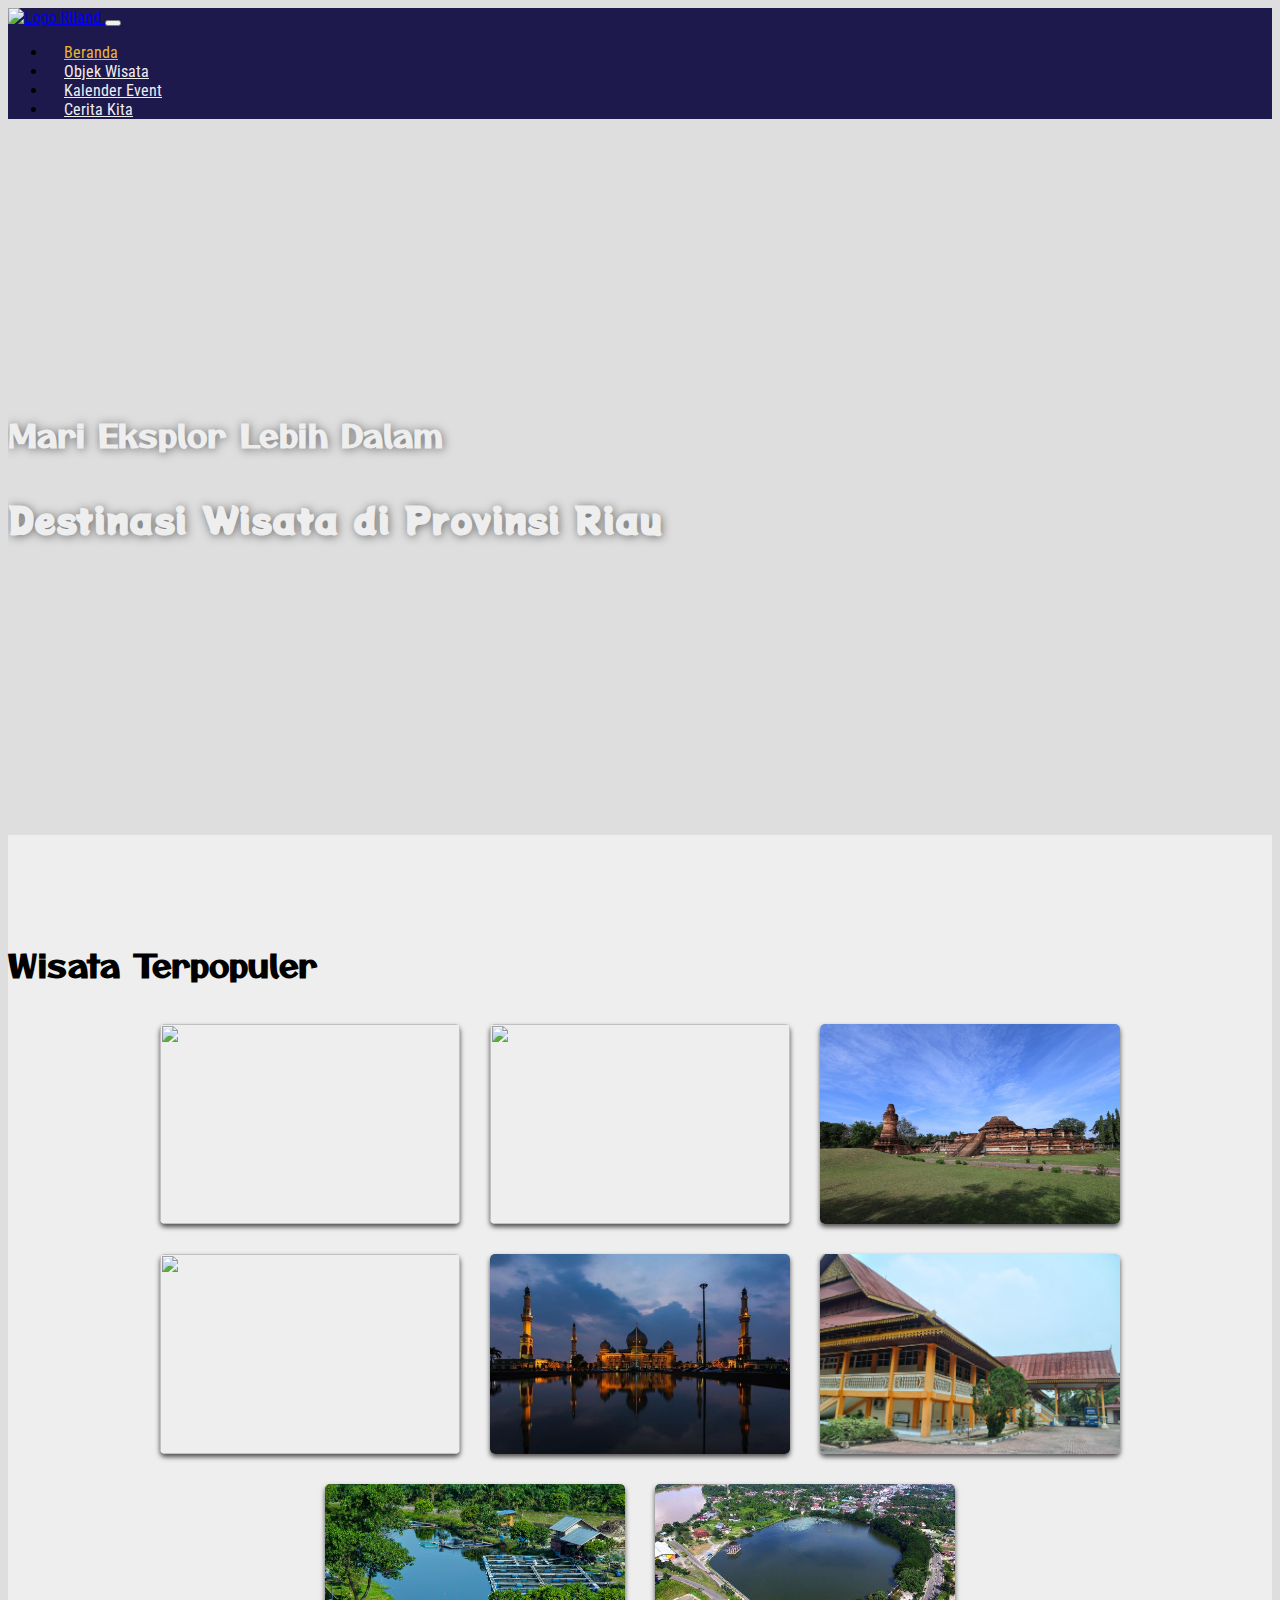
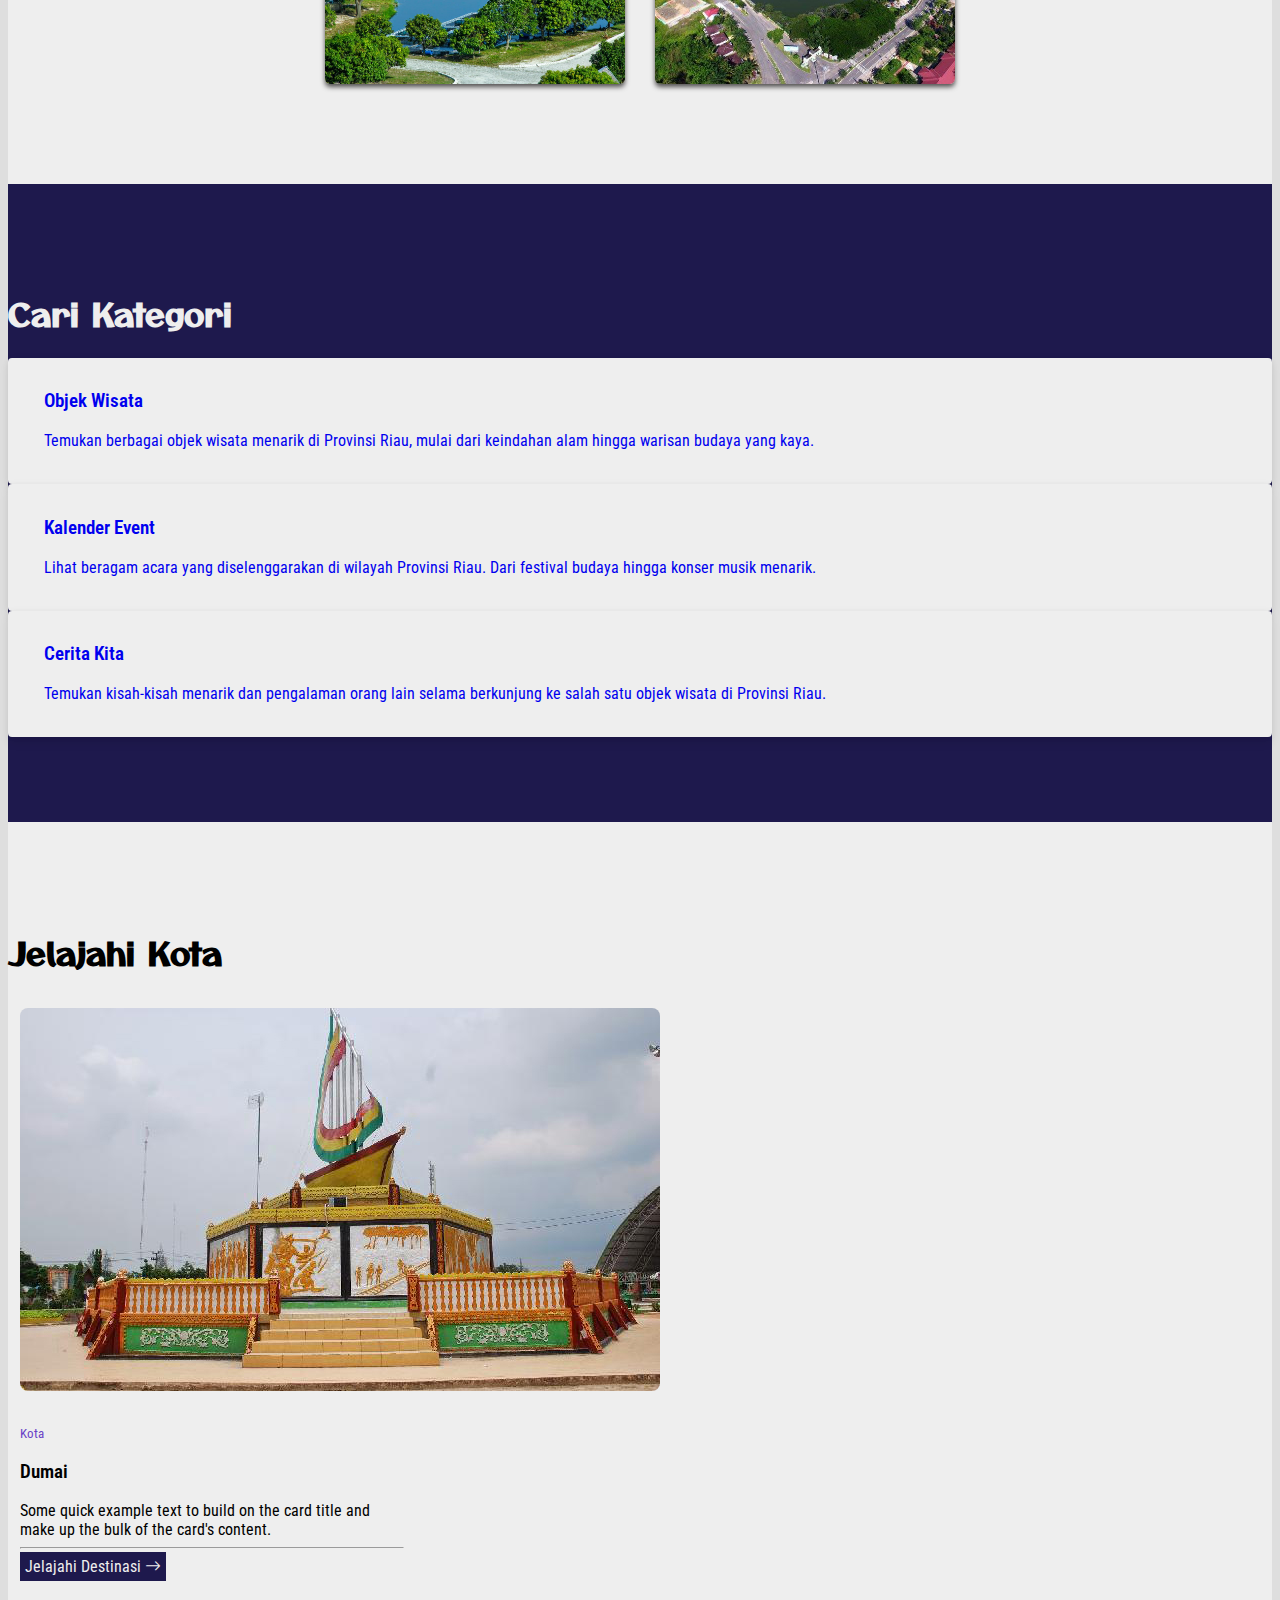
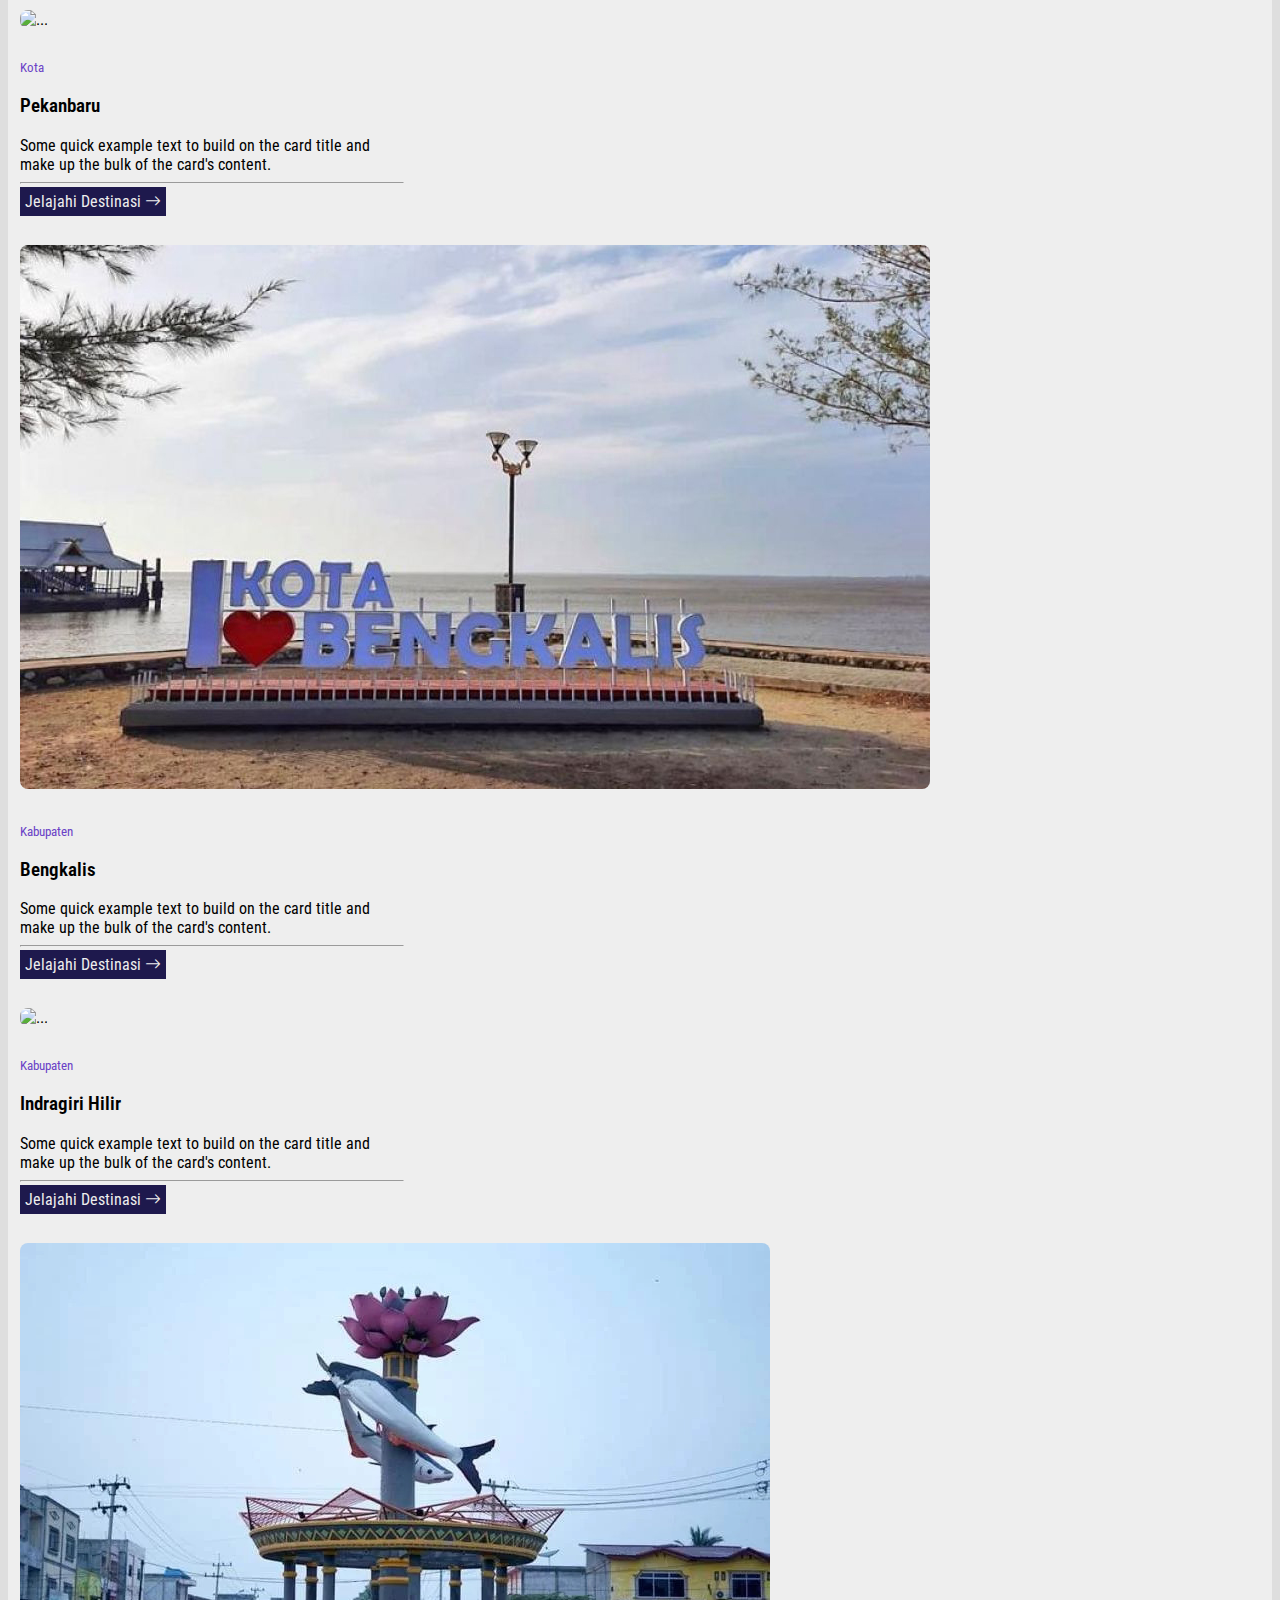
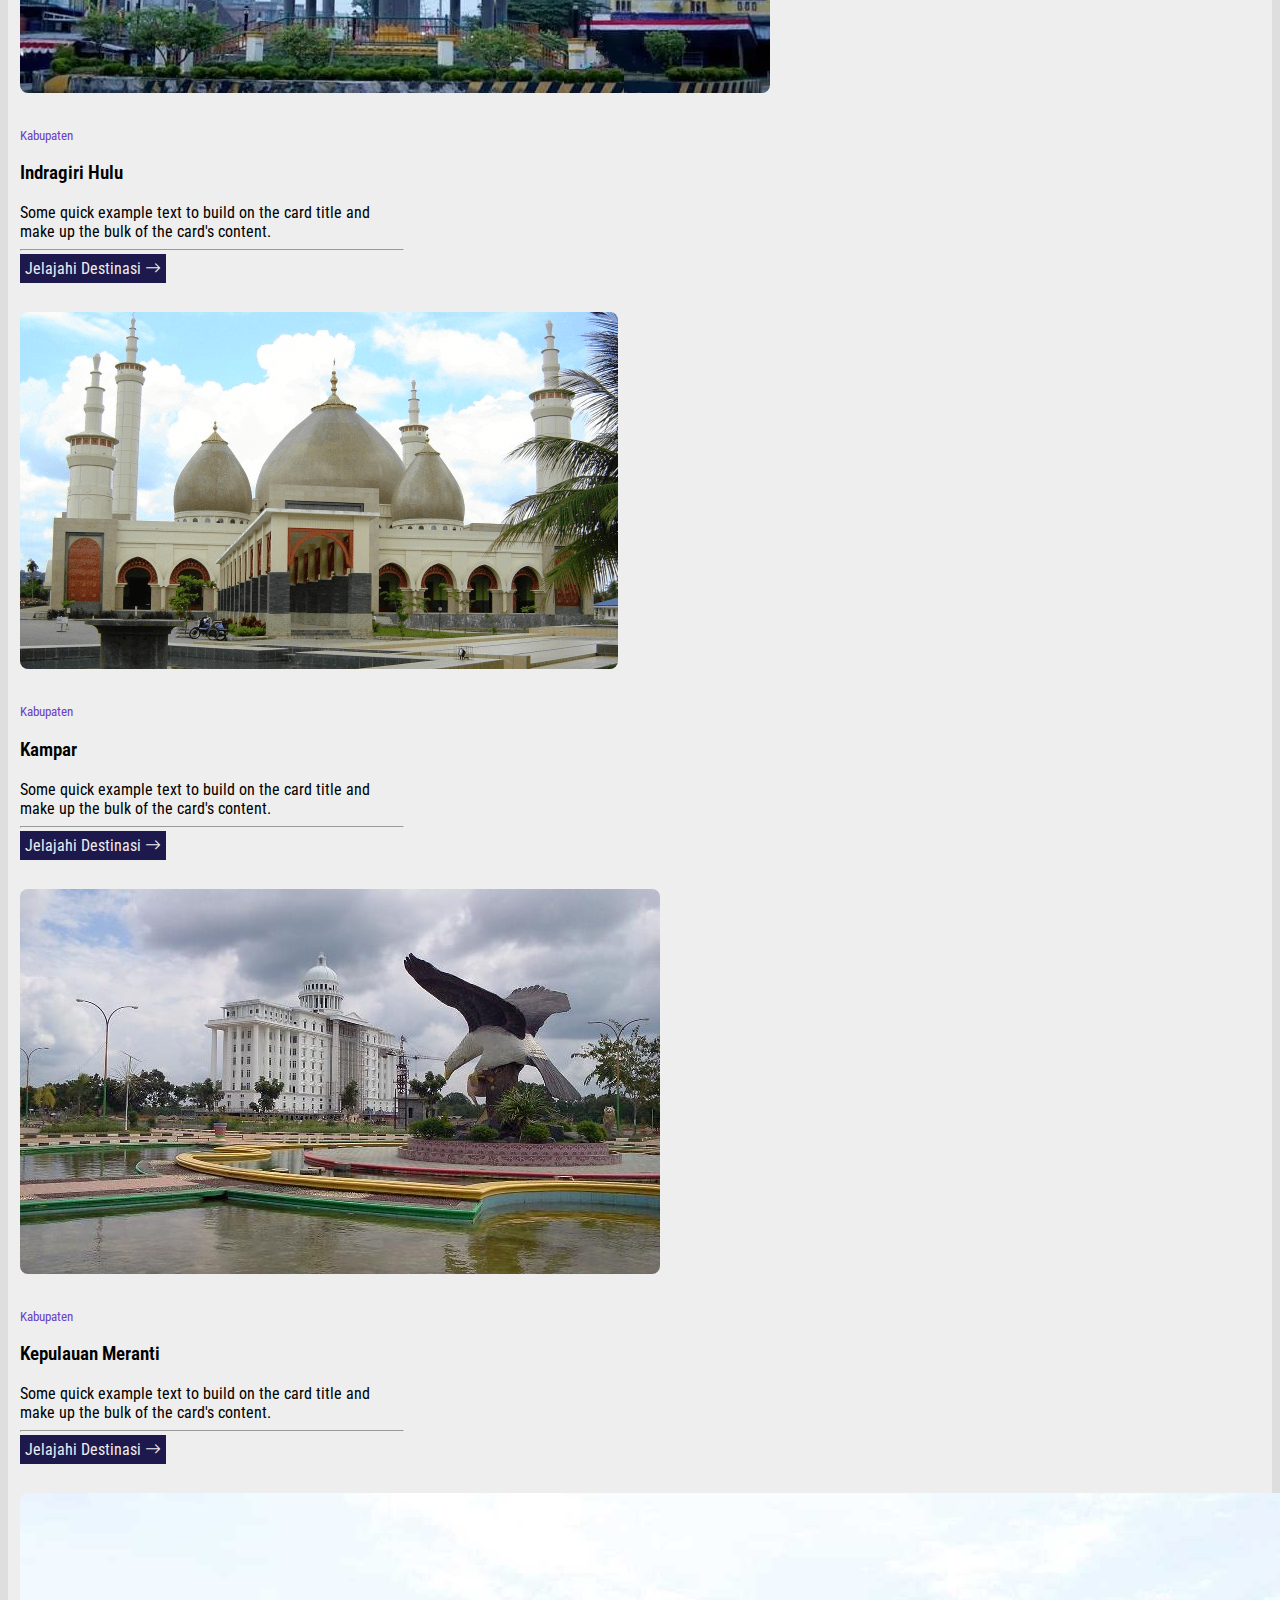
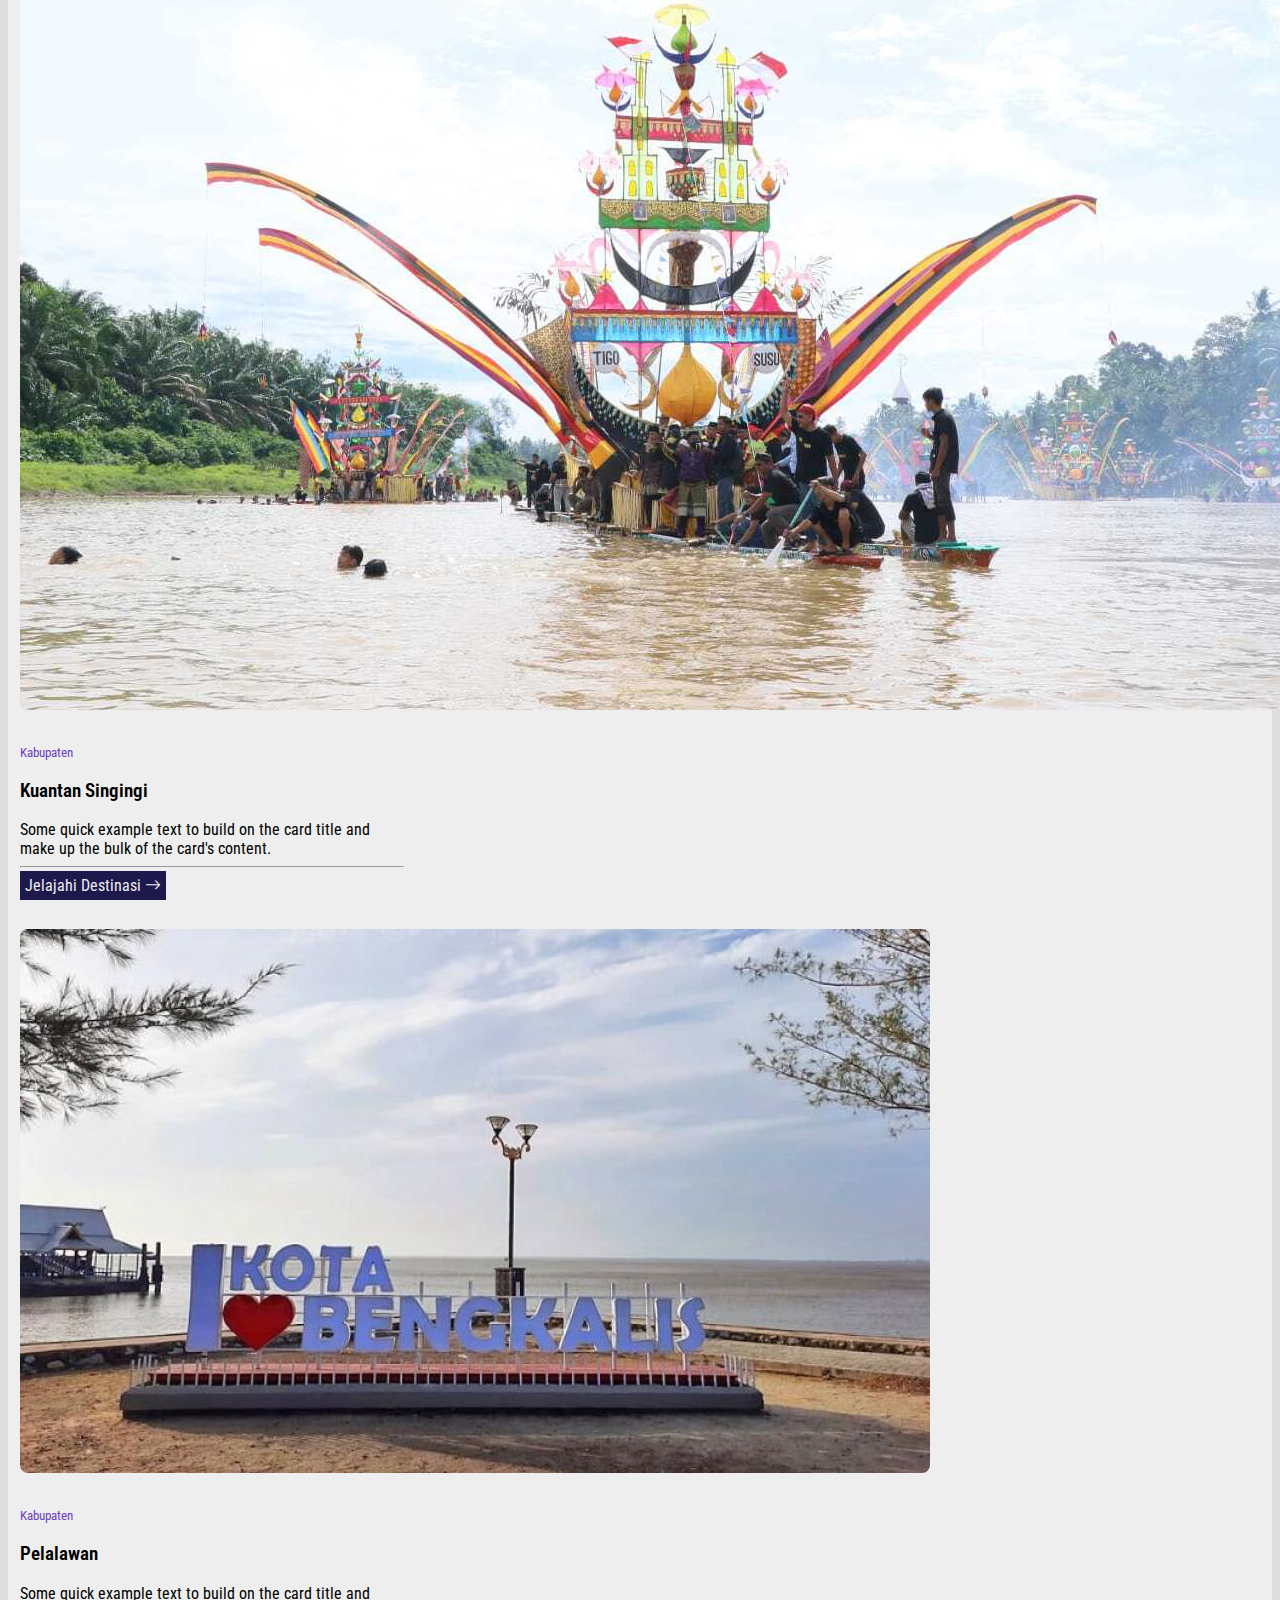
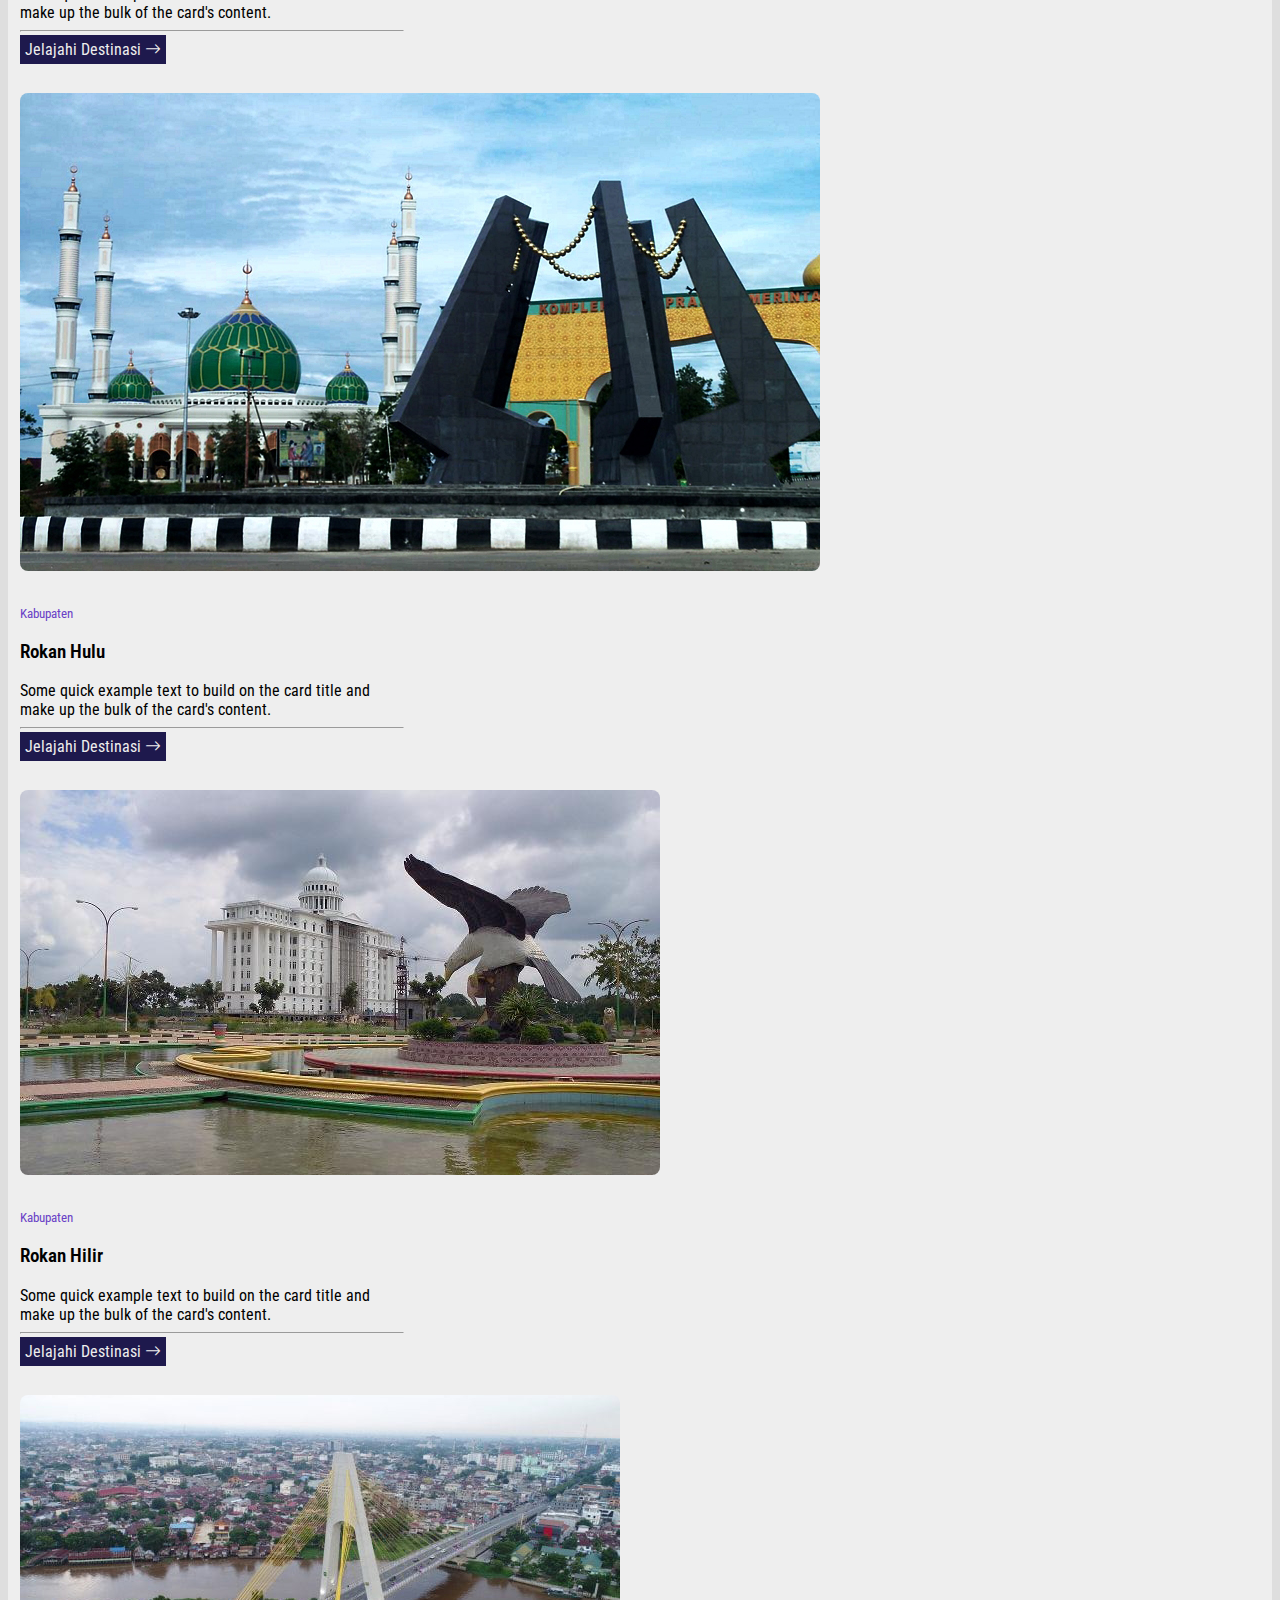
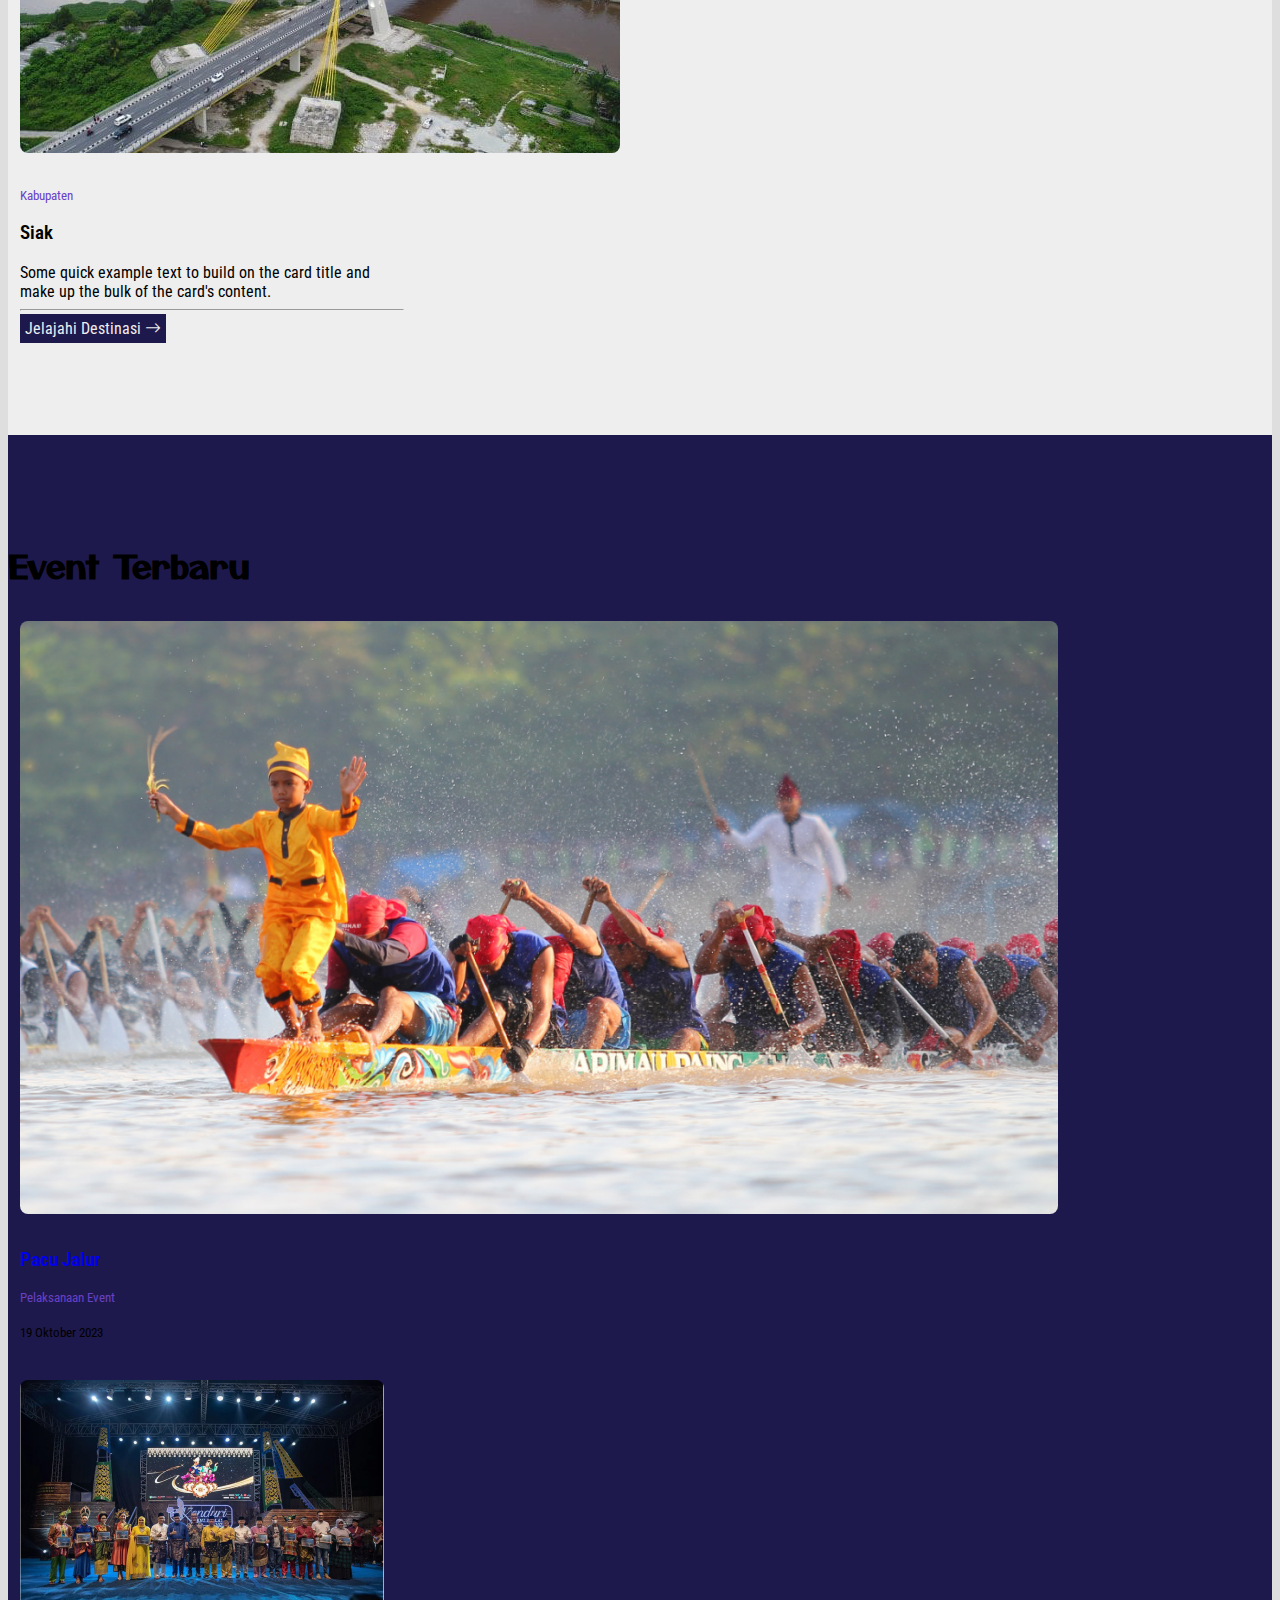
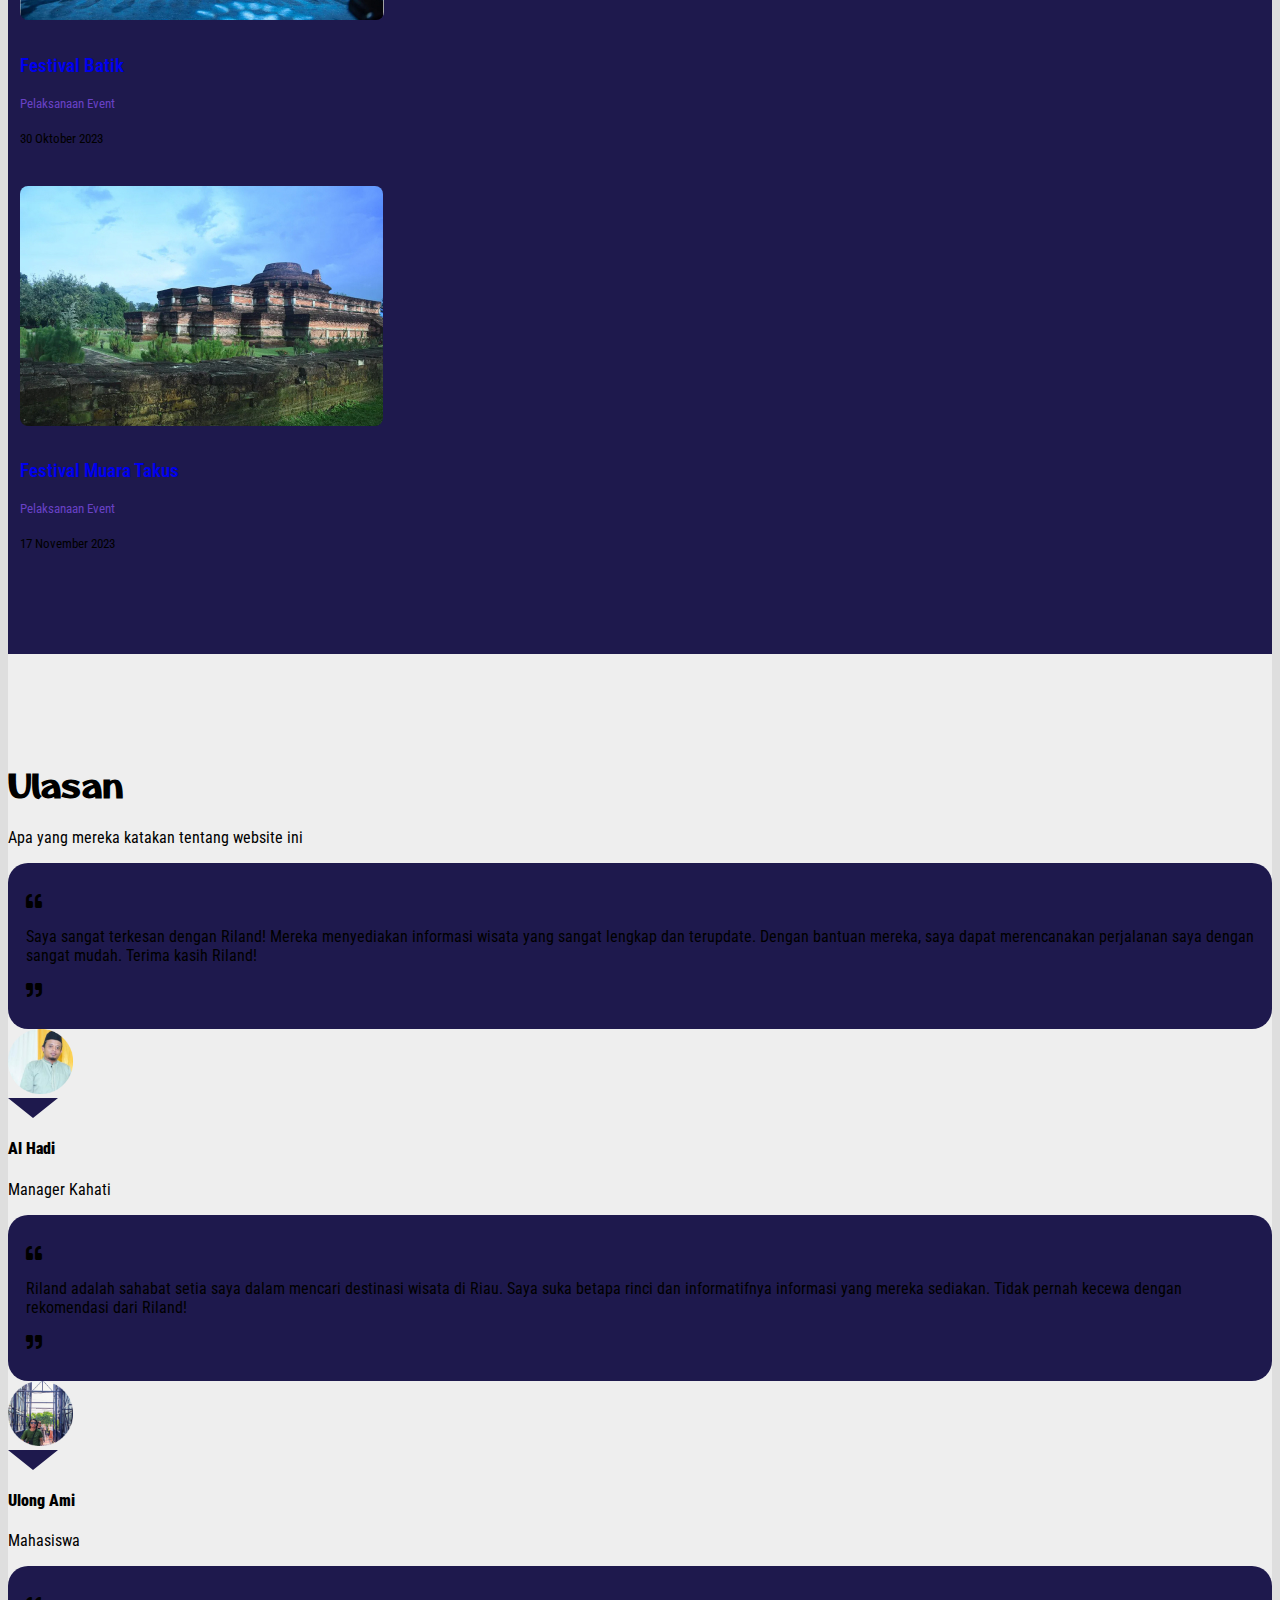
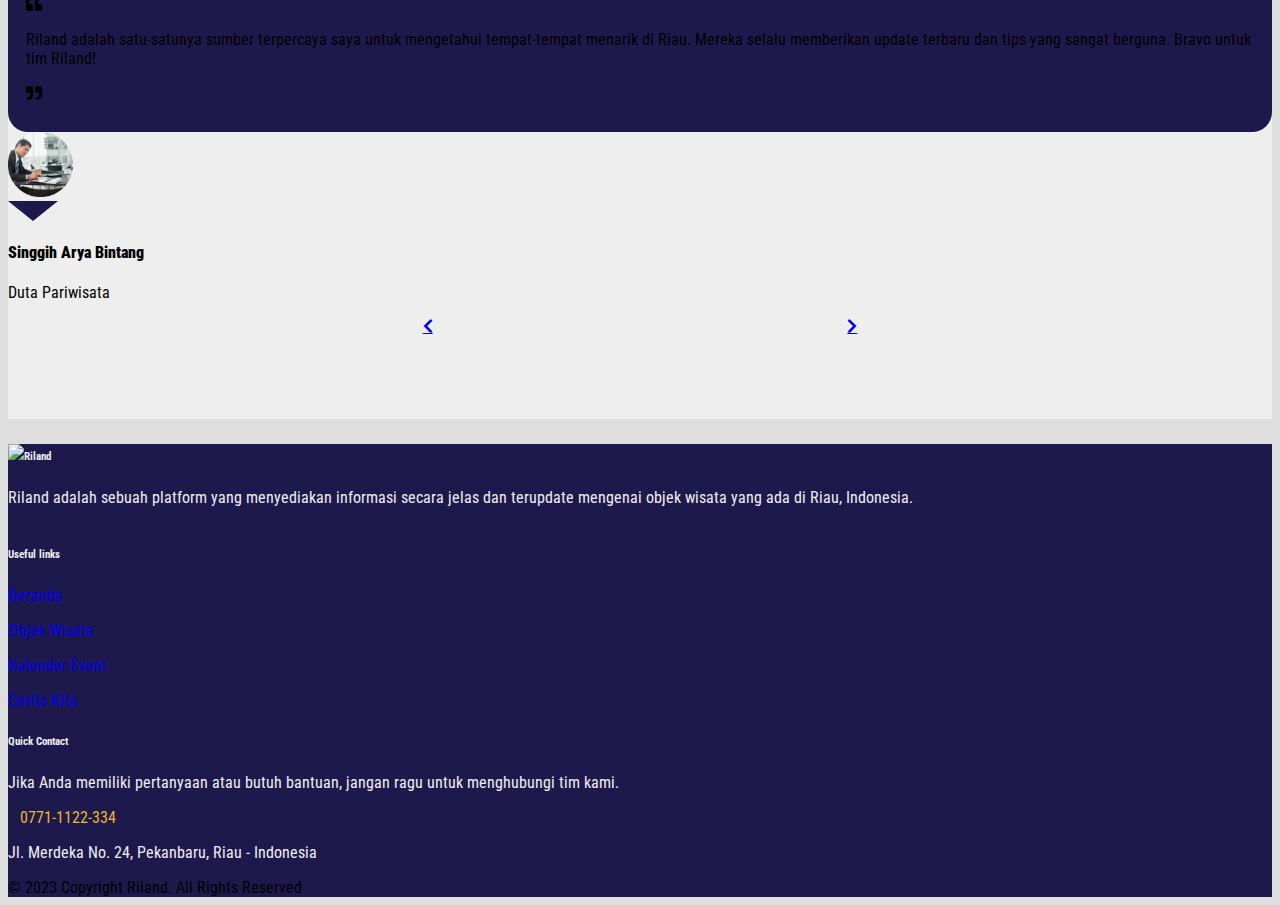
==== commit 7a1d26b6: "updatean terakhir" ====
--- a/index.html
+++ b/index.html
@@ -90,7 +90,7 @@
               <a class="nav-link" href="destinasi.html">Objek Wisata</a>
             </li>
             <li class="nav-item">
-              <a class="nav-link" href="eventpage.html">Kalender Event</a>
+              <a class="nav-link" href="calender.html">Kalender Event</a>
             </li>
             <li class="nav-item">
               <a class="nav-link" href="ceritakita.html">Cerita Kita</a>
@@ -176,7 +176,7 @@
           </div>
           <div class="col-md-4">
             <div class="card card-2">
-              <a href="kalender.html" class="text-dark">
+              <a href="calender.html" class="text-dark">
                 <h3>Kalender Event</h3>
                 <p>
                   Lihat beragam acara yang diselenggarakan di wilayah Provinsi
@@ -187,7 +187,7 @@
           </div>
           <div class="col-md-4">
             <div class="card card-3">
-              <a href="cerita-kita.html" class="text-dark">
+              <a href="ceritakita.html" class="text-dark">
                 <h3>Cerita Kita</h3>
                 <p>
                   Temukan kisah-kisah menarik dan pengalaman orang lain selama
@@ -223,7 +223,7 @@
               </p>
               <hr />
               <a
-                href=""
+                href="destinasi.html"
                 class="btn btn-dark btn-block"
                 style="background-color: #1e194d"
                 >Jelajahi Destinasi <i class="bi bi-arrow-right"></i
@@ -247,7 +247,7 @@
               </p>
               <hr />
               <a
-                href=""
+                href="destinasi.html"
                 class="btn btn-dark btn-block"
                 style="background-color: #1e194d"
                 >Jelajahi Destinasi <i class="bi bi-arrow-right"></i
@@ -267,7 +267,7 @@
               </p>
               <hr />
               <a
-                href=""
+                href="destinasi.html"
                 class="btn btn-dark btn-block"
                 style="background-color: #1e194d"
                 >Jelajahi Destinasi <i class="bi bi-arrow-right"></i
@@ -293,7 +293,7 @@
               </p>
               <hr />
               <a
-                href=""
+                href="destinasi.html"
                 class="btn btn-dark btn-block"
                 style="background-color: #1e194d"
                 >Jelajahi Destinasi <i class="bi bi-arrow-right"></i
@@ -313,7 +313,7 @@
               </p>
               <hr />
               <a
-                href=""
+                href="destinasi.html"
                 class="btn btn-dark btn-block"
                 style="background-color: #1e194d"
                 >Jelajahi Destinasi <i class="bi bi-arrow-right"></i
@@ -337,7 +337,7 @@
               </p>
               <hr />
               <a
-                href=""
+                href="destinasi.html"
                 class="btn btn-dark btn-block"
                 style="background-color: #1e194d"
                 >Jelajahi Destinasi <i class="bi bi-arrow-right"></i
@@ -363,7 +363,7 @@
               </p>
               <hr />
               <a
-                href=""
+                href="destinasi.html"
                 class="btn btn-dark btn-block"
                 style="background-color: #1e194d"
                 >Jelajahi Destinasi <i class="bi bi-arrow-right"></i
@@ -387,7 +387,7 @@
               </p>
               <hr />
               <a
-                href=""
+                href="destinasi.html"
                 class="btn btn-dark btn-block"
                 style="background-color: #1e194d"
                 >Jelajahi Destinasi <i class="bi bi-arrow-right"></i
@@ -407,7 +407,7 @@
               </p>
               <hr />
               <a
-                href=""
+                href="destinasi.html"
                 class="btn btn-dark btn-block"
                 style="background-color: #1e194d"
                 >Jelajahi Destinasi <i class="bi bi-arrow-right"></i
@@ -433,7 +433,7 @@
               </p>
               <hr />
               <a
-                href=""
+                href="destinasi.html"
                 class="btn btn-dark btn-block"
                 style="background-color: #1e194d"
                 >Jelajahi Destinasi <i class="bi bi-arrow-right"></i
@@ -457,7 +457,7 @@
               </p>
               <hr />
               <a
-                href=""
+                href="destinasi.html"
                 class="btn btn-dark btn-block"
                 style="background-color: #1e194d"
                 >Jelajahi Destinasi <i class="bi bi-arrow-right"></i
@@ -481,7 +481,7 @@
               </p>
               <hr />
               <a
-                href=""
+                href="destinasi.html"
                 class="btn btn-dark btn-block"
                 style="background-color: #1e194d"
                 >Jelajahi Destinasi <i class="bi bi-arrow-right"></i
@@ -499,10 +499,16 @@
         <h1 class="display-5 text-light text-center mb-5">Event Terbaru</h1>
         <div class="row justify-content-evenly mb-5">
           <div class="card shadow" style="width: 24rem">
-            <img src="img/Image.jpg" class="card-img-top" alt="..." />
+            <img
+              src="img/gambar pacu jalur.jpg"
+              class="card-img-top"
+              alt="..."
+            />
             <div class="card-body">
               <div class="title">
-                <h3><a href="#" class="text-dark">Pekan Budaya</a></h3>
+                <h3>
+                  <a href="eventpage.html" class="text-dark">Pacu Jalur</a>
+                </h3>
                 <span style="color: #4147d5">
                   <i data-feather="thumbs-up" style="margin-right: 12px"></i>
                   <i data-feather="thumbs-down"></i>
@@ -514,7 +520,7 @@
                 >
               </p>
               <p class="card-text">
-                <small class="text-body-secondary">22 Oktober 2023</small>
+                <small class="text-body-secondary">19 Oktober 2023</small>
               </p>
             </div>
           </div>
@@ -743,16 +749,16 @@
             <div class="col-md-3 col-lg-2 col-xl-2 mx-auto mb-4">
               <h6 class="text-uppercase fw-bold mb-4">Useful links</h6>
               <p>
-                <a href="#!" class="text-reset">Beranda</a>
+                <a href="index.html" class="text-reset">Beranda</a>
               </p>
               <p>
-                <a href="#!" class="text-reset">Objek Wisata</a>
+                <a href="destinasi.html" class="text-reset">Objek Wisata</a>
               </p>
               <p>
-                <a href="#!" class="text-reset">Kalender Event</a>
+                <a href="calender.html" class="text-reset">Kalender Event</a>
               </p>
               <p>
-                <a href="#!" class="text-reset">Cerita Kita</a>
+                <a href="ceritakita.html" class="text-reset">Cerita Kita</a>
               </p>
             </div>
             <!-- End Column 2 -->
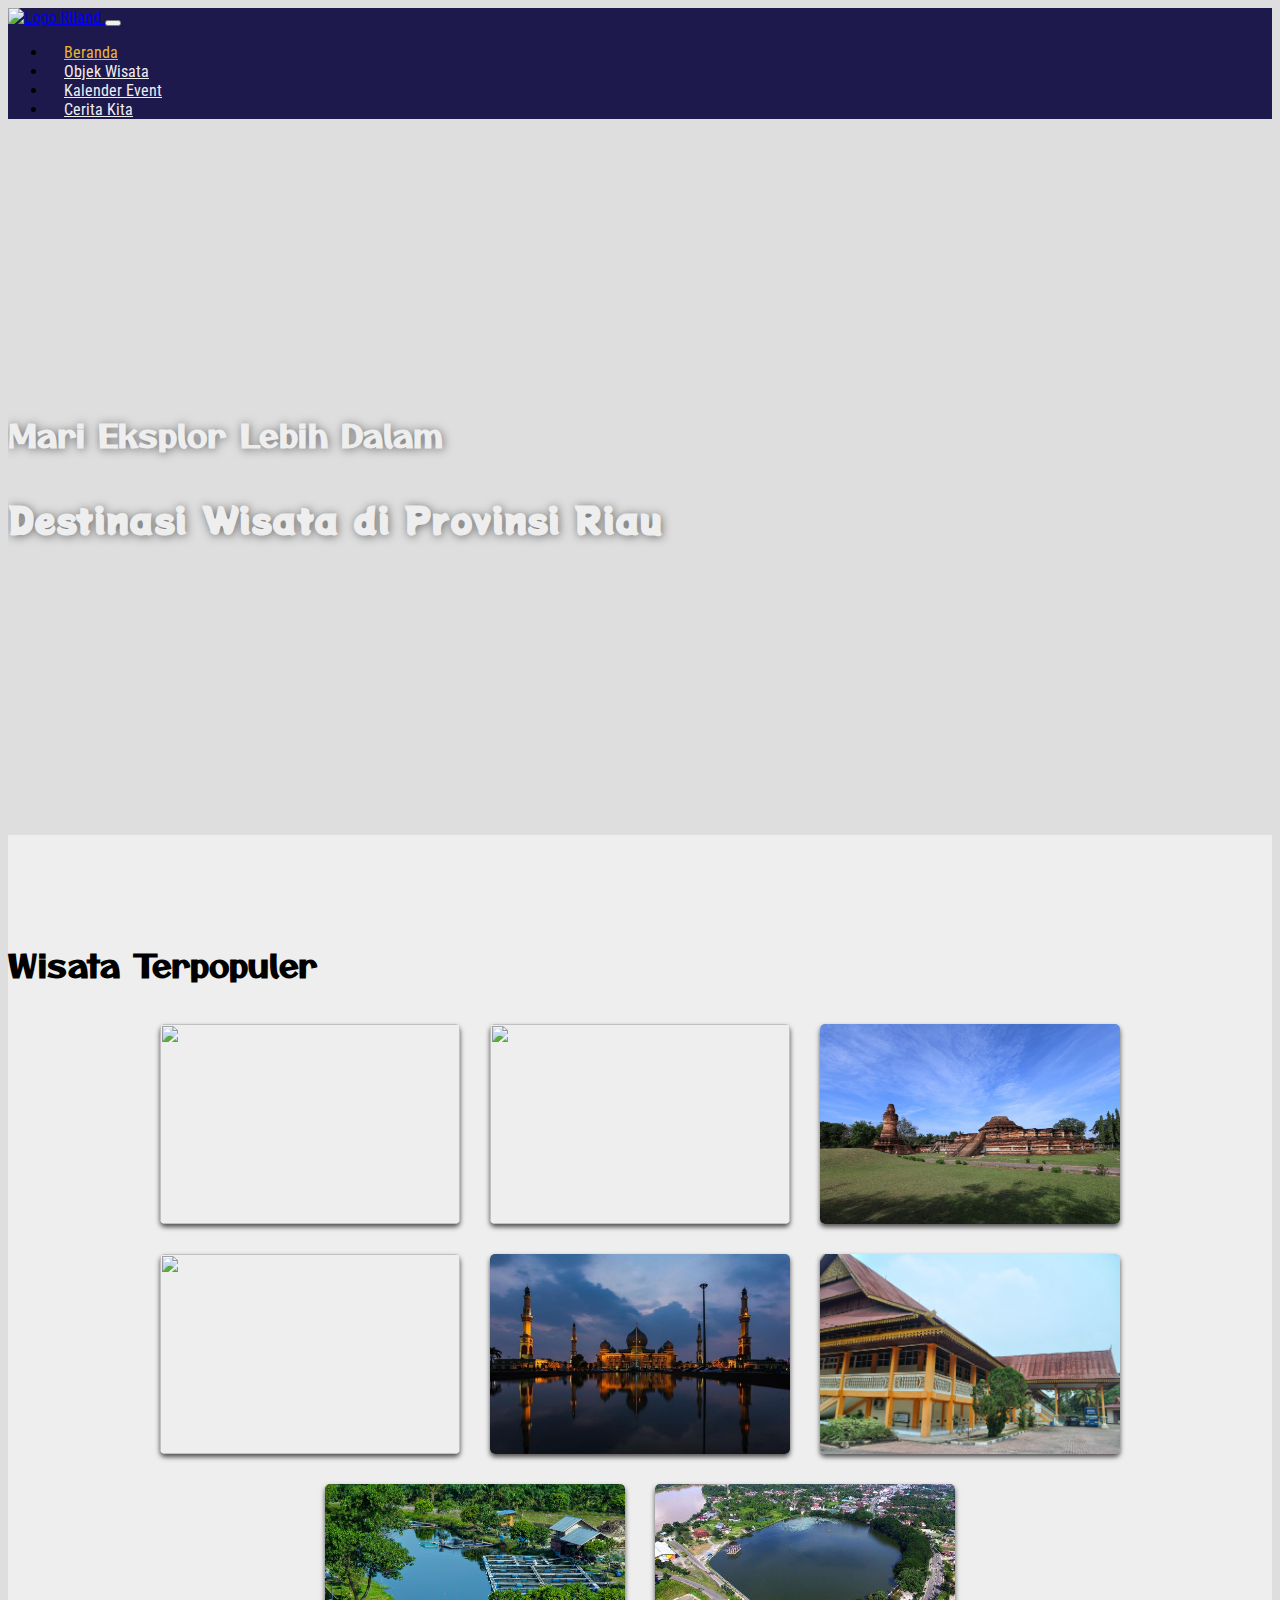
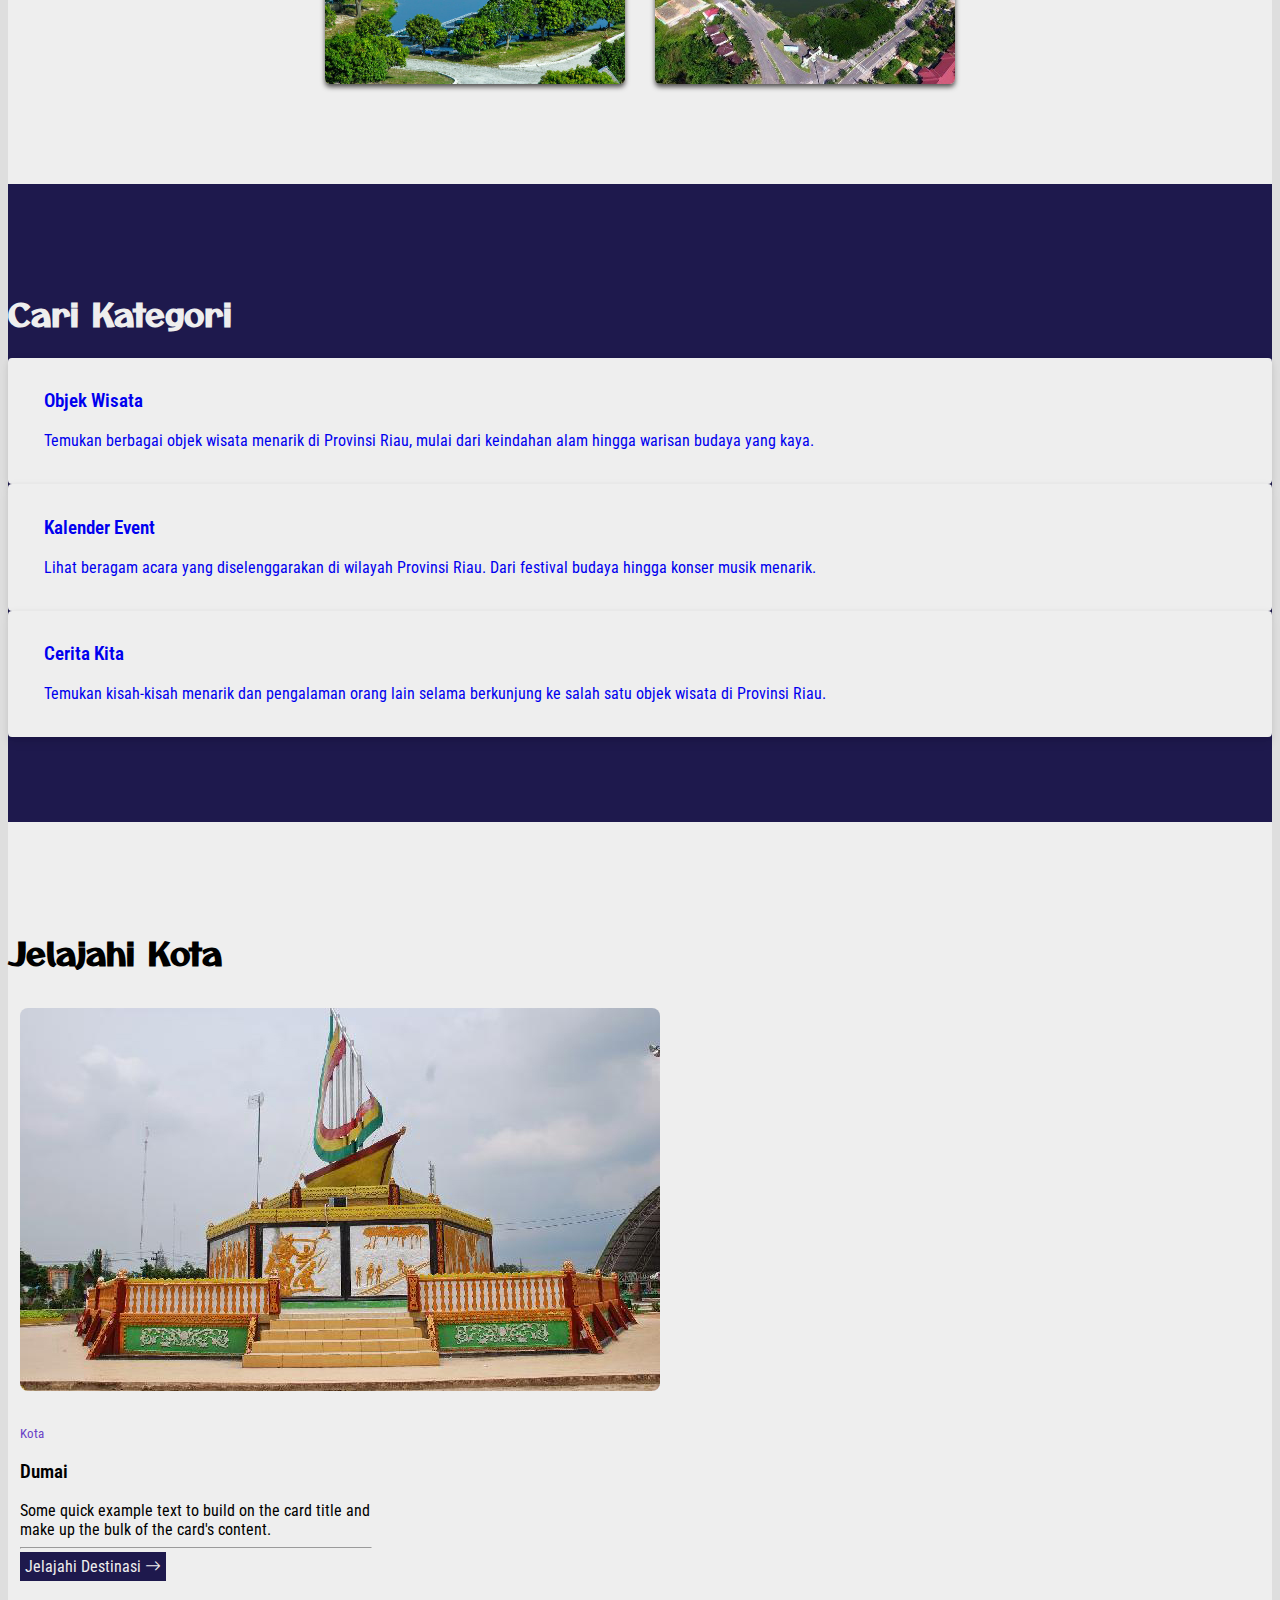
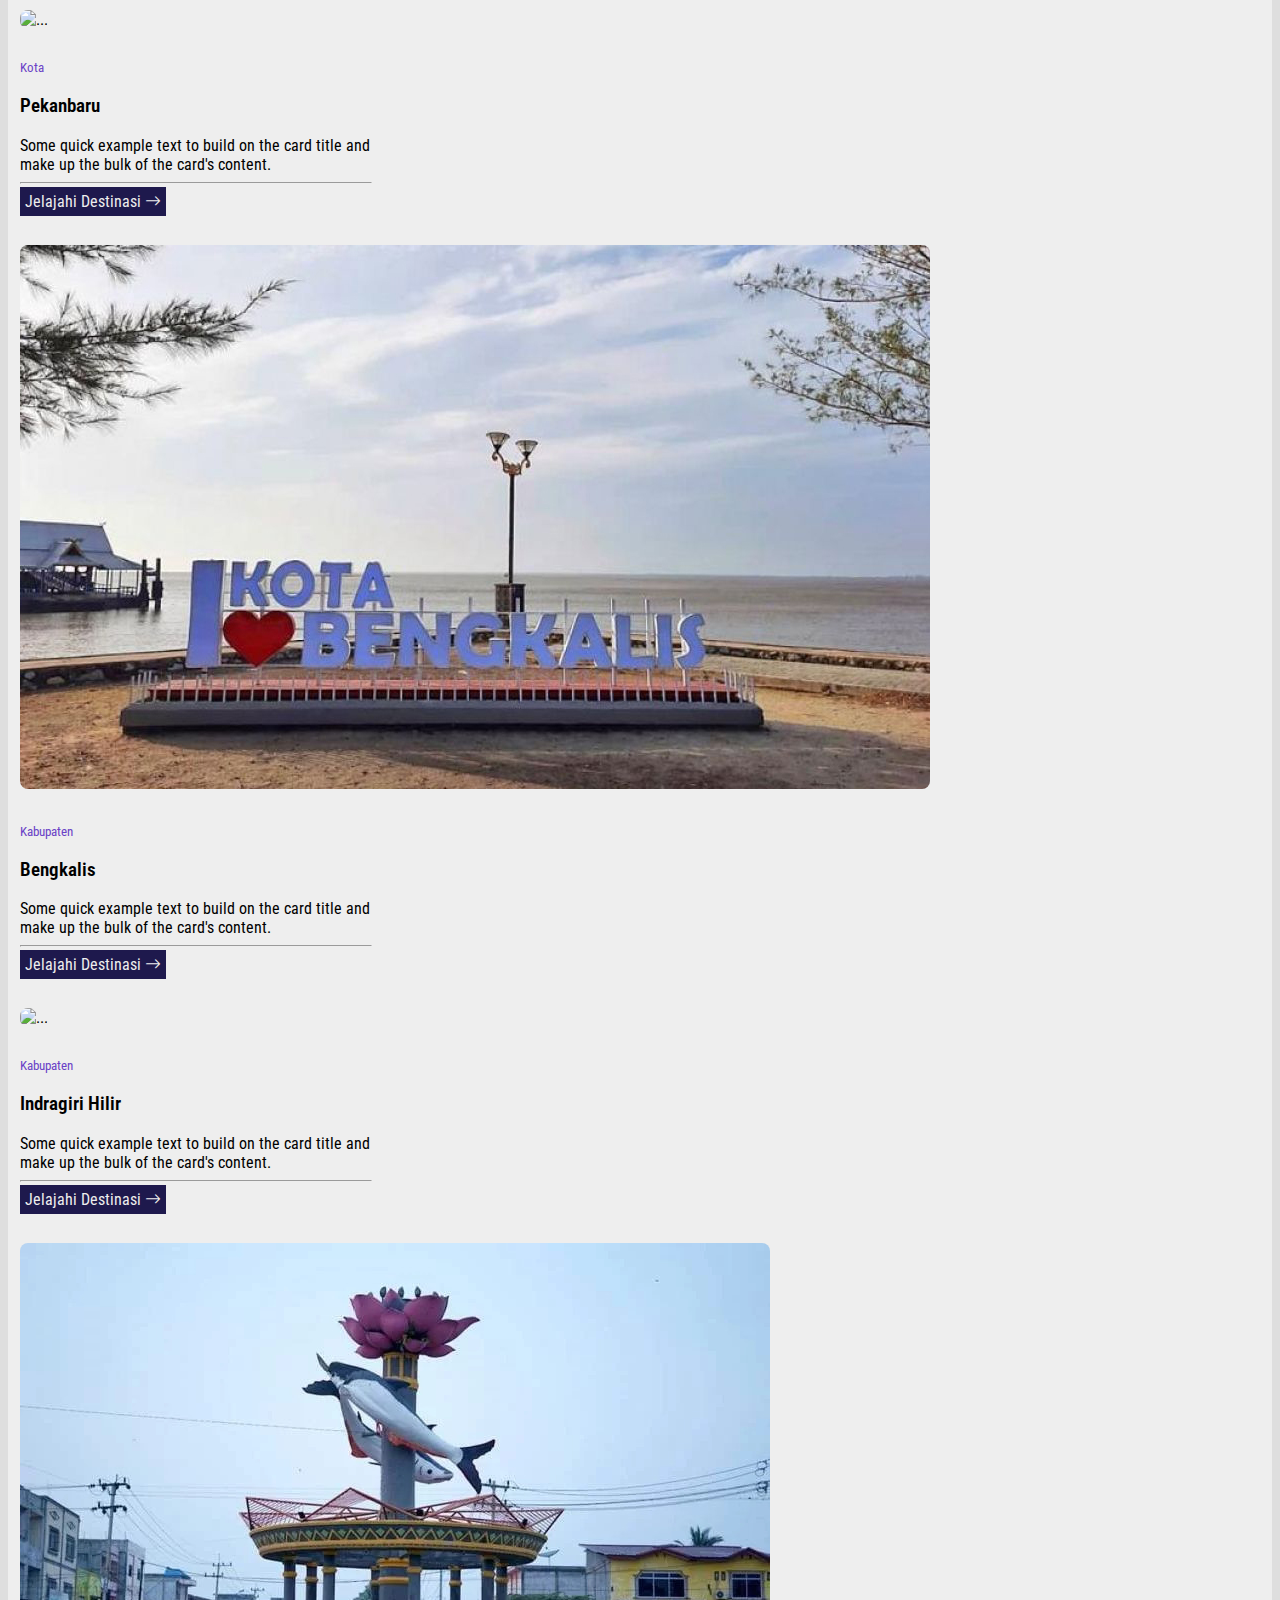
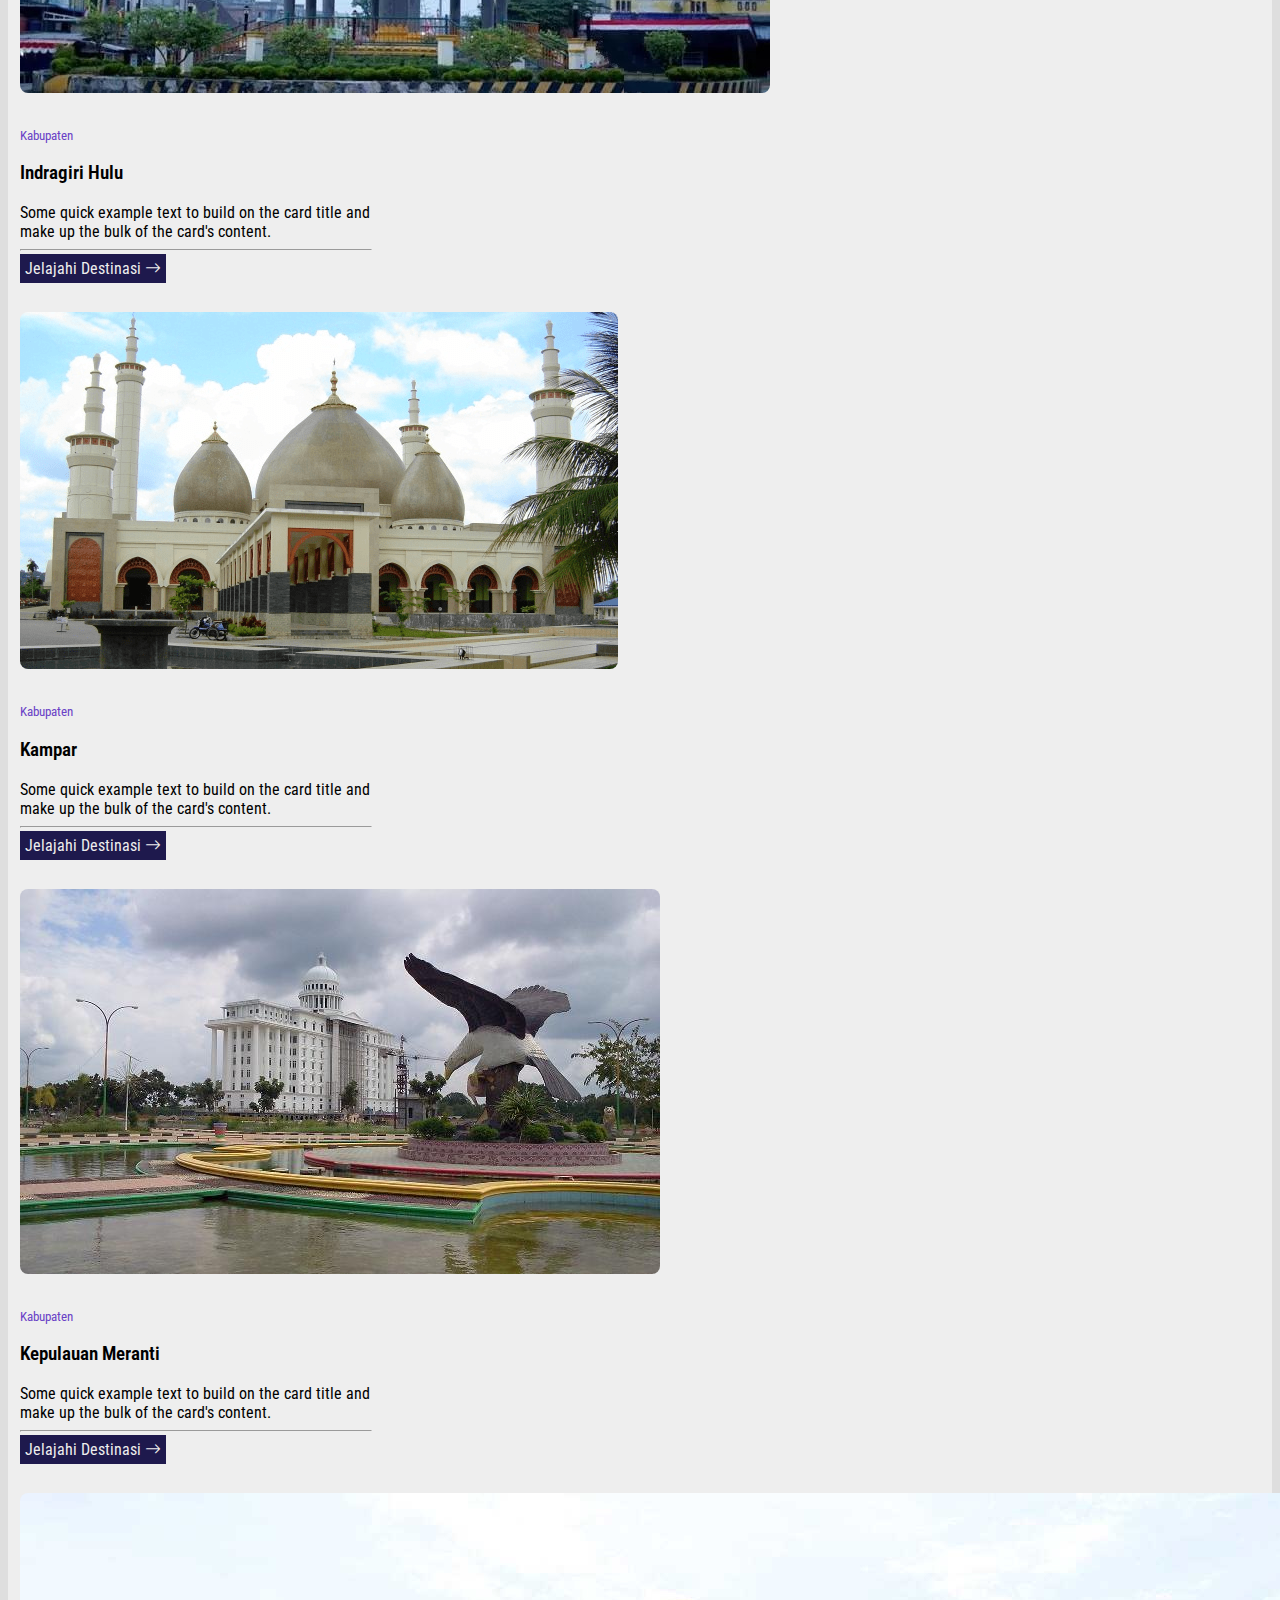
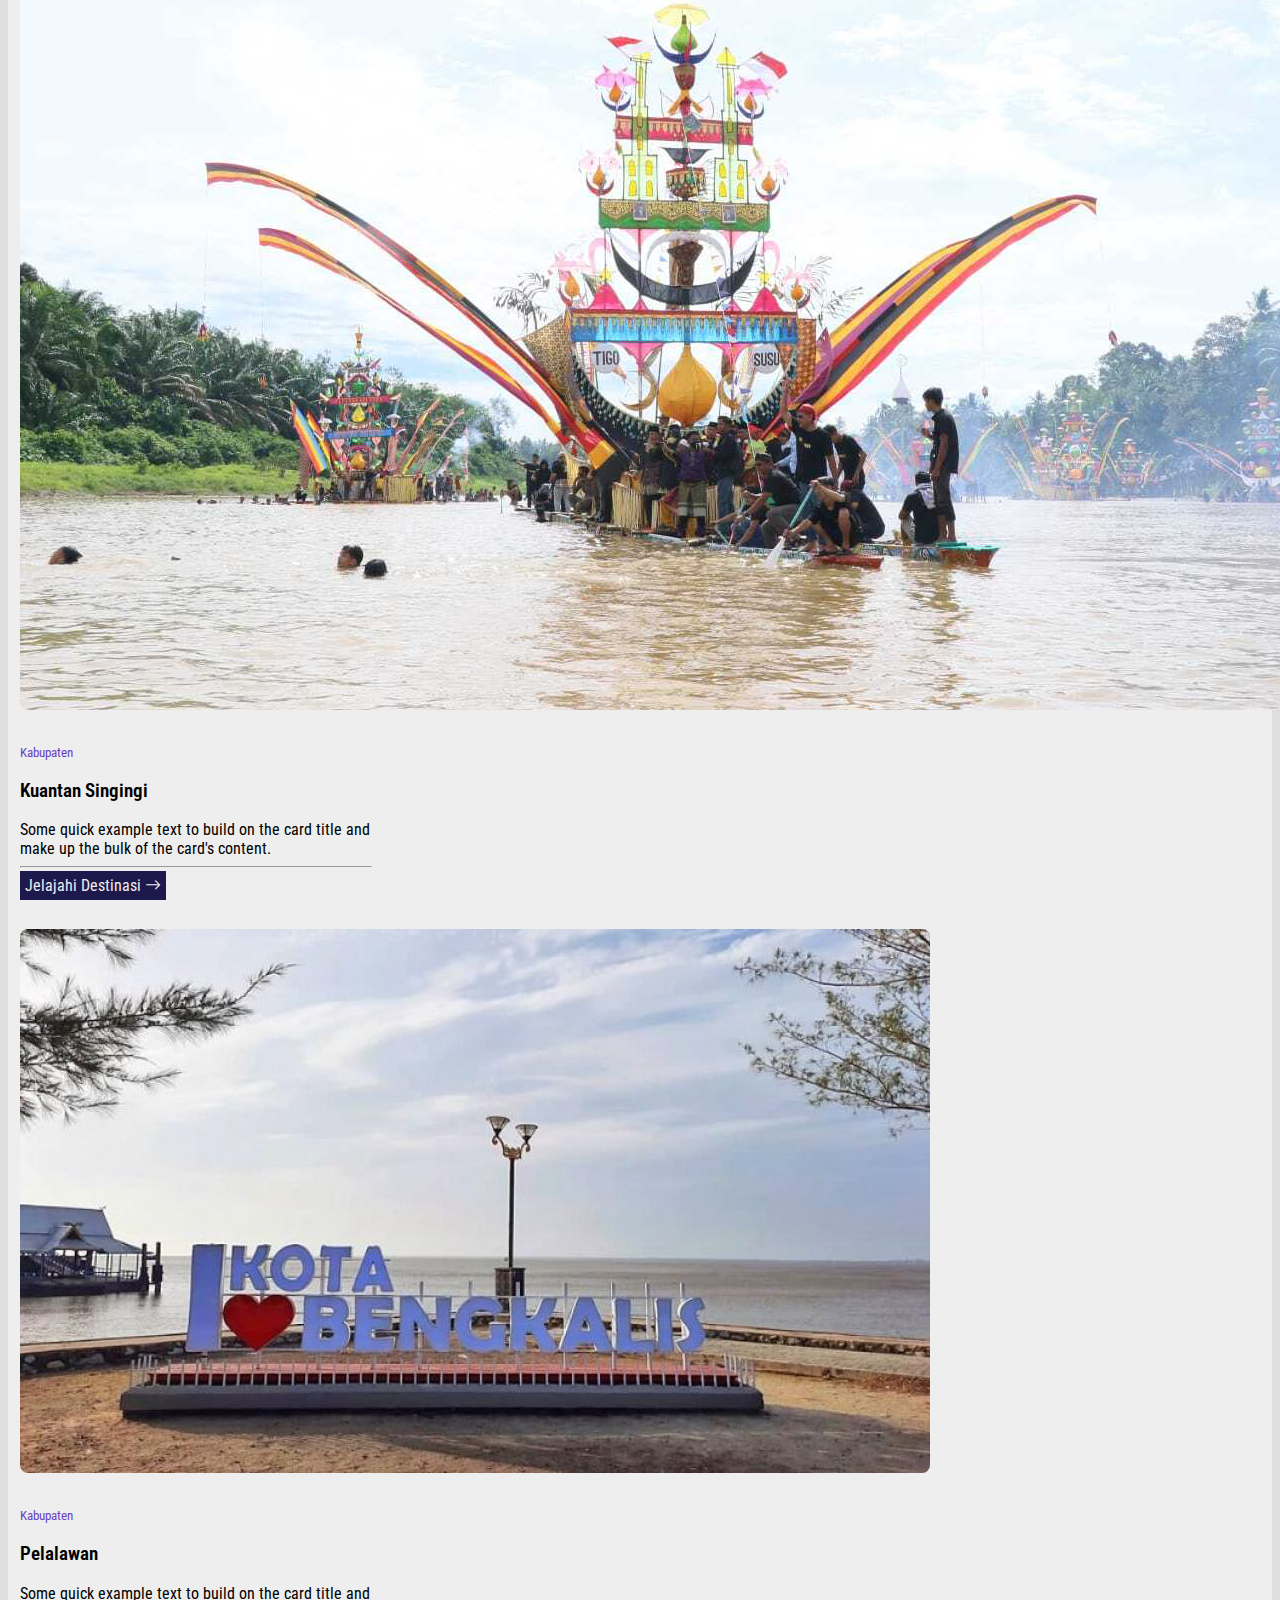
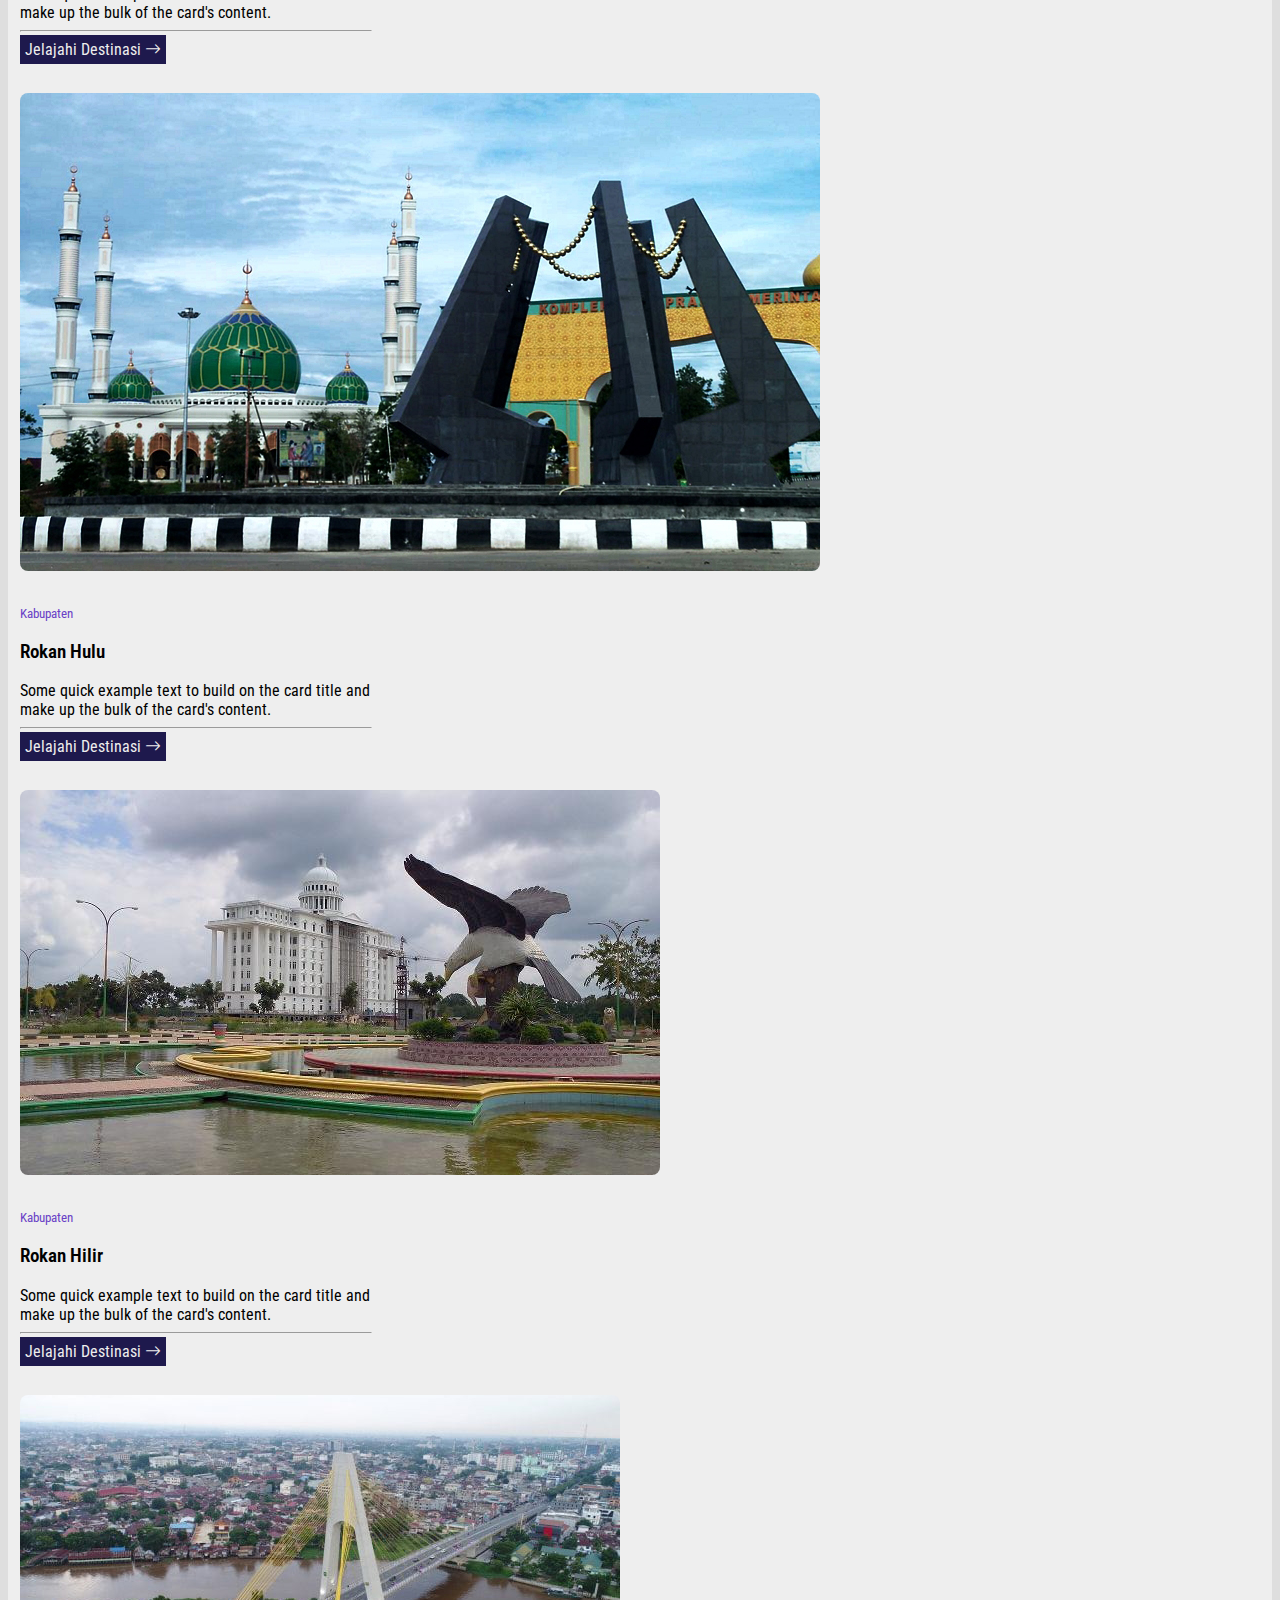
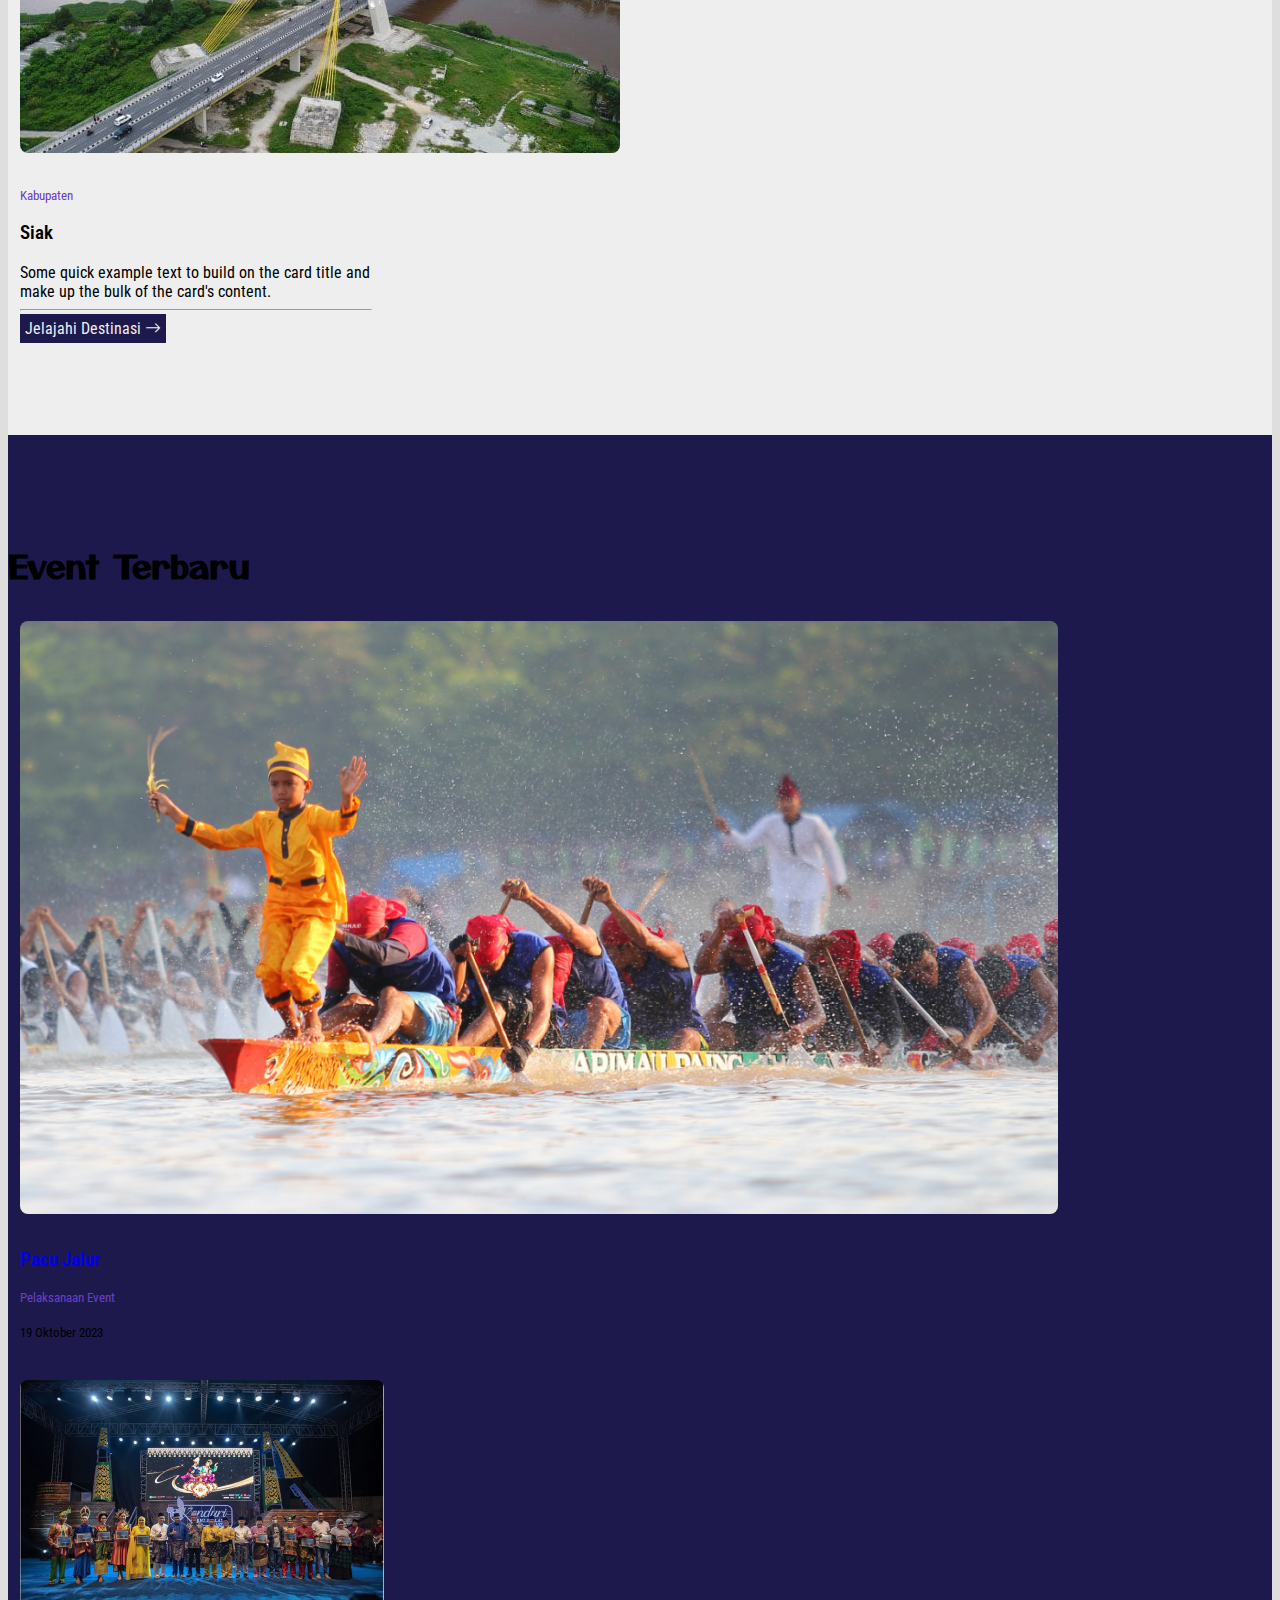
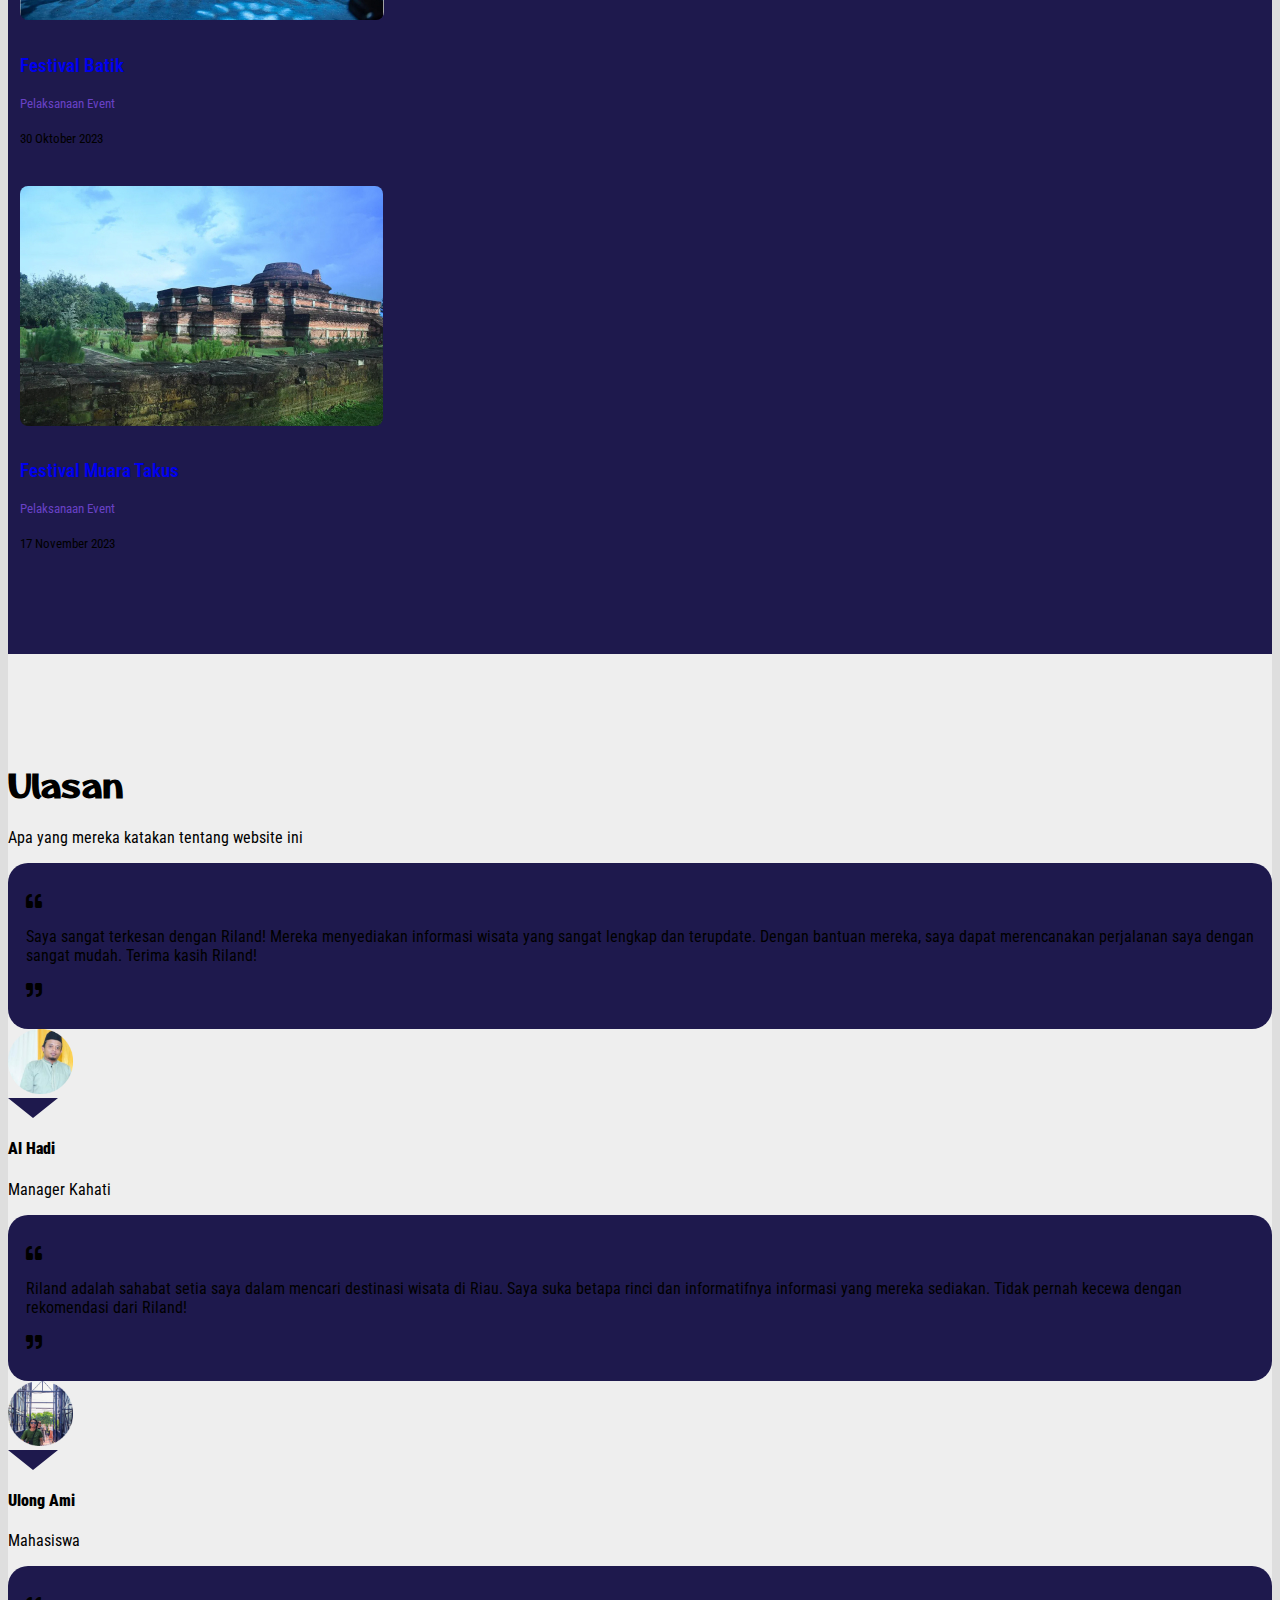
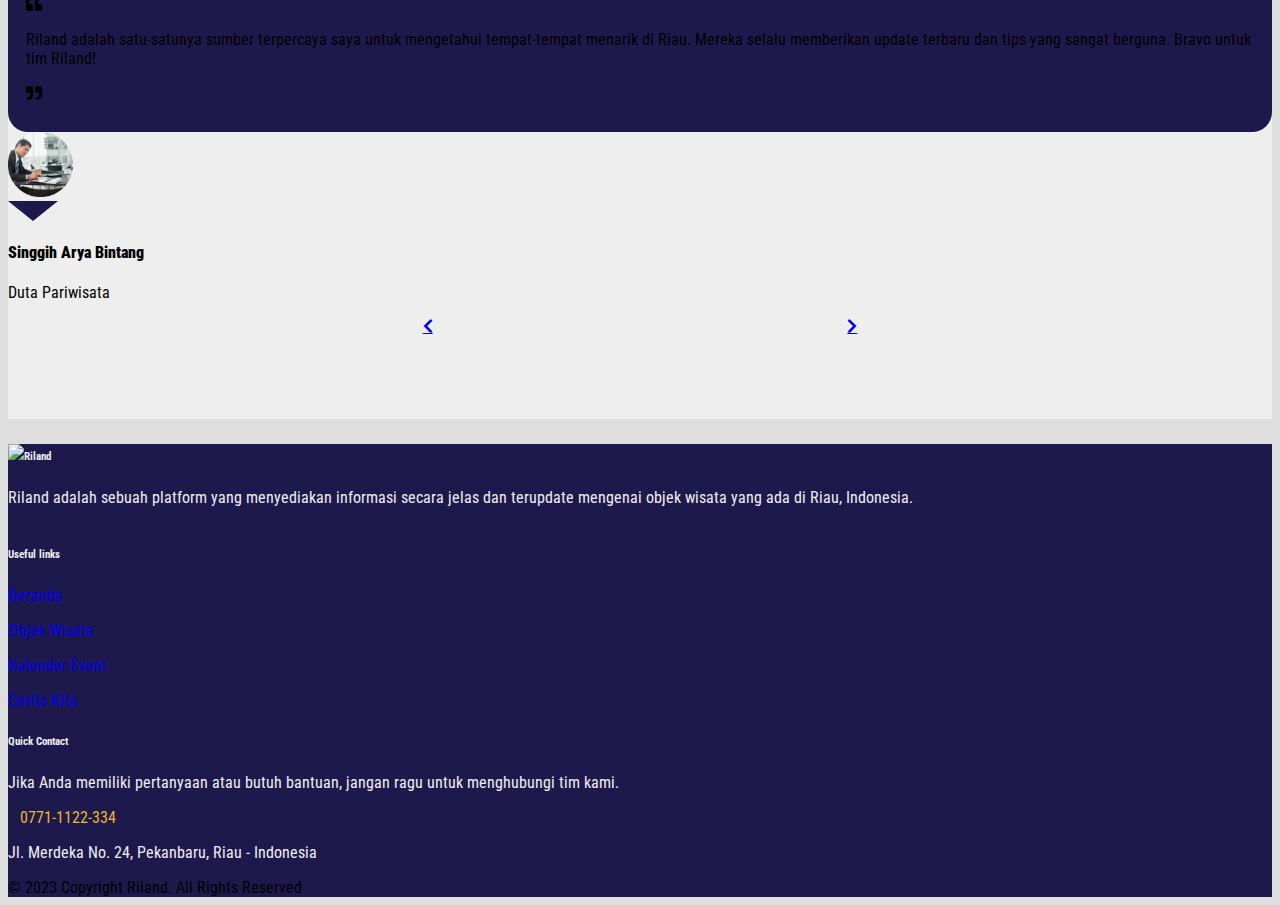
==== commit 7e8fe869: "last update final" ====
--- a/index.html
+++ b/index.html
@@ -90,7 +90,7 @@
               <a class="nav-link" href="destinasi.html">Objek Wisata</a>
             </li>
             <li class="nav-item">
-              <a class="nav-link" href="calender.html">Kalender Event</a>
+              <a class="nav-link" href="calendar.html">Kalender Event</a>
             </li>
             <li class="nav-item">
               <a class="nav-link" href="ceritakita.html">Cerita Kita</a>
@@ -206,7 +206,7 @@
       <div class="container">
         <h1 class="display-5 text-dark text-center mb-5">Jelajahi Kota</h1>
         <div class="row justify-content-evenly mb-5">
-          <div class="card shadow" style="width: 24rem">
+          <div class="card shadow" style="width: 22rem">
             <img
               src="img/tugu-lancang -kuning.jpg"
               class="card-img-top"
@@ -230,7 +230,7 @@
               ></a>
             </div>
           </div>
-          <div class="card shadow" style="width: 24rem">
+          <div class="card shadow" style="width: 22rem">
             <img
               src="img/tugu-ikan-selais.jpg"
               class="card-img-top"
@@ -254,7 +254,7 @@
               ></a>
             </div>
           </div>
-          <div class="card shadow" style="width: 24rem">
+          <div class="card shadow" style="width: 22rem">
             <img src="img/icon-bengkalis.jpg" class="card-img-top" alt="..." />
             <div class="card-body">
               <p class="card-text">
@@ -276,7 +276,7 @@
           </div>
         </div>
         <div class="row justify-content-evenly mb-5">
-          <div class="card shadow" style="width: 24rem">
+          <div class="card shadow" style="width: 22rem">
             <img
               src="img/tugu-ikan-selais.jpg"
               class="card-img-top"
@@ -300,7 +300,7 @@
               ></a>
             </div>
           </div>
-          <div class="card shadow" style="width: 24rem">
+          <div class="card shadow" style="width: 22rem">
             <img src="img/tugu-patin.jpg" class="card-img-top" alt="..." />
             <div class="card-body">
               <p class="card-text">
@@ -320,7 +320,7 @@
               ></a>
             </div>
           </div>
-          <div class="card shadow" style="width: 24rem">
+          <div class="card shadow" style="width: 22rem">
             <img
               src="img/masjid-islamic-center.png"
               class="card-img-top"
@@ -346,7 +346,7 @@
           </div>
         </div>
         <div class="row justify-content-evenly mb-5">
-          <div class="card shadow" style="width: 24rem">
+          <div class="card shadow" style="width: 22rem">
             <img
               src="img/icon-rokan-hilir.jpg"
               class="card-img-top"
@@ -370,7 +370,7 @@
               ></a>
             </div>
           </div>
-          <div class="card shadow" style="width: 24rem">
+          <div class="card shadow" style="width: 22rem">
             <img
               src="img/icon-kuantan-singingi.jpg"
               class="card-img-top"
@@ -394,7 +394,7 @@
               ></a>
             </div>
           </div>
-          <div class="card shadow" style="width: 24rem">
+          <div class="card shadow" style="width: 22rem">
             <img src="img/icon-bengkalis.jpg" class="card-img-top" alt="..." />
             <div class="card-body">
               <p class="card-text">
@@ -416,7 +416,7 @@
           </div>
         </div>
         <div class="row justify-content-evenly mb-5">
-          <div class="card shadow" style="width: 24rem">
+          <div class="card shadow" style="width: 22rem">
             <img
               src="img/masjid-agung-madani.jpg"
               class="card-img-top"
@@ -440,7 +440,7 @@
               ></a>
             </div>
           </div>
-          <div class="card shadow" style="width: 24rem">
+          <div class="card shadow" style="width: 22rem">
             <img
               src="img/icon-rokan-hilir.jpg"
               class="card-img-top"
@@ -464,7 +464,7 @@
               ></a>
             </div>
           </div>
-          <div class="card shadow" style="width: 24rem">
+          <div class="card shadow" style="width: 22rem">
             <img
               src="img/jembatan-siak-iv.jpg"
               class="card-img-top"
@@ -498,7 +498,7 @@
       <div class="container">
         <h1 class="display-5 text-light text-center mb-5">Event Terbaru</h1>
         <div class="row justify-content-evenly mb-5">
-          <div class="card shadow" style="width: 24rem">
+          <div class="card shadow" style="width: 22rem">
             <img
               src="img/gambar pacu jalur.jpg"
               class="card-img-top"
@@ -524,7 +524,7 @@
               </p>
             </div>
           </div>
-          <div class="card shadow" style="width: 24rem">
+          <div class="card shadow" style="width: 22rem">
             <img src="img/pulau-jemur 1.jpg" class="card-img-top" alt="..." />
             <div class="card-body">
               <div class="title">
@@ -544,7 +544,7 @@
               </p>
             </div>
           </div>
-          <div class="card shadow" style="width: 24rem">
+          <div class="card shadow" style="width: 22rem">
             <img
               src="img/air terjun-guruh gemurai 2.jpg"
               class="card-img-top"
@@ -755,7 +755,7 @@
                 <a href="destinasi.html" class="text-reset">Objek Wisata</a>
               </p>
               <p>
-                <a href="calender.html" class="text-reset">Kalender Event</a>
+                <a href="calendar.html" class="text-reset">Kalender Event</a>
               </p>
               <p>
                 <a href="ceritakita.html" class="text-reset">Cerita Kita</a>
@@ -789,7 +789,7 @@
 
     <script src="js/jquery-3.7.1.min.js"></script>
     <script src="https://cdnjs.cloudflare.com/ajax/libs/lightgallery-js/1.4.0/js/lightgallery.min.js"></script>
-    <script src="script.js"></script>
+    <script src="js/script.js"></script>
     <script>
       feather.replace();
     </script>
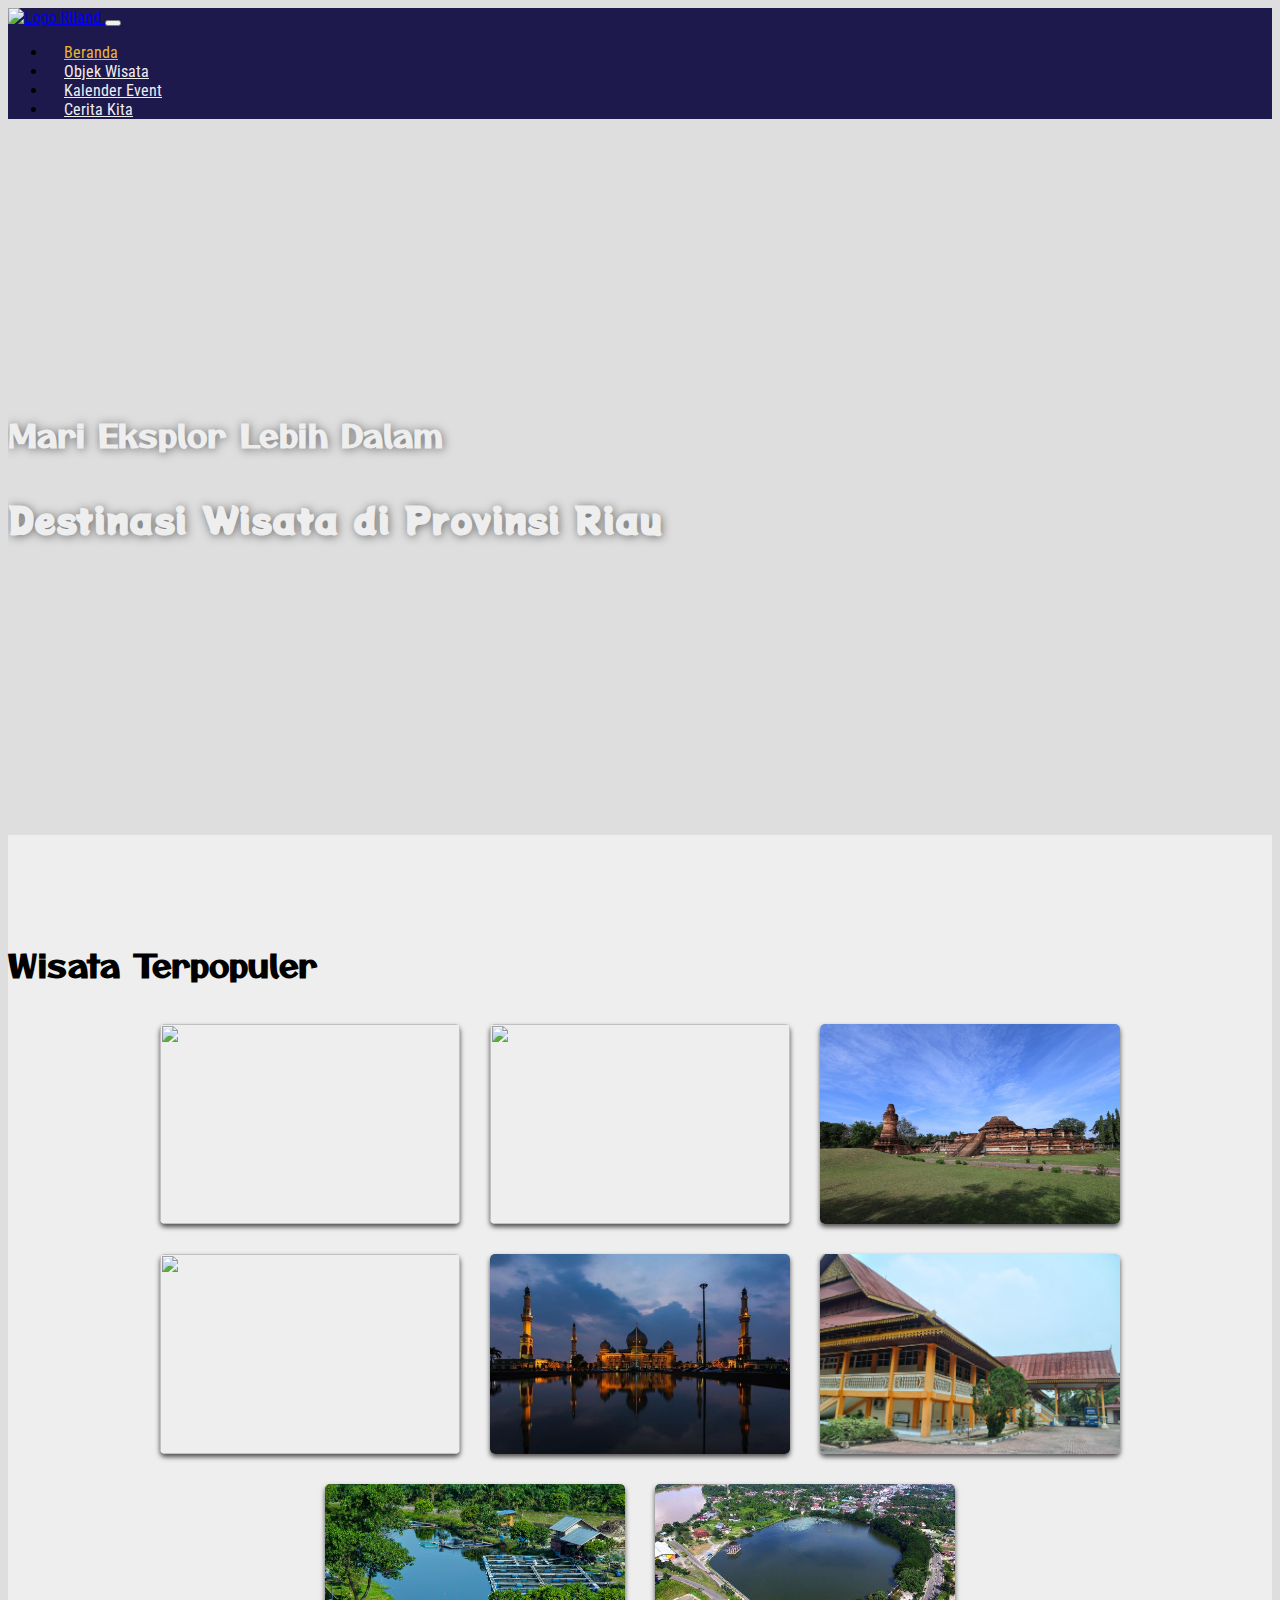
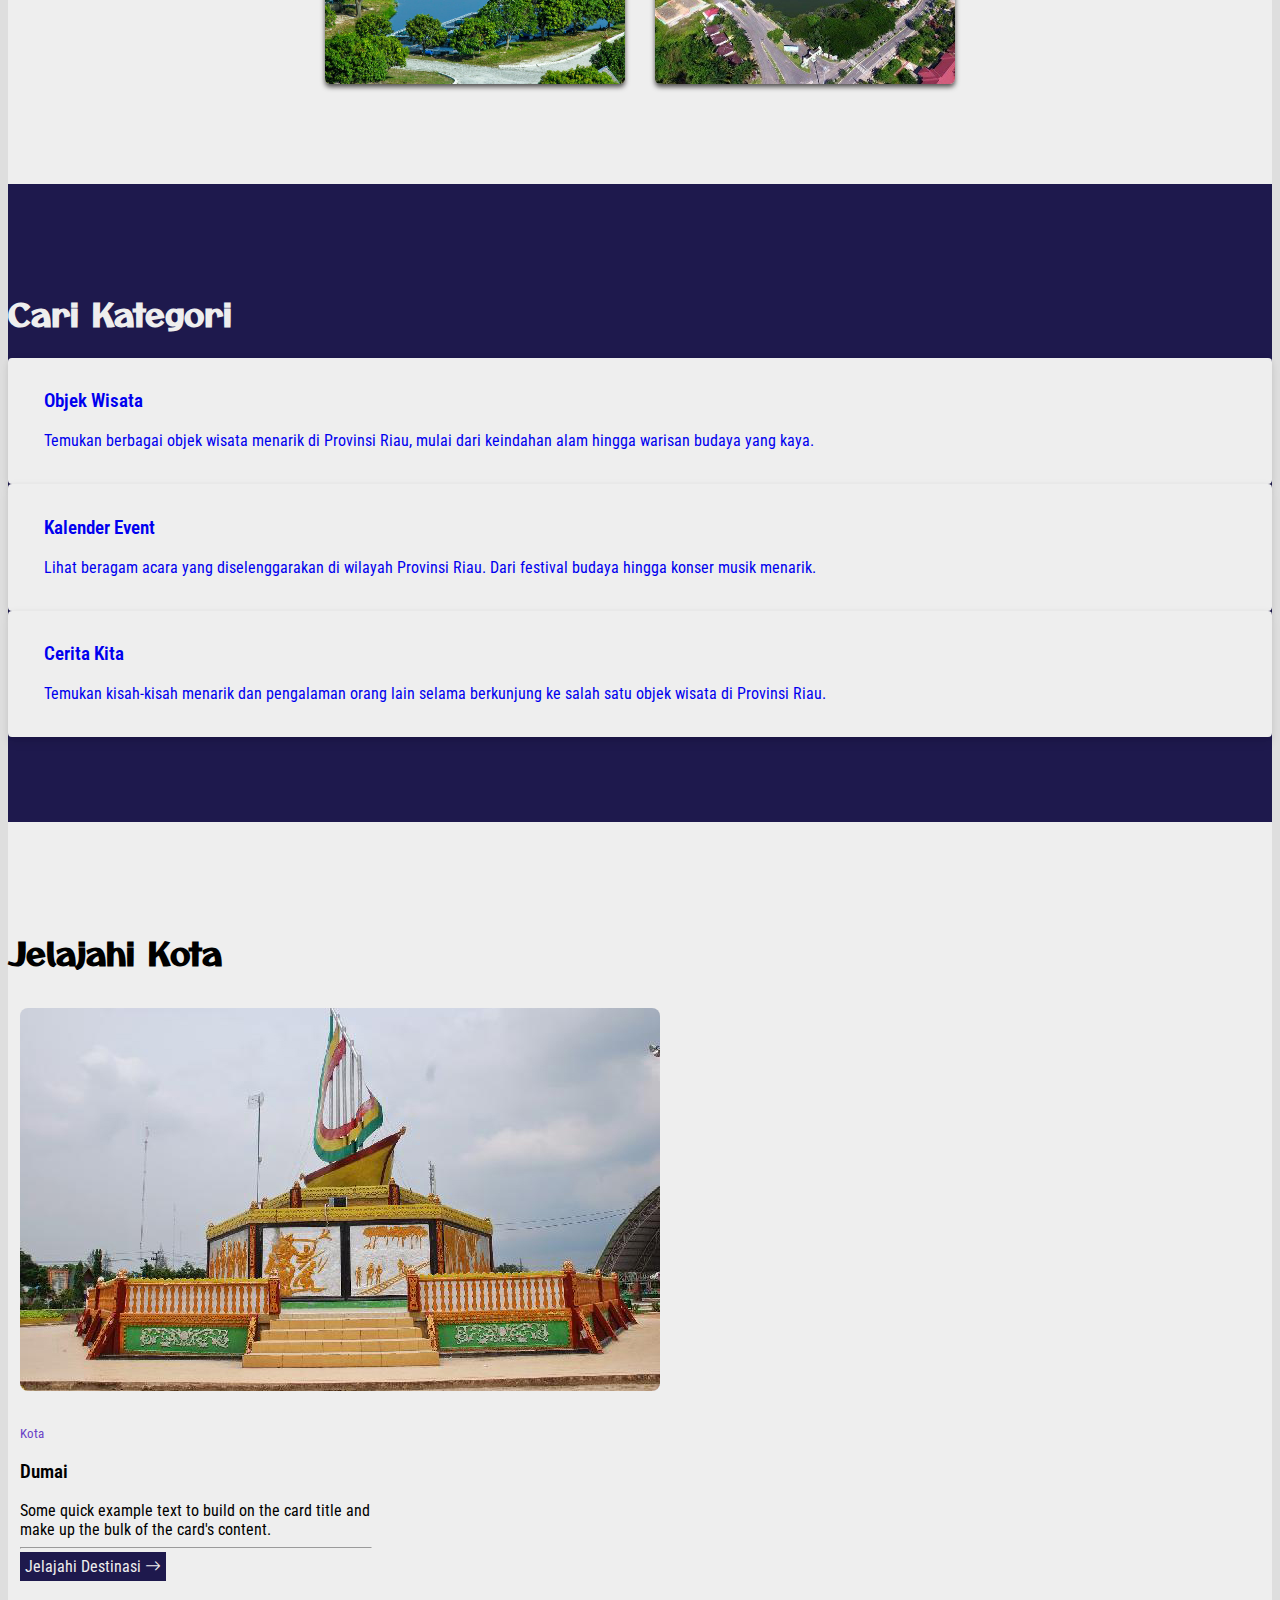
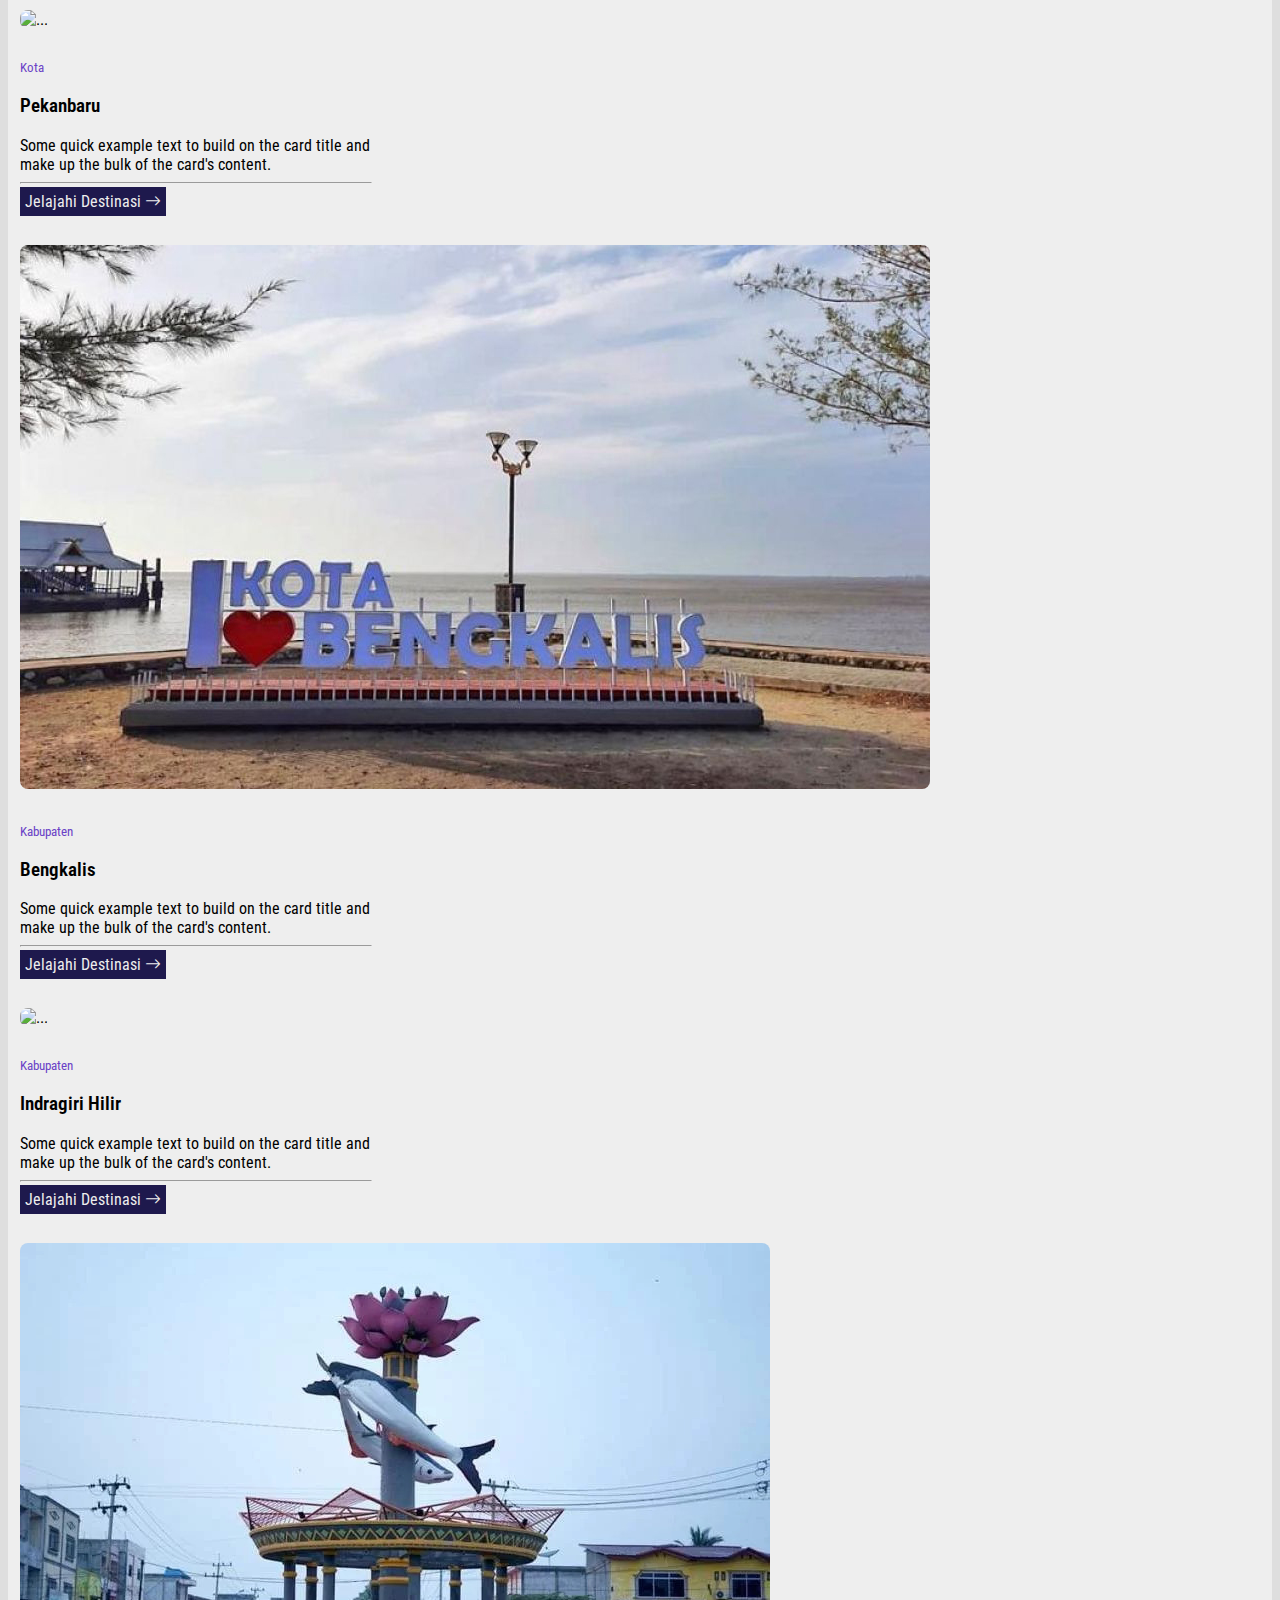
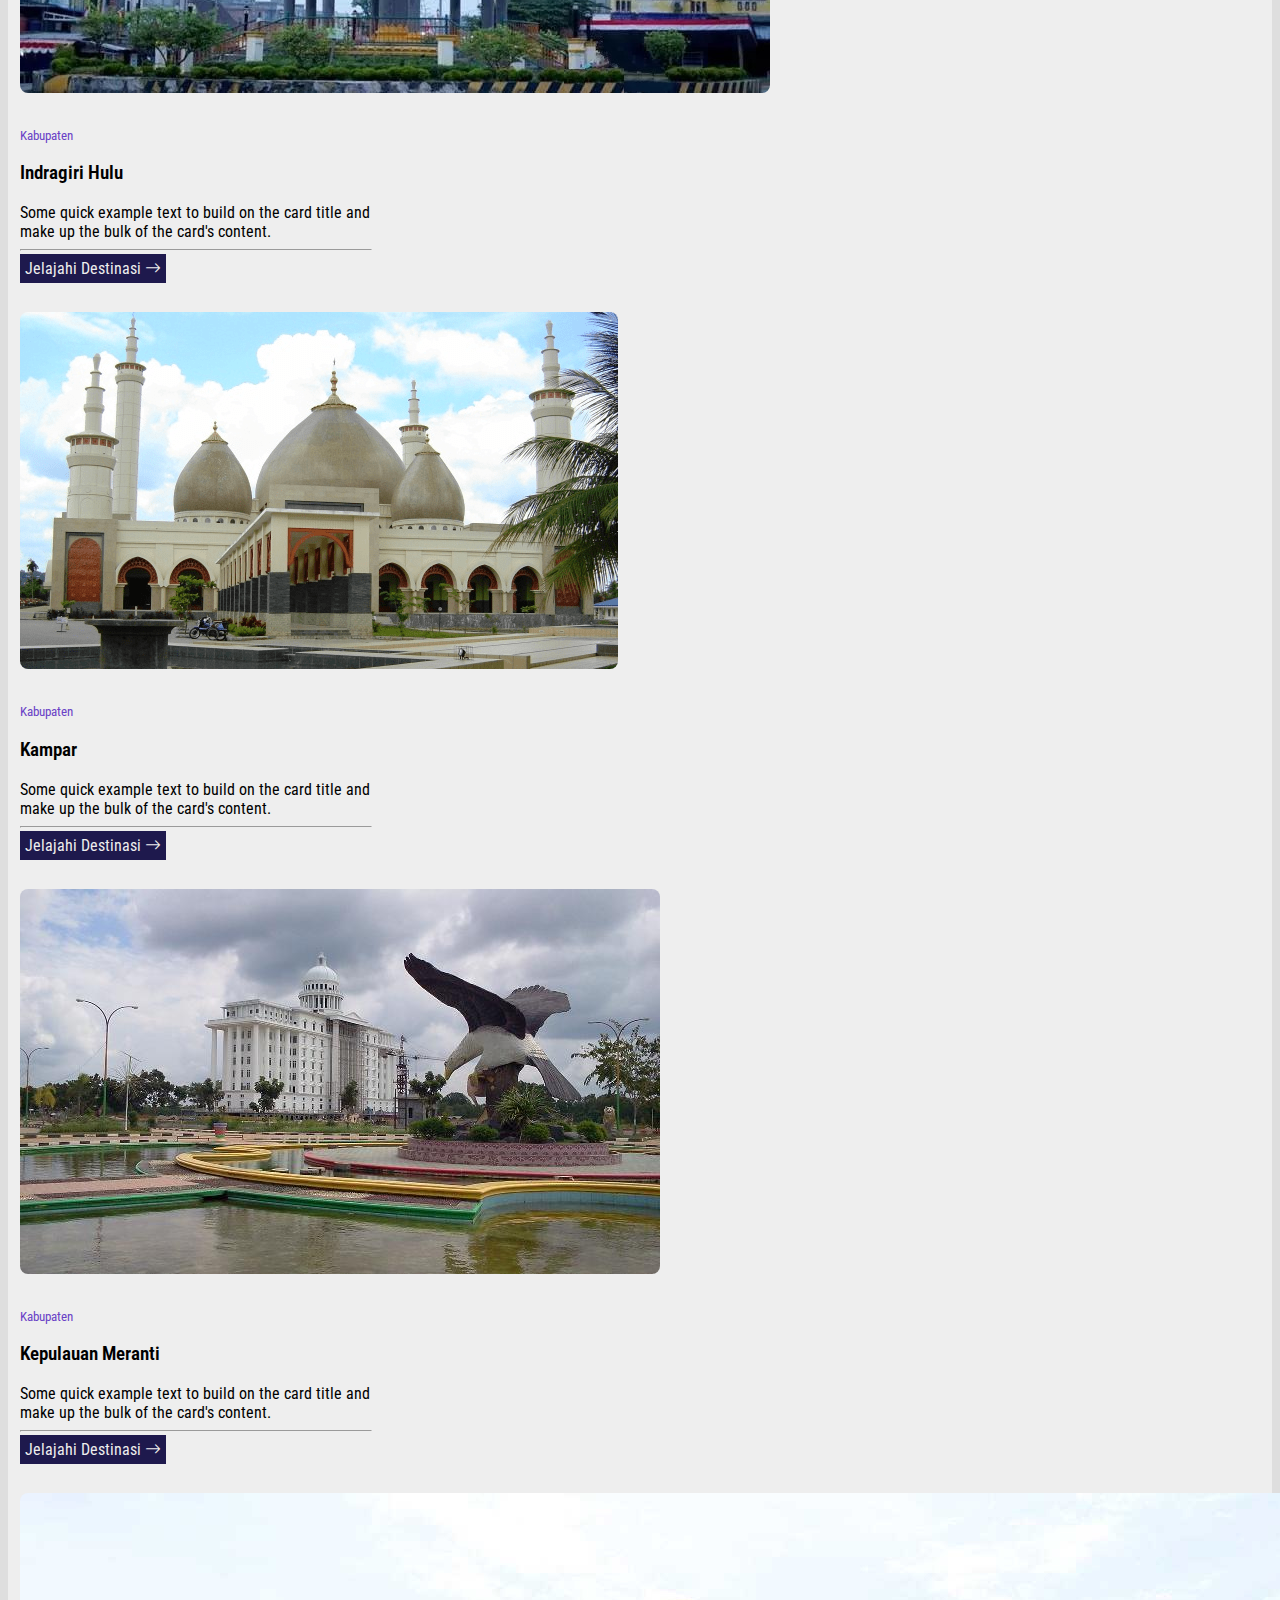
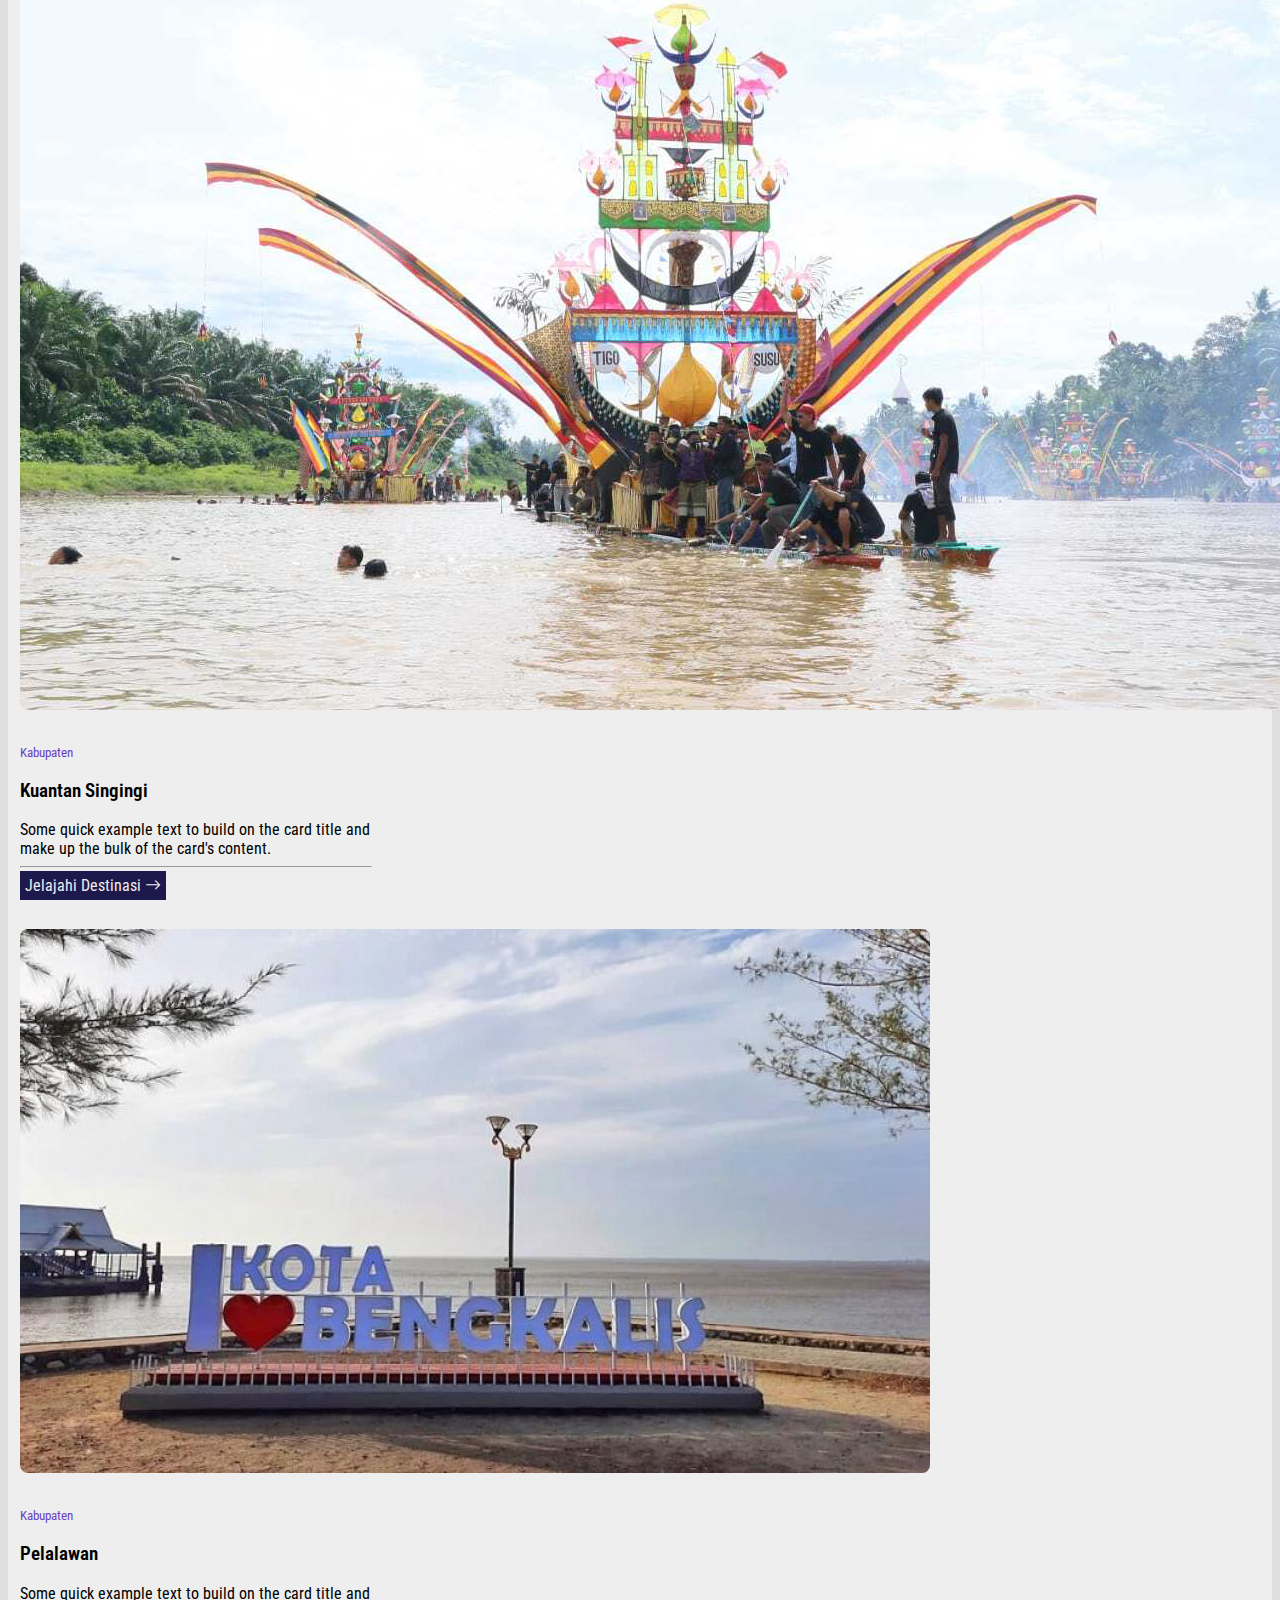
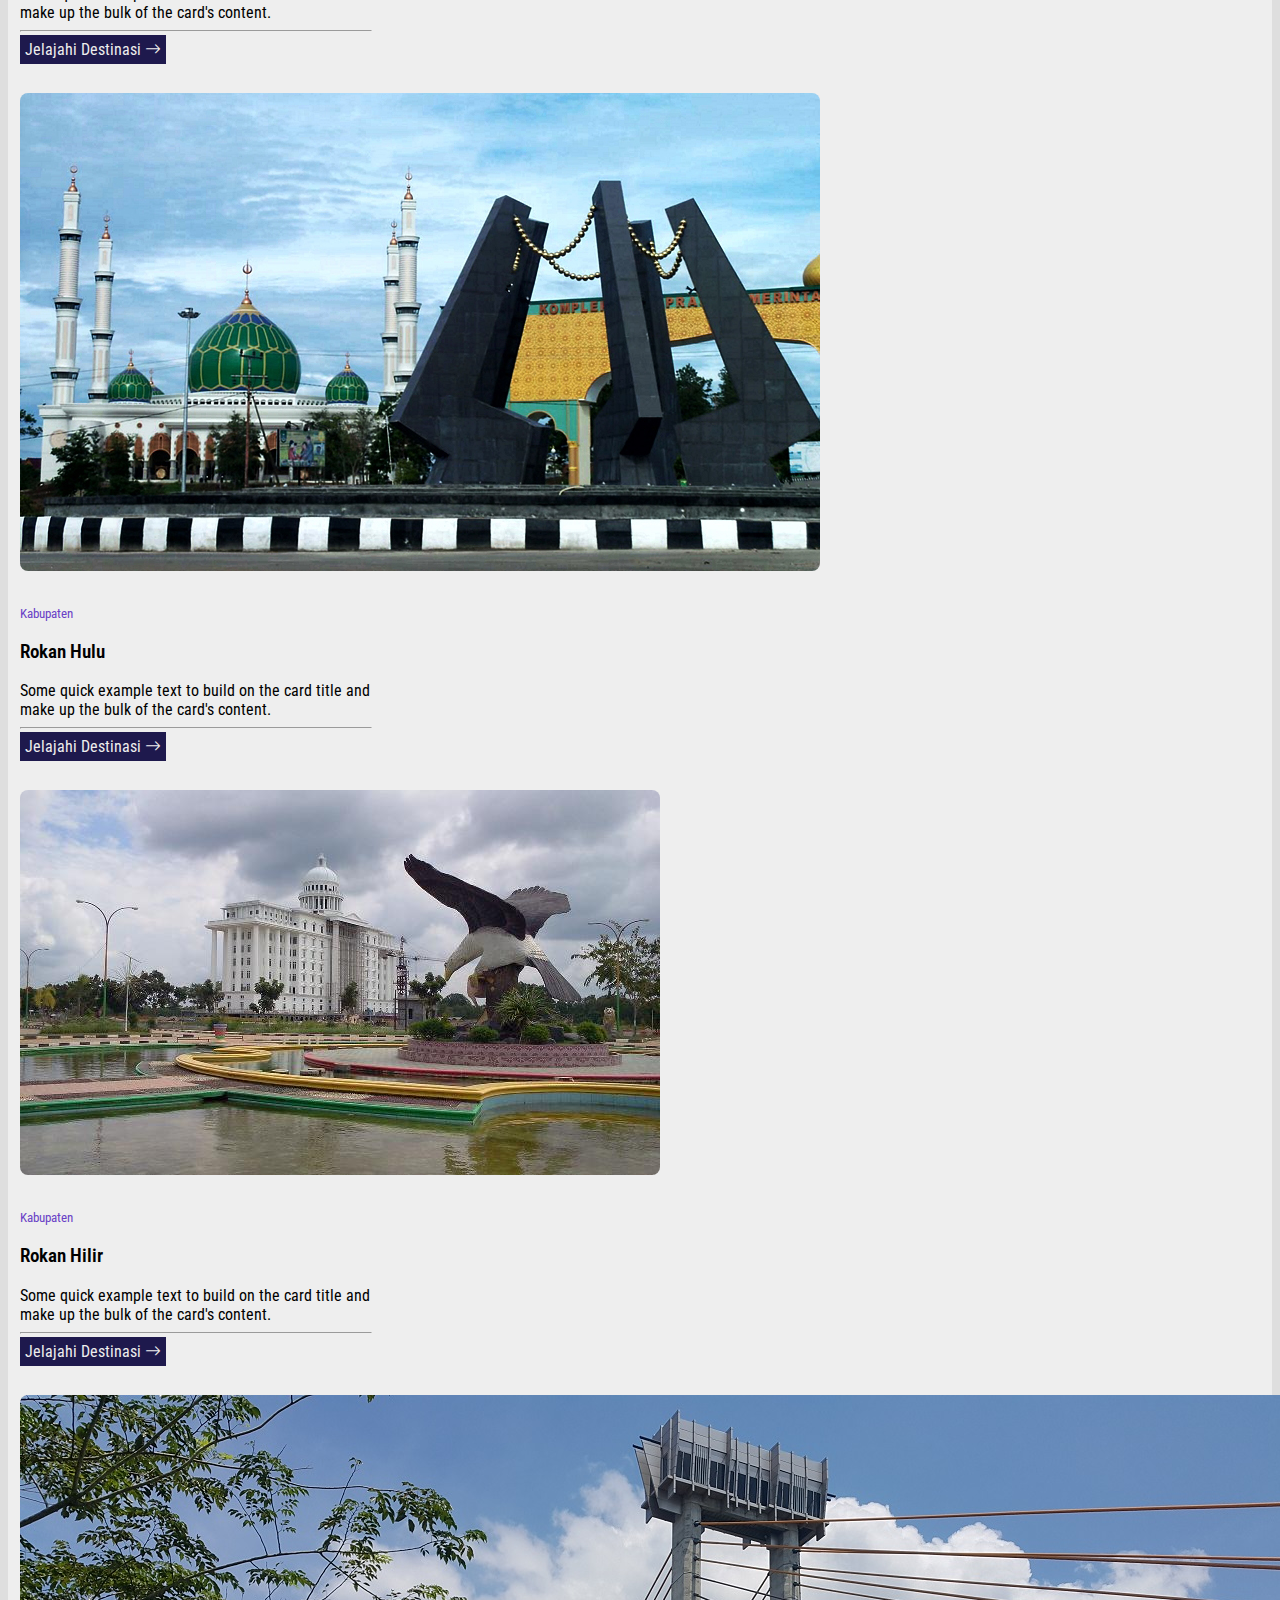
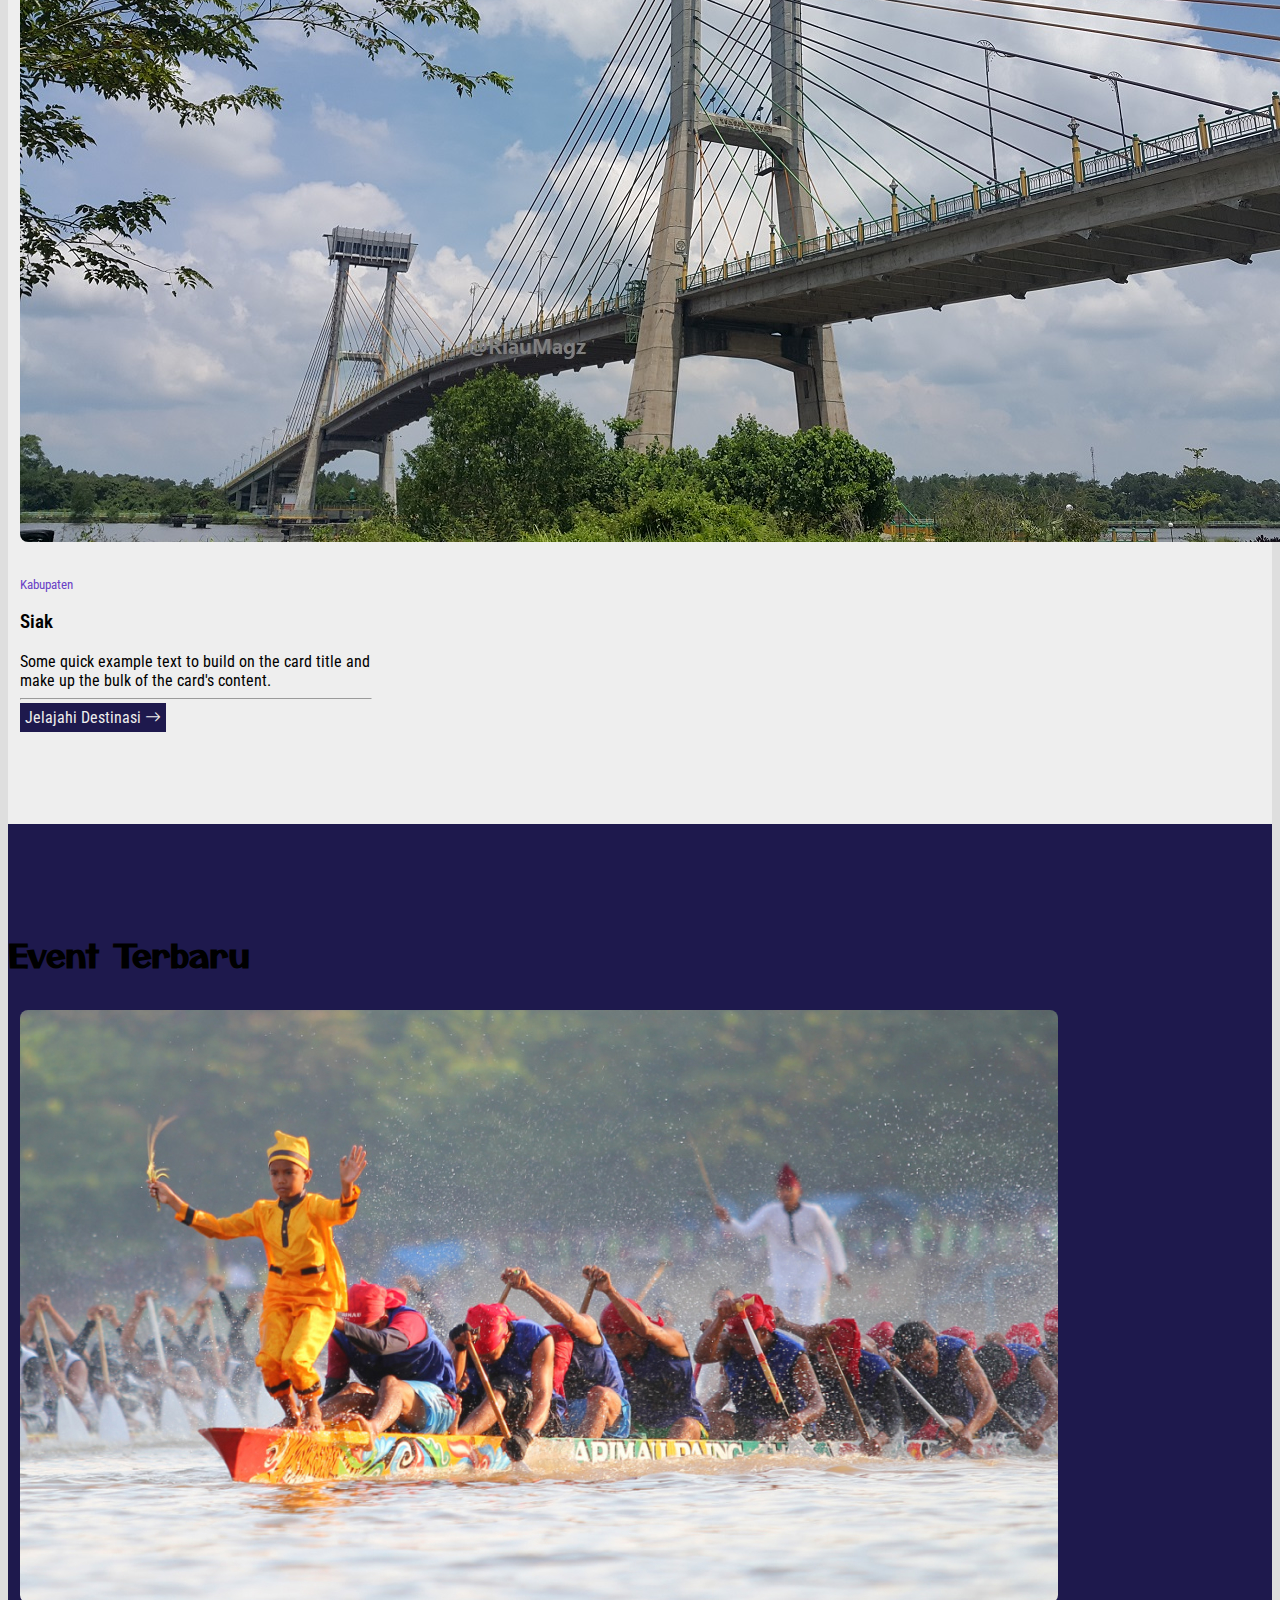
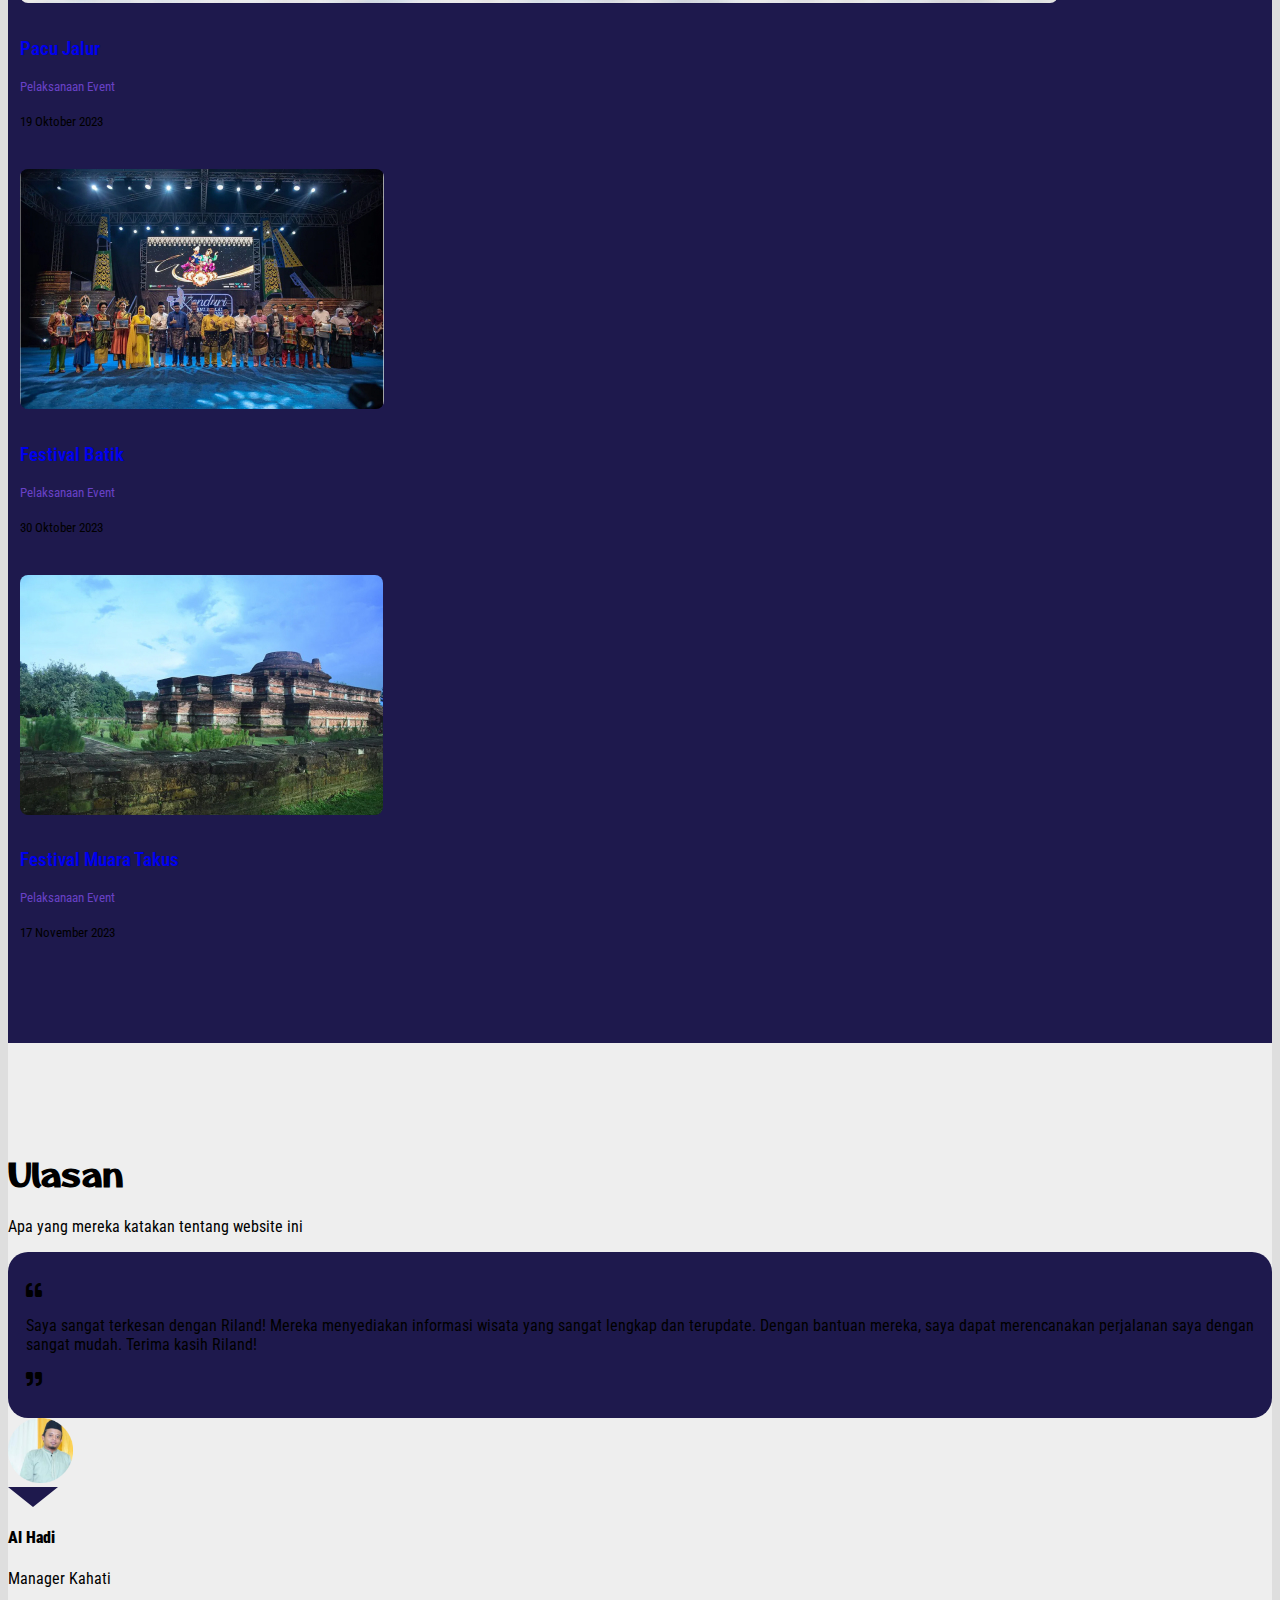
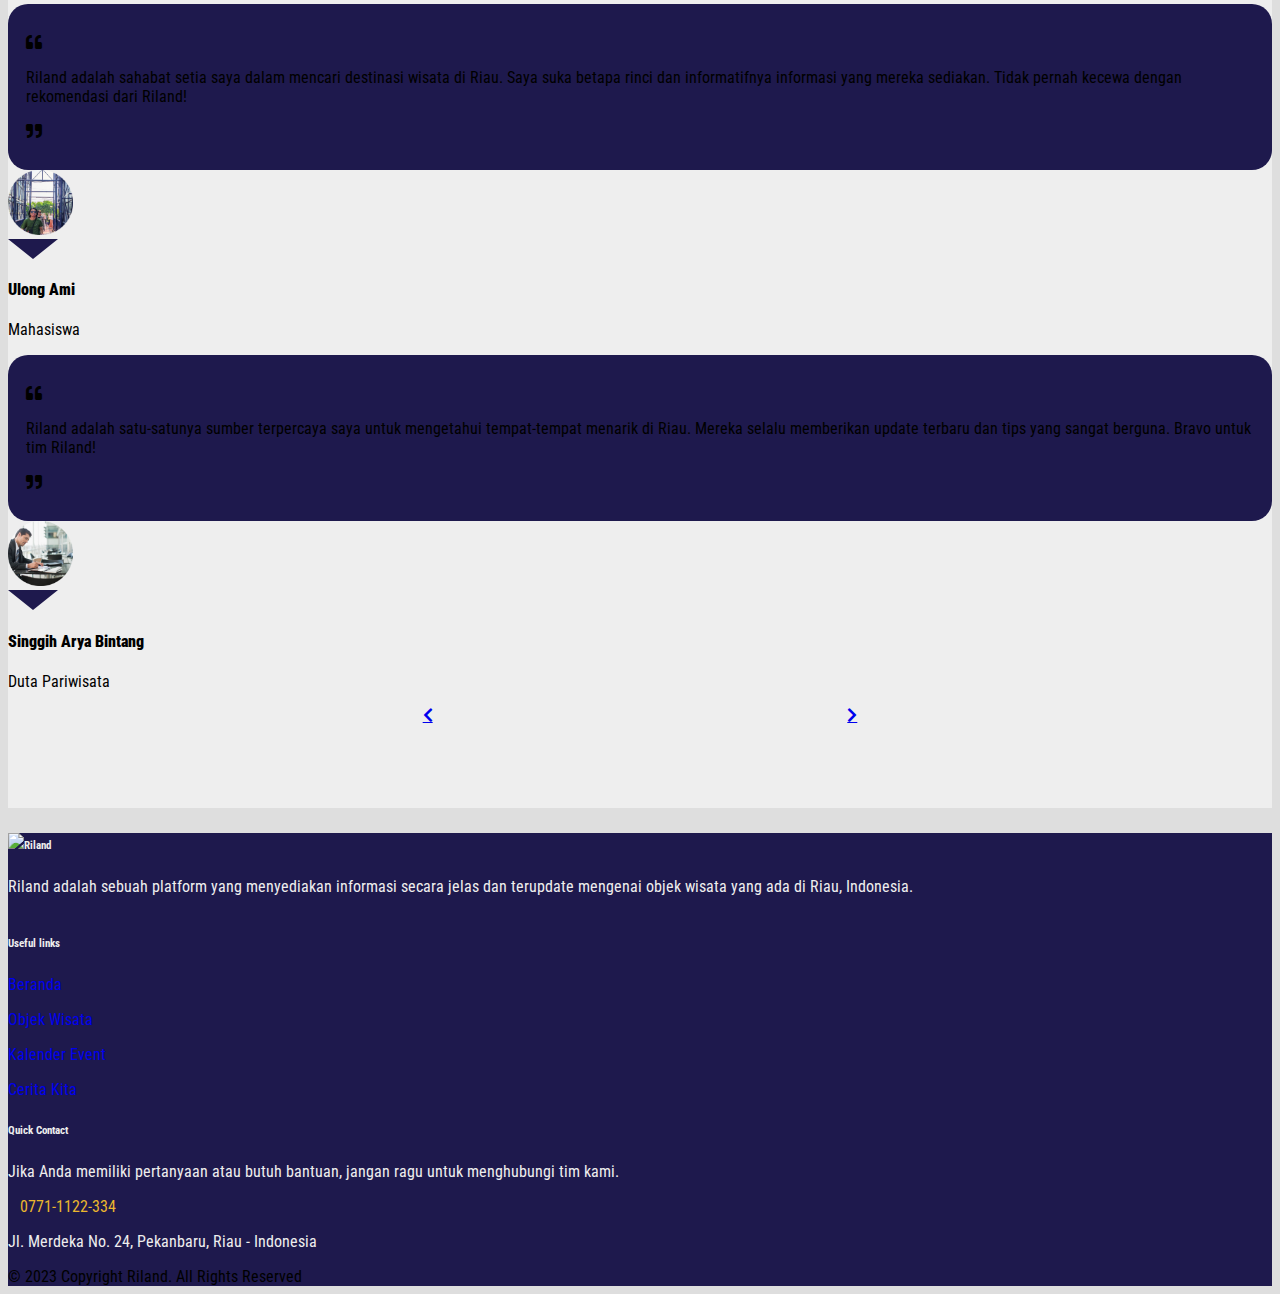
==== commit 3fb514af: "FINAL UPDATE" ====
--- a/index.html
+++ b/index.html
@@ -465,11 +465,7 @@
             </div>
           </div>
           <div class="card shadow" style="width: 22rem">
-            <img
-              src="img/jembatan-siak-iv.jpg"
-              class="card-img-top"
-              alt="..."
-            />
+            <img src="img/jembatan-siak.jpg" class="card-img-top" alt="..." />
             <div class="card-body">
               <p class="card-text">
                 <small class="text-body-secondary">Kabupaten</small>
